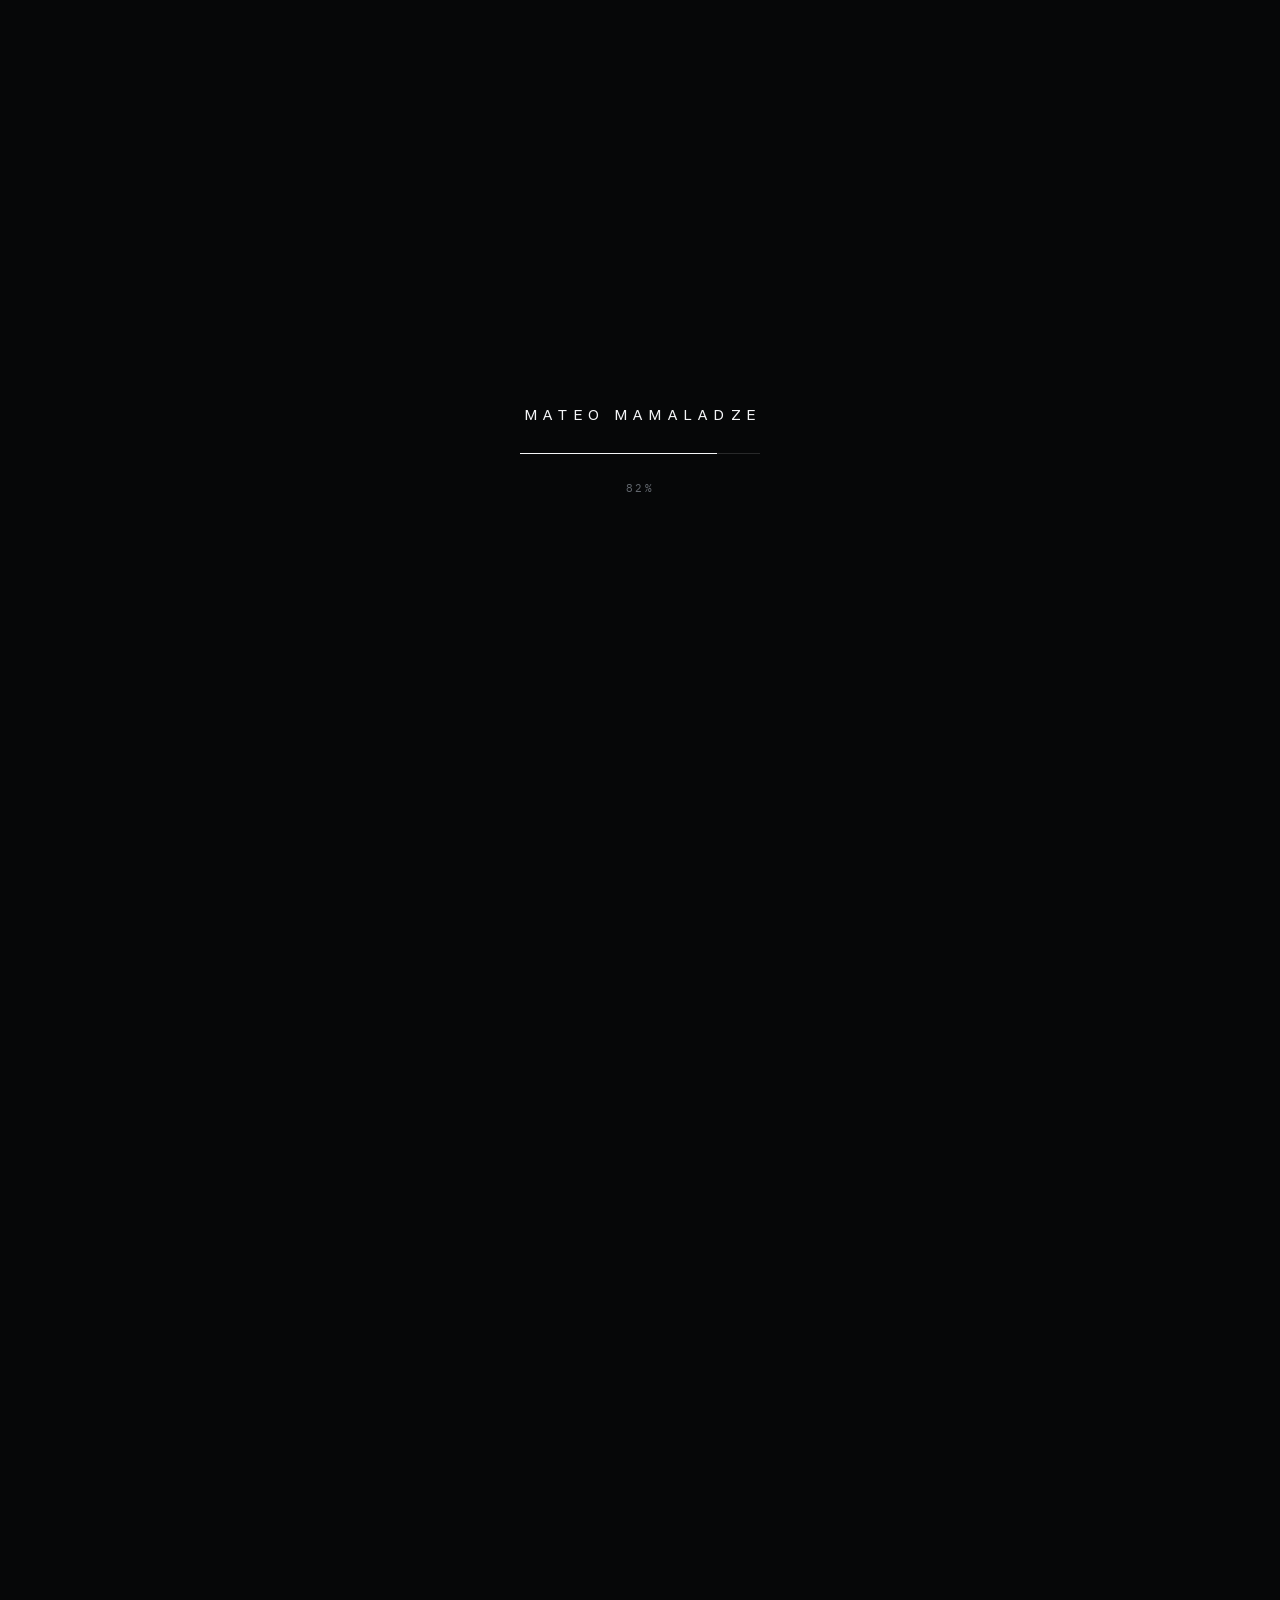
==== index.html @ a998b032 "Complete the record: Chapter 05 The Climber, Appendix ledger, in-chapter completions, progress threa" ====
<!DOCTYPE html>
<html lang="en">
<head>
  <meta charset="UTF-8" />
  <meta name="viewport" content="width=device-width, initial-scale=1.0" />
  <title>Mateo Mamaladze — Student Engineer · Founder · Maker</title>
  <meta name="description" content="Mateo Mamaladze — a Munich-based, German-Georgian student engineer, founder and maker. Co-founder of OpenPulse, 1st in Europe at Blue Ocean 2026. He opens sealed systems: hardware, learning, institutions." />
  <link rel="canonical" href="https://mateo-gepard.github.io/the-ascent/" />
  <link rel="icon" type="image/svg+xml" href="assets/favicon.svg" />
  <meta name="theme-color" content="#060708" />

  <!-- Social cards -->
  <meta property="og:type" content="website" />
  <meta property="og:title" content="Mateo Mamaladze — The Ascent" />
  <meta property="og:description" content="Student engineer, founder, maker. OpenPulse — 1st in Europe, Blue Ocean 2026. He builds the way up." />
  <meta property="og:url" content="https://mateo-gepard.github.io/the-ascent/" />
  <meta property="og:image" content="https://mateo-gepard.github.io/the-ascent/assets/og.png" />
  <meta name="twitter:card" content="summary_large_image" />
  <meta name="twitter:title" content="Mateo Mamaladze — The Ascent" />
  <meta name="twitter:image" content="https://mateo-gepard.github.io/the-ascent/assets/og.png" />

  <script type="application/ld+json">
  {
    "@context": "https://schema.org",
    "@type": "Person",
    "name": "Mateo Mamaladze",
    "url": "https://mateo-gepard.github.io/the-ascent/",
    "jobTitle": "Student engineer, founder and maker",
    "birthDate": "2009-05-11",
    "nationality": ["German", "Georgian"],
    "homeLocation": { "@type": "Place", "name": "Munich, Germany" },
    "affiliation": { "@type": "Organization", "name": "OpenPulse" },
    "award": [
      "1st place for Europe — Blue Ocean Student Entrepreneur Competition 2026 (OpenPulse)",
      "1st place, Health & Lifestyle — STARTUP TEENS 2026 (OpenPulse)",
      "National top 14 — JUGEND GRÜNDET 2026 (OpenPulse)"
    ],
    "sameAs": [
      "https://github.com/mateo-gepard",
      "https://www.printables.com/@Matrix/models"
    ]
  }
  </script>

  <!-- Fonts (self-hosted: Switzer + IBM Plex Mono) -->
  <link rel="preload" href="assets/fonts/Switzer-Variable.woff2" as="font" type="font/woff2" crossorigin />
  <link rel="preload" href="assets/fonts/IBMPlexMono-Regular.woff2" as="font" type="font/woff2" crossorigin />

  <link rel="stylesheet" href="css/style.css" />
</head>
<body class="is-loading">

  <!-- ===================== PRELOADER ===================== -->
  <div class="loader" id="loader" aria-hidden="true">
    <div class="loader__name">MATEO&nbsp;MAMALADZE</div>
    <div class="loader__bar"><span class="loader__fill" id="loaderFill"></span></div>
    <div class="loader__count"><span id="loaderCount">0</span></div>
  </div>

  <!-- ===================== PROGRESS THREAD ===================== -->
  <div class="progress" aria-hidden="true"><i id="progressBar"></i></div>

  <!-- ===================== TOP BAR ===================== -->
  <header class="topbar">
    <a class="topbar__brand" href="#hero">Mateo Mamaladze</a>
    <span class="topbar__meta"><i class="dot"></i><em id="topLabel">Munich — 46.6°N</em></span>
  </header>

  <main>

    <!-- ===================== HERO (full-screen scrubbed video) ===================== -->
    <section class="hero" id="hero">
      <div class="hero__pin">
        <div class="hero__media">
          <video class="hero__video" id="heroVideo" playsinline muted preload="auto"
                 poster="assets/hero-poster.jpg">
            <source src="assets/hero-scrub.mp4" type='video/mp4; codecs="avc1.64001F"' />
            <source src="assets/hero-scrub.webm" type='video/webm; codecs="vp9"' />
          </video>
          <div class="hero__scrim"></div>
        </div>

        <!-- Scroll-driven scenes -->
        <div class="scenes">

          <!-- A · centered name -->
          <div class="scene scene--center" data-scene="a">
            <h1 class="scene__name">
              <span class="ln">Mateo</span>
              <span class="ln">Mamaladze</span>
            </h1>
          </div>

          <!-- B · centered role -->
          <div class="scene scene--center" data-scene="b">
            <p class="scene__role">
              <span class="ln">Student engineer<i>·</i>Founder<i>·</i>Maker</span>
            </p>
          </div>

          <!-- C · left column (appears when he enters the frame, kept clear of him) -->
          <div class="scene scene--left" data-scene="c">
            <div class="scene__inner">
              <span class="scene__eyebrow">Est. Munich · 2009</span>
              <h2 class="scene__statement">
                <span class="ln">Some people</span>
                <span class="ln">look at the peaks.</span>
                <span class="ln em">He builds the way&nbsp;up.</span>
              </h2>
            </div>
          </div>

        </div>

        <div class="hero__cue" id="heroCue">
          <span>Scroll</span>
          <i></i>
        </div>
      </div>
    </section>

    <!-- ===================== THE THREAD ===================== -->
    <section class="thesis" id="thread">
      <span class="sec-tag" data-reveal>The Thread</span>

      <h2 class="thesis__word" data-line><span>be·grei·fen</span></h2>

      <div class="thesis__def">
        <p data-reveal><i>German, verb</i></p>
        <p data-reveal><b>1.</b> to grasp — to take hold of with the hand</p>
        <p data-reveal><b>2.</b> to understand</p>
      </div>

      <p class="thesis__statement" data-reveal>
        One language insists that holding and understanding are the same act.
        Everything here starts from that: take what is sealed —
        a molecule, a market, a machine, an institution —
        and put a handle on it.
      </p>
    </section>

    <!-- ===================== FOUR MOVEMENTS (index) ===================== -->
    <section class="movements" id="movements">
      <span class="sec-tag" data-reveal>The Record — in four movements</span>

      <a class="movement" href="#matter" data-reveal>
        <span class="movement__num">01</span>
        <div class="movement__body">
          <h3 class="movement__title">Matter</h3>
          <p class="movement__text">
            Machines for places hands can't reach. A rover built for volcanic
            terrain. A humanoid robot younger students learn to build. Eight
            designs published before fifteen.
          </p>
        </div>
        <span class="movement__meta">5,343 downloads</span>
      </a>

      <a class="movement" href="#body" data-reveal>
        <span class="movement__num">02</span>
        <div class="movement__body">
          <h3 class="movement__title">Body</h3>
          <p class="movement__text">
            For a century, the watch was a machine you could open. He traded
            vintage movements at fifteen — then began building the wrist's
            successor: OpenPulse, a wearable whose data belongs to the wearer.
          </p>
        </div>
        <span class="movement__meta">1st in Europe · Blue Ocean 2026</span>
      </a>

      <a class="movement" href="#mind" data-reveal>
        <span class="movement__num">03</span>
        <div class="movement__body">
          <h3 class="movement__title">Mind</h3>
          <p class="movement__text">
            Knowledge you can hold. A VR laboratory that makes molecules
            graspable. Platforms that map the way to mentors, competitions
            and licenses.
          </p>
        </div>
        <span class="movement__meta">Jugend forscht · Bavaria 2026</span>
      </a>

      <a class="movement" href="#society" data-reveal>
        <span class="movement__num">04</span>
        <div class="movement__body">
          <h3 class="movement__title">Society</h3>
          <p class="movement__text">
            Institutions answer to those who ask. The student with the
            microphone at a Munich Security Conference side event. Talks on
            societal resilience. Tools that protect and include.
          </p>
        </div>
        <span class="movement__meta">Prinz-Carl-Palais · 2026</span>
      </a>

      <p class="movements__note" data-reveal>The record follows.</p>
    </section>

    <!-- ===================================================================
         CHAPTER 01 — MATTER
         =================================================================== -->
    <section class="chapter" id="matter">
      <header class="chapter__head">
        <span class="chapter__num mono" data-reveal>Chapter 01</span>
        <h2 class="chapter__title" data-line><span>Matter</span></h2>
        <p class="chapter__dek" data-reveal>Machines for places hands can't reach.</p>
      </header>

      <!-- pinned wheel scrub: plate left, text column right -->
      <div class="wheelstage" id="wheelStage">
        <div class="wheelstage__pin">
          <figure class="plate wheelstage__plate">
            <span class="plate__head"><i>Fig. 01-A</i><i>Iris wheel — contract · expand</i></span>
            <div class="plate__frame plate__frame--169 grade">
              <video class="wheelstage__video" id="wheelVideo" playsinline muted preload="auto"
                     poster="assets/wheel-poster.jpg">
                <source src="assets/wheel-scrub.mp4" type='video/mp4; codecs="avc1.64001F"' />
              </video>
            </div>
            <span class="plate__cap">Scroll — the mechanism answers</span>
          </figure>

          <div class="wheelstage__scenes">
            <div class="wheelstage__scene" data-wscene="a">
              <h3>An iris that grips.</h3>
              <p>A wheel that changes shape for terrain that changes its mind —
                 designed, printed and geared by hand.</p>
            </div>
            <div class="wheelstage__scene" data-wscene="b">
              <h3>MAGMA.</h3>
              <p>A rover built for DLR's Vulcano Summer School challenge:
                 expandable wheels, environmental sensors, a body shell —
                 made with Juan and Roman.</p>
            </div>
          </div>
        </div>
      </div>

      <!-- rover footage + blueprint -->
      <div class="row">
        <figure class="plate row__media">
          <span class="plate__head" data-reveal><i>Fig. 01-B</i><i>MAGMA V1 — rolling test</i></span>
          <div class="plate__frame plate__frame--169 grade">
            <video src="assets/rover-loop.mp4" data-ambient muted loop playsinline preload="metadata" aria-label="MAGMA rover rolling test"></video>
          </div>
          <span class="plate__cap" data-reveal>Four-wheel prototype — first crossing of a desk</span>
        </figure>
        <div class="copy row__copy">
          <p class="copy__lead" data-reveal>Volcanic ground is closed terrain.</p>
          <p data-reveal>
            Too hot, too loose, too poisonous. So the instrument goes instead —
            gas sensing, adaptive wheels, and an engineering drawing for
            every part.
          </p>
          <a class="mono link" href="assets/docs/magma_engineering_revD.pdf" target="_blank" data-reveal>
            magma_engineering_revD.pdf ↗
          </a>
          <figure class="plate plate--sub">
            <div class="plate__frame plate__frame--43 plate__frame--contain">
              <img loading="lazy" decoding="async" src="assets/drawings/magma-chassis-sections-transparent.png"
                   alt="MAGMA chassis engineering sections" />
            </div>
            <span class="plate__cap" data-reveal>Fig. 01-C — chassis sections, rev D</span>
          </figure>
        </div>
      </div>

      <!-- robot: the handshake -->
      <div class="row row--rev">
        <figure class="plate row__media">
          <span class="plate__head" data-reveal><i>Fig. 01-D</i><i>Humanoid — right hand</i></span>
          <div class="plate__frame plate__frame--169 grade">
            <video src="assets/robothand-loop.mp4" data-ambient muted loop playsinline preload="metadata" aria-label="Shaking hands with the humanoid robot"></video>
          </div>
          <span class="plate__cap" data-reveal>The robotics course — a hand that grasps</span>
        </figure>
        <div class="copy row__copy">
          <p class="copy__lead" data-reveal>To teach a machine to grasp, you must first understand grasping.</p>
          <p data-reveal>
            Since 2024 he has led a school robotics course, coordinating younger
            students through the mechanics, electronics and software of a
            humanoid robot — servo by servo, joint by joint.
          </p>
        </div>
      </div>

      <!-- the printed record -->
      <div class="lgroup">
        <span class="lgroup__head" data-reveal>The printed record — all published before fifteen</span>
        <div class="lrow" data-reveal>
          <i>2022</i><p><b>Pendulum wall clock</b> <span>— his earliest published design, at thirteen</span></p><em>565 downloads</em>
        </div>
        <div class="lrow" data-reveal>
          <i>2023</i><p><b>Laptop stand</b> <span>— for small and big laptops</span></p><em>882 downloads</em>
        </div>
        <div class="lrow" data-reveal>
          <i>2023</i><p><b>Anti-gravity wine stand</b> <span>— the one the internet kept</span></p><em>2,862 downloads · 933 likes</em>
        </div>
        <div class="lrow" data-reveal>
          <i>2024</i><p><b>Guitar pick holder</b> <span>— the last before his fifteenth birthday</span></p><em>805 downloads</em>
        </div>
        <a class="lgroup__foot mono link" href="https://www.printables.com/@Matrix/models" target="_blank" rel="noopener" data-reveal>
          All eight designs — 5,343 downloads · 1,593 likes ↗
        </a>
      </div>
    </section>

    <!-- ===================================================================
         CHAPTER 02 — BODY
         =================================================================== -->
    <section class="chapter chapter--alt" id="body">
      <header class="chapter__head">
        <span class="chapter__num mono" data-reveal>Chapter 02</span>
        <h2 class="chapter__title" data-line><span>Body</span></h2>
        <p class="chapter__dek" data-reveal>The wrist, reopened.</p>
      </header>

      <!-- watch prelude -->
      <div class="row">
        <figure class="plate row__media">
          <span class="plate__head" data-reveal><i>Fig. 02-A</i><i>Heuer Game-Master</i></span>
          <div class="plate__frame plate__frame--43 grade">
            <img loading="lazy" decoding="async" src="assets/img/watch-heuer.jpg" alt="Heuer Game-Master on a workbench" />
          </div>
          <span class="plate__cap" data-reveal>One of the traded pieces — Swiss, mechanical, openable</span>
        </figure>
        <div class="copy row__copy">
          <p class="copy__lead" data-reveal>For a century, the thing on your wrist was a machine you could open.</p>
          <p data-reveal>
            At fifteen he began trading vintage watches — sourcing, valuing,
            negotiating, restoring trust in old machines. A registered business
            at sixteen; more than €17,000 in revenue.
          </p>
          <p data-reveal>
            Then he started building what comes after the watch.
          </p>
        </div>
      </div>

      <!-- THE SEQUENCE — 430-frame explode, canvas scrubbed -->
      <div class="seqstage" id="seqStage">
        <div class="seqstage__pin">
          <canvas class="seqstage__canvas" id="seqCanvas"></canvas>

          <div class="seqstage__scene" data-sscene="a">
            <h3>OpenPulse.</h3>
            <p>A wearable that opens.</p>
          </div>
          <div class="seqstage__scene" data-sscene="b">
            <h3>Choose your sensors.</h3>
            <p>Swappable pucks — optical pulse, temperature, environment —
               click into a platform you are allowed to understand.</p>
          </div>
          <div class="seqstage__scene" data-sscene="c">
            <span class="mono dim">nRF52840 · PPG · pogo-pin contacts · printed enclosure</span>
            <p>Raw data belongs to the wearer. No sealed ecosystem, no subscription wall.</p>
          </div>
          <div class="seqstage__scene" data-sscene="d">
            <h3>It worked.</h3>
            <p class="seqstage__wins">
              <span>1<sup>st</sup> in Europe — Blue Ocean 2026</span>
              <span>1<sup>st</sup>, Health &amp; Lifestyle — Startup Teens</span>
              <span>Top 14 — Jugend gründet</span>
            </p>
          </div>
        </div>
      </div>

      <!-- proof strip: two plates + records panel, equal columns -->
      <div class="row row--even">
        <figure class="plate">
          <span class="plate__head" data-reveal><i>Fig. 02-B</i><i>Development unit</i></span>
          <div class="plate__frame plate__frame--45 grade">
            <img loading="lazy" decoding="async" src="assets/img/openpulse-internals.jpg" alt="Opening the OpenPulse enclosure" />
          </div>
          <span class="plate__cap" data-reveal>Opening the box — sensors, fan, wiring loom</span>
        </figure>
        <figure class="plate">
          <span class="plate__head" data-reveal><i>Fig. 02-C</i><i>Sensor puck</i></span>
          <div class="plate__frame plate__frame--45 grade">
            <img loading="lazy" decoding="async" src="assets/img/puck-centered.jpg" alt="OpenPulse sensor puck" />
          </div>
          <span class="plate__cap" data-reveal>PPG optical module — pogo-pin interface</span>
        </figure>
        <div class="docs" data-reveal>
          <span class="docs__head">Fabrication records</span>
          <a class="mono link" href="assets/docs/openpulse-mainboard-fabrication-A-RC2.pdf" target="_blank">mainboard-A-RC2.pdf ↗</a>
          <a class="mono link" href="assets/docs/openpulse-ppg-puck-fabrication-A-RC2.pdf" target="_blank">ppg-puck-A-RC2.pdf ↗</a>
          <a class="mono link" href="assets/docs/openpulse-env-puck-fabrication-A-RC2.pdf" target="_blank">env-puck-A-RC2.pdf ↗</a>
          <p class="docs__note">Every board revision ships with its
             manufacturing record — sealed nothing, ever.</p>
        </div>
      </div>
    </section>

    <!-- ===================================================================
         CHAPTER 03 — MIND
         =================================================================== -->
    <section class="chapter" id="mind">
      <header class="chapter__head">
        <span class="chapter__num mono" data-reveal>Chapter 03</span>
        <h2 class="chapter__title" data-line><span>Mind</span></h2>
        <p class="chapter__dek" data-reveal>Knowledge you can hold.</p>
      </header>

      <div class="row">
        <figure class="plate row__media">
          <span class="plate__head" data-reveal><i>Fig. 03-A</i><i>BeGreifbar — in-headset</i></span>
          <div class="plate__frame plate__frame--169 grade">
            <video src="assets/vr-loop.mp4" data-ambient muted loop playsinline preload="metadata" aria-label="Inside the BeGreifbar VR laboratory"></video>
          </div>
          <span class="plate__cap" data-reveal>A field of vectors over a real desk — Meta Quest 3, passthrough</span>
        </figure>
        <div class="copy row__copy">
          <p class="copy__lead" data-reveal>Chemistry has notations. BeGreifbar gives them a body.</p>
          <p data-reveal>
            With Juan and Roman, he built an immersive laboratory where molecules,
            fields and forces can be picked up, rotated and taken apart —
            roughly 31,000 lines of code, studied in a real research process
            through Jugend forscht: regional round München-Süd, then the
            Bavarian state round.
          </p>
          <p data-reveal>
            The same instinct runs through everything he builds for other
            learners — a whole catalogue of handles on hard material.
          </p>
        </div>
      </div>

      <!-- field catalogue: learning tools -->
      <div class="lgroup">
        <span class="lgroup__head" data-reveal>Field catalogue — instruments for other learners</span>
        <div class="lrow" data-reveal>
          <i>Live</i><p><b>Munich Scholar Mentors</b> <span>— co-founded mentoring platform; he tutors physics, computer science, maths and biology</span></p><em><a class="link" href="https://munichscholarmentors.de/" target="_blank" rel="noopener">munichscholarmentors.de ↗</a></em>
        </div>
        <div class="lrow" data-reveal>
          <i>2026</i><p><b>MTG forscht.</b> <span>— co-founded school structure that helps younger students start real research projects</span></p><em>First cohort — July 2026</em>
        </div>
        <div class="lrow" data-reveal>
          <i>Tool</i><p><b>deinwettbewerb</b> <span>— matches students to ~300 youth competitions, with explainable fit</span></p><em>Web prototype</em>
        </div>
        <div class="lrow" data-reveal>
          <i>Tool</i><p><b>SkyLab</b> <span>— interactive EASA principles-of-flight course: eleven units, physical simulations, exam mode</span></p><em>Aviation</em>
        </div>
        <div class="lrow" data-reveal>
          <i>Tool</i><p><b>EduVids &amp; EduSlides</b> <span>— AI pipelines that draft, critique and revise teaching videos and decks</span></p><em>AI production</em>
        </div>
        <div class="lrow" data-reveal>
          <i>Tool</i><p><b>Iphigenie e-reader</b> <span>— an interactive edition that opens Goethe line by line</span></p><em>Humanities</em>
        </div>
      </div>
    </section>

    <!-- ===================================================================
         CHAPTER 04 — SOCIETY
         =================================================================== -->
    <section class="chapter chapter--alt" id="society">
      <header class="chapter__head">
        <span class="chapter__num mono" data-reveal>Chapter 04</span>
        <h2 class="chapter__title" data-line><span>Society</span></h2>
        <p class="chapter__dek" data-reveal>Institutions answer to those who ask.</p>
      </header>

      <figure class="plate plate--full">
        <span class="plate__head" data-reveal><i>Fig. 04-A</i><i>Prinz-Carl-Palais — February 2026</i></span>
        <div class="plate__frame plate__frame--pano grade">
          <img loading="lazy" decoding="async" src="assets/img/msc.jpg" alt="Speaking from the audience at a Munich Security Conference side event" />
        </div>
        <span class="plate__cap" data-reveal>Munich Security Conference side event — a question for the generals</span>
      </figure>

      <div class="row row--even">
        <figure class="plate">
          <span class="plate__head" data-reveal><i>Fig. 04-B</i><i>Bavarian Landtag</i></span>
          <div class="plate__frame plate__frame--34 grade">
            <img loading="lazy" decoding="async" src="assets/img/public-bavarian-landtag.jpg" alt="At the Bavarian Landtag" />
          </div>
          <span class="plate__cap" data-reveal>Inside the state parliament</span>
        </figure>
        <figure class="plate">
          <span class="plate__head" data-reveal><i>Fig. 04-C</i><i>Consulate of Lithuania</i></span>
          <div class="plate__frame plate__frame--34 grade">
            <img loading="lazy" decoding="async" src="assets/img/public-lithuanian-consul.jpeg" alt="With the Consul General of Lithuania" />
          </div>
          <span class="plate__cap" data-reveal>On societal resilience — with the Consul General</span>
        </figure>
        <figure class="plate">
          <span class="plate__head" data-reveal><i>Fig. 04-D</i><i>Bavarian broadcasting</i></span>
          <div class="plate__frame plate__frame--34 grade">
            <img loading="lazy" decoding="async" src="assets/img/public-tv-br2.jpg" alt="On Bavarian television" />
          </div>
          <span class="plate__cap" data-reveal>On television — AI in the classroom</span>
        </figure>
      </div>

      <p class="chapter__also mono dim" data-reveal>
        Also on record — political simulations at the Amerikahaus · repeated
        visits to the Bavarian Landtag · rhetoric &amp; public-speaking
        training, since 2025
      </p>

      <p class="chapter__close" data-reveal>
        The pattern doesn't change with scale: find the sealed system,
        ask it a question, hand the answer on.
      </p>
    </section>

    <!-- ===================================================================
         CHAPTER 05 — THE CLIMBER
         =================================================================== -->
    <section class="chapter" id="climber">
      <header class="chapter__head">
        <span class="chapter__num mono" data-reveal>Chapter 05</span>
        <h2 class="chapter__title" data-line><span>The Climber</span></h2>
        <p class="chapter__dek" data-reveal>The instrument behind the instruments.</p>
      </header>

      <div class="row">
        <figure class="plate row__media row__media--narrow">
          <span class="plate__head" data-reveal><i>Fig. 05-A</i><i>Munich — b. 2009</i></span>
          <div class="plate__frame plate__frame--45 grade">
            <img loading="lazy" decoding="async" src="assets/img/portrait-hero.jpg" alt="Portrait of Mateo Mamaladze" />
          </div>
          <span class="plate__cap" data-reveal>Mateo Mamaladze — German-Georgian, seventeen</span>
        </figure>
        <div class="copy row__copy row__copy--wide">
          <p class="copy__lead" data-reveal>Born in 2009. Skipped a grade. The youngest in his cohort — and usually the one holding the screwdriver.</p>
          <p data-reveal>
            He studies in the gifted track of Munich's Maria-Theresia-Gymnasium,
            physics advanced course, Abitur expected 2027. The rest of his
            education happens wherever a system will let him in.
          </p>
        </div>
      </div>

      <div class="lgroup">
        <span class="lgroup__head" data-reveal>Stations</span>
        <div class="lrow" data-reveal>
          <i>2024</i><p><b>FRM II research reactor, TUM</b> <span>— on-site internship at Germany's neutron source, Garching</span></p><em>Research</em>
        </div>
        <div class="lrow" data-reveal>
          <i>2025</i><p><b>Physics Olympiad, round 2</b> <span>— national selection for IPhO 2026; 759 participants country-wide</span></p><em>Selection</em>
        </div>
        <div class="lrow" data-reveal>
          <i>×2</i><p><b>Känguru der Mathematik — first prize</b> <span>— grades 9 and 10, back to back; a first prize sits in roughly the top 0.85%</span></p><em>Mathematics</em>
        </div>
        <div class="lrow" data-reveal>
          <i>—</i><p><b>Mathematik-Olympiade</b> <span>— reached the Bavarian state round</span></p><em>Mathematics</em>
        </div>
        <div class="lrow" data-reveal>
          <i>2026</i><p><b>Engineering summer programme, Cambridge</b> <span>— two weeks, late June</span></p><em>Engineering</em>
        </div>
      </div>

      <p class="chapter__close" data-reveal>
        Off the clock: eleven documented nights at Munich's stages in two
        years — opera, ballet, Schiller, Horváth. A shared six-metre sailboat
        on the Ammersee. A record player. And a Georgian kitchen where
        khinkali is how you say welcome.
      </p>
      <p class="chapter__also mono dim" data-reveal>
        Georgia · Italy · United States · Greece · Austria · Switzerland ·
        United Kingdom · Hungary — and home, Munich
      </p>
    </section>

    <!-- ===================================================================
         APPENDIX — THE LEDGER
         =================================================================== -->
    <section class="chapter chapter--alt" id="ledger">
      <header class="chapter__head">
        <span class="chapter__num mono" data-reveal>Appendix</span>
        <h2 class="chapter__title" data-line><span>The Ledger</span></h2>
        <p class="chapter__dek" data-reveal>Everything above, itemized. Every line checkable.</p>
      </header>

      <div class="lgroup">
        <span class="lgroup__head" data-reveal>Honours</span>
        <div class="lrow" data-reveal>
          <i>2026</i><p><b>Blue Ocean — 1st place, Europe</b> <span>— OpenPulse; 23,000+ students, 173 countries</span></p><em><a class="link" href="https://blueoceancompetition.org/2025-2026-winners/" target="_blank" rel="noopener">winners ↗</a></em>
        </div>
        <div class="lrow" data-reveal>
          <i>2026</i><p><b>Startup Teens — 1st, Health &amp; Lifestyle</b> <span>— OpenPulse; €10,000 prize, Berlin final</span></p><em><a class="link" href="https://www.startupteens.de/news/unsere-challenge-gewinnerinnen-und-finalistinnen-2026/" target="_blank" rel="noopener">result ↗</a></em>
        </div>
        <div class="lrow" data-reveal>
          <i>2026</i><p><b>Jugend gründet — national top 14</b> <span>— OpenPulse; among 34 of 1,461 teams invited to pitch</span></p><em><a class="link" href="https://www.jugend-gruendet.de/pitch-events-2026/" target="_blank" rel="noopener">listing ↗</a></em>
        </div>
        <div class="lrow" data-reveal>
          <i>2026</i><p><b>Jugend forscht — special prize, Bavarian state round</b> <span>— BeGreifbar; via regional round München-Süd</span></p><em><a class="link" href="https://www.jugend-forscht-bayern.de/" target="_blank" rel="noopener">Bayern ↗</a></em>
        </div>
        <div class="lrow" data-reveal>
          <i>2025</i><p><b>Physics Olympiad — 2nd selection round</b> <span>— IPhO 2026 national track</span></p><em>759 nationwide</em>
        </div>
        <div class="lrow" data-reveal>
          <i>24·25</i><p><b>Känguru der Mathematik — first prize, twice</b> <span>— consecutive, grades 9 and 10</span></p><em>top ≈0.85%</em>
        </div>
      </div>

      <div class="lgroup">
        <span class="lgroup__head" data-reveal>Ventures</span>
        <div class="lrow" data-reveal>
          <i>2025—</i><p><b>OpenPulse</b> <span>— co-founder, hardware &amp; product; modular biosensor platform, open by design</span></p><em><a class="link" href="https://github.com/mateo-gepard/Openpulse" target="_blank" rel="noopener">repo ↗</a></em>
        </div>
        <div class="lrow" data-reveal>
          <i>2024—</i><p><b>Vintage watch trade</b> <span>— registered business at sixteen; sourcing, valuation, negotiation</span></p><em>€17,000+ revenue</em>
        </div>
        <div class="lrow" data-reveal>
          <i>2025—</i><p><b>Munich Scholar Mentors</b> <span>— co-founder; matching strong student tutors with learners</span></p><em><a class="link" href="https://munichscholarmentors.de/" target="_blank" rel="noopener">live ↗</a></em>
        </div>
      </div>

      <div class="lgroup">
        <span class="lgroup__head" data-reveal>Systems built</span>
        <div class="lrow" data-reveal>
          <i>Physical</i><p><span>OpenPulse hardware · MAGMA rover · PibUi humanoid control · Glow Timer · Sundial · G-code bending tool</span></p><em>7 systems</em>
        </div>
        <div class="lrow" data-reveal>
          <i>Learning</i><p><span>BeGreifbar VR · EduVids · EduSlides · SkyLab flight theory · Iphigenie e-reader · deinwettbewerb · timetable tools</span></p><em>7 systems</em>
        </div>
        <div class="lrow" data-reveal>
          <i>Organisation</i><p><span>Threadmap · Stufenportal · Athena · spatial task manager</span></p><em>4 systems</em>
        </div>
        <div class="lrow" data-reveal>
          <i>Safety · AI</i><p><span>Safeguard for YouTube · Maestro multi-model orchestrator</span></p><em>2 systems</em>
        </div>
        <a class="lgroup__foot mono link" href="https://github.com/mateo-gepard" target="_blank" rel="noopener" data-reveal>
          30 public repositories — github.com/mateo-gepard ↗
        </a>
      </div>

      <div class="lgroup">
        <span class="lgroup__head" data-reveal>Service &amp; voice</span>
        <div class="lrow" data-reveal>
          <i>2024—</i><p><b>Robotics course lead</b> <span>— younger students, one humanoid robot, weekly</span></p><em>Teaching</em>
        </div>
        <div class="lrow" data-reveal>
          <i>2026</i><p><b>Munich Security Conference side event</b> <span>— the question from the audience, Prinz-Carl-Palais</span></p><em><a class="link" href="https://mtg.musin.de/mtg-schuelerinnen-und-schueler-besuchen-die-muenchner-sicherheitskonferenz/" target="_blank" rel="noopener">school record ↗</a></em>
        </div>
        <div class="lrow" data-reveal>
          <i>2026</i><p><b>Societal-resilience talk</b> <span>— alongside Lithuania's Consul General in Munich</span></p><em>Civic</em>
        </div>
        <div class="lrow" data-reveal>
          <i>—</i><p><b>Bavarian television &amp; radio</b> <span>— on AI in school</span></p><em>Media</em>
        </div>
      </div>
    </section>

    <!-- ===================================================================
         FINALE
         =================================================================== -->
    <section class="finale" id="contact">
      <h2 class="finale__line">
        <span data-line>The next peak</span>
        <span data-line>is unnamed.</span>
      </h2>
      <a class="finale__mail link" href="mailto:hello@mateomamaladze.com" data-reveal>hello@mateomamaladze.com</a>
      <div class="finale__links" data-reveal>
        <a class="mono link" href="https://github.com/mateo-gepard" target="_blank" rel="noopener">GitHub ↗</a>
        <a class="mono link" href="https://www.printables.com/@Matrix/models" target="_blank" rel="noopener">Printables ↗</a>
        <a class="mono link" href="https://munichscholarmentors.de/" target="_blank" rel="noopener">Munich Scholar Mentors ↗</a>
      </div>
      <footer class="foot">
        <span class="mono dim">© MMXXVI — Mateo Mamaladze</span>
        <span class="mono dim">Munich · 46.6°N</span>
      </footer>
    </section>

  </main>

  <script src="js/vendor/gsap.min.js"></script>
  <script src="js/vendor/ScrollTrigger.min.js"></script>
  <script src="js/main.js"></script>
</body>
</html>
---- css/style.css ----
/* =========================================================================
   MATEO MAMALADZE — minimalist / white Inter / full-screen scrubbed video
   ========================================================================= */

@font-face {
  font-family: "Switzer";
  src: url("../assets/fonts/Switzer-Variable.woff2") format("woff2");
  font-weight: 100 900;
  font-display: swap;
}
@font-face {
  font-family: "IBM Plex Mono";
  src: url("../assets/fonts/IBMPlexMono-Regular.woff2") format("woff2");
  font-weight: 400;
  font-display: swap;
}
@font-face {
  font-family: "IBM Plex Mono";
  src: url("../assets/fonts/IBMPlexMono-Medium.woff2") format("woff2");
  font-weight: 500;
  font-display: swap;
}

:root {
  --bg:        #060708;
  --bg-2:      #0a0b0d;
  --white:     #f4f5f7;
  --grey:      #9aa0a8;
  --grey-dim:  #62676e;
  --mist:      #b9c3ce;
  --line:      rgba(244,245,247,0.12);

  --sans: "Switzer", "Inter", system-ui, -apple-system, "Segoe UI", sans-serif;
  --mono: "IBM Plex Mono", ui-monospace, "SF Mono", monospace;

  --ease-out: cubic-bezier(0.16, 1, 0.3, 1);
  --edge: clamp(22px, 5vw, 96px);
}

/* utility */
.mono { font-family: var(--mono); font-weight: 400; }
.dim  { color: var(--grey-dim); }
.link { color: var(--grey); transition: color .3s var(--ease-out); }
.link:hover { color: var(--white); }

*,*::before,*::after { box-sizing: border-box; margin: 0; padding: 0; }
html {
  -webkit-font-smoothing: antialiased; text-rendering: optimizeLegibility;
  overflow-x: clip; /* clip (not hidden) — avoids creating a scroll container that breaks pinning */
}
body {
  background: var(--bg);
  color: var(--white);
  font-family: var(--sans);
  font-weight: 400;
  line-height: 1.5;
}
img,video { display: block; max-width: 100%; }
a { color: inherit; text-decoration: none; }
sup { font-size: 0.5em; vertical-align: super; font-weight: 300; margin-left: 0.05em; }
::selection { background: var(--white); color: var(--bg); }
::-webkit-scrollbar { width: 0; height: 0; }

body.is-loading { overflow: hidden; height: 100vh; }
body.is-loading main,
body.is-loading .topbar { opacity: 0; }

/* ======================================================================== */
/*  PRELOADER                                                               */
/* ======================================================================== */
.loader {
  position: fixed; inset: 0; z-index: 9800; background: var(--bg);
  display: flex; flex-direction: column; align-items: center; justify-content: center;
  gap: 26px;
}
.loader__name {
  font-size: clamp(12px, 1.4vw, 15px); font-weight: 400;
  letter-spacing: 0.42em; color: var(--white); text-indent: 0.42em;
}
.loader__bar {
  width: min(240px, 46vw); height: 1px; background: rgba(244,245,247,0.14);
  overflow: hidden; position: relative;
}
.loader__fill { position: absolute; inset: 0; width: 0%; background: var(--white); }
.loader__count {
  font-size: 11px; font-weight: 300; letter-spacing: 0.2em; color: var(--grey-dim);
}
.loader__count::after { content: "%"; }

/* ======================================================================== */
/*  TOP BAR                                                                 */
/* ======================================================================== */
.topbar {
  position: fixed; top: 0; left: 0; right: 0; z-index: 500;
  display: flex; justify-content: space-between; align-items: center;
  padding: clamp(18px,2.4vw,30px) var(--edge);
  mix-blend-mode: difference; transition: opacity 0.6s var(--ease-out);
}
.topbar__brand {
  font-size: 13px; font-weight: 500; letter-spacing: 0.04em; color: var(--white);
}
.topbar__meta {
  font-size: 11px; font-weight: 400; letter-spacing: 0.22em; text-transform: uppercase;
  color: var(--white); display: inline-flex; align-items: center; gap: 9px;
}
.topbar__meta .dot {
  width: 5px; height: 5px; border-radius: 50%; background: var(--white);
  animation: pulse 2.6s ease-in-out infinite;
}
@keyframes pulse { 0%,100%{opacity:1} 50%{opacity:0.2} }

/* ======================================================================== */
/*  HERO                                                                    */
/* ======================================================================== */
.hero { position: relative; height: 100vh; overflow: hidden; background: var(--bg); }
.hero__pin { position: relative; height: 100%; width: 100%; }
@supports (height: 100svh) {
  .hero, .wheelstage, .seqstage { height: 100svh; }
  body.is-loading { height: 100svh; }
}
.hero__media { position: absolute; inset: 0; }
.hero__video {
  position: absolute; inset: 0; width: 100%; height: 100%;
  object-fit: cover; object-position: center 42%; will-change: contents;
}
.hero__scrim {
  position: absolute; inset: 0; pointer-events: none;
  background:
    linear-gradient(90deg, rgba(4,5,7,0.55) 0%, rgba(4,5,7,0.14) 34%, rgba(4,5,7,0) 58%),
    radial-gradient(135% 135% at 50% 48%, transparent 60%, rgba(4,5,7,0.62) 100%);
}

/* scenes */
.scenes { position: absolute; inset: 0; z-index: 5; pointer-events: none; }
.scene {
  position: absolute; inset: 0; opacity: 0;
  display: flex; flex-direction: column; padding: 0 var(--edge);
  will-change: transform, opacity, filter;
}
.scene--center { align-items: center; justify-content: center; text-align: center; }
.scene--left   { align-items: flex-start; justify-content: center; text-align: left; }
.scene--left .scene__inner { max-width: 50%; }

.scene .ln { display: block; }

.scene__name {
  font-weight: 200; letter-spacing: -0.03em; line-height: 0.92;
  font-size: clamp(56px, 12vw, 190px); color: var(--white);
  text-shadow: 0 6px 60px rgba(0,0,0,0.45);
}
.scene__role {
  font-weight: 300; letter-spacing: 0.02em;
  font-size: clamp(18px, 2.6vw, 38px); color: var(--white);
  text-shadow: 0 4px 40px rgba(0,0,0,0.5);
}
.scene__role i { font-style: normal; color: var(--grey); margin: 0 0.6em; }

.scene__eyebrow {
  display: block; font-size: 12px; font-weight: 400; letter-spacing: 0.28em;
  text-transform: uppercase; color: var(--grey); margin-bottom: 26px;
}
.scene__statement {
  font-weight: 200; letter-spacing: -0.02em; line-height: 1.02;
  font-size: clamp(34px, 5.2vw, 82px); color: var(--white);
  text-shadow: 0 6px 50px rgba(0,0,0,0.5);
}
.scene__statement .em { font-weight: 400; }
@media (max-width: 820px){
  .scene--left { align-items: center; justify-content: flex-end; text-align: center; padding-bottom: 16vh; }
  .scene--left .scene__inner { max-width: 100%; }
  .scene__statement { font-size: clamp(30px, 8vw, 48px); }
}

.hero__cue {
  position: absolute; left: 50%; bottom: 30px; transform: translateX(-50%);
  z-index: 6; display: flex; flex-direction: column; align-items: center; gap: 12px;
}
.hero__cue span {
  font-size: 10px; font-weight: 400; letter-spacing: 0.32em; text-transform: uppercase; color: var(--white);
}
.hero__cue i {
  width: 1px; height: 42px; background: rgba(244,245,247,0.4); position: relative; overflow: hidden;
}
.hero__cue i::after {
  content: ""; position: absolute; top: 0; left: 0; width: 100%; height: 45%;
  background: var(--white); animation: cue 1.8s var(--ease-out) infinite;
}
@keyframes cue { 0%{transform:translateY(-100%)} 100%{transform:translateY(240%)} }

/* ======================================================================== */
/*  THE THREAD (thesis)                                                     */
/* ======================================================================== */
.sec-tag {
  display: block; font-size: 11px; font-weight: 400; letter-spacing: 0.24em;
  text-transform: uppercase; color: var(--grey-dim);
  margin-bottom: clamp(40px, 7vh, 80px);
}
.thesis {
  position: relative; z-index: 10; background: var(--bg);
  padding: clamp(110px, 20vh, 240px) var(--edge) clamp(90px, 14vh, 180px);
}
.thesis__word {
  font-weight: 200; letter-spacing: -0.03em; line-height: 0.95;
  font-size: clamp(56px, 11vw, 176px); color: var(--white);
}
.thesis__word { display: block; overflow: hidden; }
.thesis__word > span { display: inline-block; }
.thesis__def {
  margin-top: clamp(30px, 5vh, 54px);
  display: flex; flex-direction: column; gap: 8px;
}
.thesis__def p {
  font-size: clamp(14px, 1.25vw, 17px); font-weight: 300; color: var(--grey);
}
.thesis__def i { font-style: normal; text-transform: uppercase; letter-spacing: 0.22em; font-size: 11px; color: var(--grey-dim); }
.thesis__def b { font-weight: 500; color: var(--white); margin-right: 0.5em; }
.thesis__statement {
  margin-top: clamp(46px, 8vh, 90px);
  font-size: clamp(20px, 2.4vw, 34px); font-weight: 300; line-height: 1.45;
  color: var(--white); max-width: 34ch;
}

/* ======================================================================== */
/*  FOUR MOVEMENTS (index)                                                  */
/* ======================================================================== */
.movements {
  position: relative; z-index: 10; background: var(--bg);
  padding: clamp(70px, 12vh, 150px) var(--edge) clamp(90px, 16vh, 200px);
}
.movement {
  display: grid; grid-template-columns: auto 1fr auto; align-items: baseline;
  gap: clamp(20px, 4vw, 70px);
  padding: clamp(28px, 4.5vh, 46px) 0;
  border-top: 1px solid var(--line);
  transition: opacity 0.4s var(--ease-out);
}
.movement:last-of-type { border-bottom: 1px solid var(--line); }
.movements:has(.movement:hover) .movement:not(:hover) { opacity: 0.35; }
.movement__num {
  font-size: 12px; font-weight: 400; letter-spacing: 0.2em; color: var(--grey-dim);
}
.movement__title {
  font-weight: 200; letter-spacing: -0.02em; line-height: 1;
  font-size: clamp(34px, 4.6vw, 72px); color: var(--white);
}
.movement__text {
  margin-top: 14px; font-size: clamp(14px, 1.25vw, 17px); font-weight: 300;
  line-height: 1.7; color: var(--grey); max-width: 58ch;
}
.movement__meta {
  font-size: 11px; font-weight: 400; letter-spacing: 0.16em;
  text-transform: uppercase; color: var(--grey-dim); white-space: nowrap;
}
.movements__note {
  margin-top: clamp(40px, 7vh, 70px);
  font-size: 12px; font-weight: 300; letter-spacing: 0.2em;
  text-transform: uppercase; color: var(--grey-dim);
}
@media (max-width: 720px){
  .movement { grid-template-columns: auto 1fr; }
  .movement__meta { grid-column: 2; margin-top: 10px; }
}

/* ======================================================================== */
/*  CHAPTERS — shared                                                       */
/* ======================================================================== */
.chapter {
  position: relative; z-index: 10; background: var(--bg);
  padding: clamp(90px, 16vh, 200px) 0 clamp(80px, 14vh, 170px);
  border-top: 1px solid var(--line);
}
.chapter--alt { background: var(--bg-2); }
.chapter__head {
  padding: 0 var(--edge); margin-bottom: clamp(50px, 9vh, 110px);
  display: flex; flex-direction: column; gap: 16px;
}
.chapter__num { font-size: 11px; letter-spacing: 0.24em; text-transform: uppercase; color: var(--grey-dim); }
.chapter__title {
  font-weight: 200; letter-spacing: -0.03em; line-height: 0.92;
  font-size: clamp(64px, 12vw, 180px); color: var(--white);
}
.chapter__title { display: block; overflow: hidden; }
.chapter__title > span { display: inline-block; }
.chapter__dek {
  font-size: clamp(16px, 1.6vw, 22px); font-weight: 300; color: var(--grey);
}
.chapter__close {
  padding: 0 var(--edge); margin-top: clamp(60px, 10vh, 120px);
  font-size: clamp(20px, 2.4vw, 34px); font-weight: 300; line-height: 1.45;
  color: var(--white); max-width: 36ch;
}

/* ---- PLATES — every media element is a numbered engineering figure ---- */
.plate { display: flex; flex-direction: column; gap: 10px; margin: 0; min-width: 0; }
.plate__head {
  display: flex; justify-content: space-between; gap: 14px;
  font-family: var(--mono); font-size: 10px; font-weight: 400;
  letter-spacing: 0.14em; text-transform: uppercase; color: var(--grey-dim);
}
.plate__head i { font-style: normal; }
.plate__frame {
  position: relative; overflow: hidden;
  border: 1px solid var(--line); background: var(--bg-2);
}
.plate__frame > img, .plate__frame > video {
  position: absolute; inset: 0; width: 100%; height: 100%;
  object-fit: cover; display: block;
}
.plate__frame::after {
  content: ""; position: absolute; inset: 0; pointer-events: none;
  background: radial-gradient(130% 130% at 50% 38%, transparent 62%, rgba(4,5,7,0.30) 100%);
}
/* aspect ratios lock layout — no shift when media loads, no stale scroll triggers */
.plate__frame--169 { aspect-ratio: 16/9; }
.plate__frame--43  { aspect-ratio: 4/3; }
.plate__frame--45  { aspect-ratio: 4/5; }
.plate__frame--34  { aspect-ratio: 3/4; }
.plate__frame--pano { aspect-ratio: 21/9; }
.plate__frame--contain { background: var(--bg-2); }
.plate__frame--contain::after { display: none; }
.plate__frame--contain > img {
  object-fit: contain; padding: clamp(16px, 2vw, 30px);
  filter: invert(1) opacity(0.75);
}
/* unified dark grade pulls phone footage into the site's palette */
.grade > img, .grade > video { filter: saturate(0.78) contrast(1.06) brightness(0.9); }
.plate__cap {
  font-family: var(--mono); font-size: 10px; font-weight: 400;
  letter-spacing: 0.12em; text-transform: uppercase; color: var(--grey-dim);
}
.plate--sub { margin-top: clamp(18px, 3vh, 32px); max-width: 420px; }
.plate--full { padding: 0 var(--edge); }
@media (max-width: 820px){ .plate__frame--pano { aspect-ratio: 16/10; } }

/* ---- ROWS — strict 12-column placements ---- */
.row {
  display: grid; grid-template-columns: repeat(12, 1fr);
  gap: clamp(20px, 3vw, 48px) clamp(20px, 2.6vw, 44px);
  padding: clamp(50px, 9vh, 110px) var(--edge) 0;
  align-items: center;
}
.row__media { grid-column: 1 / span 7; }
.row__copy  { grid-column: 9 / span 4; }
.row--rev .row__media { grid-column: 6 / span 7; order: 2; }
.row--rev .row__copy  { grid-column: 1 / span 4; order: 1; }
.row--even { align-items: stretch; }
.row--even > * { grid-column: span 4; }
.copy { display: flex; flex-direction: column; gap: 22px; min-width: 0; }
.copy__lead {
  font-size: clamp(21px, 2.3vw, 32px); font-weight: 300; line-height: 1.32;
  color: var(--white); letter-spacing: -0.01em;
}
.copy p:not(.copy__lead) {
  font-size: clamp(14px, 1.25vw, 16px); font-weight: 300; line-height: 1.75;
  color: var(--grey); max-width: 44ch;
}
.copy .link { font-size: 12px; letter-spacing: 0.08em; }
@media (max-width: 900px){
  .row, .row--rev { display: flex; flex-direction: column; align-items: stretch; }
  .row--rev .row__media { order: 1; } .row--rev .row__copy { order: 2; }
}

/* ---- DOCS panel (fabrication records) ---- */
.docs {
  border: 1px solid var(--line); background: var(--bg);
  padding: clamp(22px, 2.6vw, 36px);
  display: flex; flex-direction: column; gap: 16px; justify-content: flex-start;
}
.docs__head {
  font-family: var(--mono); font-size: 10px; letter-spacing: 0.18em;
  text-transform: uppercase; color: var(--grey-dim);
  padding-bottom: 12px; border-bottom: 1px solid var(--line);
}
.docs .link { font-size: 12px; letter-spacing: 0.06em; }
.docs__note {
  margin-top: auto; padding-top: 18px;
  font-size: 12px; font-weight: 300; line-height: 1.7; color: var(--grey-dim);
}

/* ---- wheel stage (pinned scrub: plate left, scene column right) ---- */
.wheelstage { position: relative; height: 100vh; z-index: 30; background: var(--bg); }
.wheelstage__pin {
  position: relative; height: 100%; background: var(--bg);
  display: grid; grid-template-columns: 1.35fr 1fr;
  gap: clamp(24px, 4vw, 72px); align-items: center;
  padding: 0 var(--edge);
}
.wheelstage__plate { width: 100%; }
.wheelstage__video {
  position: absolute; inset: 0; width: 100%; height: 100%;
  object-fit: cover; object-position: 30% center;
}
.wheelstage__scenes { position: relative; height: min(46vh, 420px); }
.wheelstage__scene {
  position: absolute; inset: 0; opacity: 0;
  display: flex; flex-direction: column; justify-content: center; gap: 18px;
  will-change: transform, opacity, filter;
}
.wheelstage__scene h3 {
  font-weight: 200; font-size: clamp(32px, 4vw, 64px); letter-spacing: -0.02em;
  line-height: 1; color: var(--white);
}
.wheelstage__scene p {
  font-size: clamp(15px, 1.3vw, 18px); font-weight: 300; line-height: 1.7;
  color: var(--grey); max-width: 40ch;
}
@media (max-width: 900px){
  .wheelstage__pin { grid-template-columns: 1fr; align-content: center; gap: 20px; }
  .wheelstage__scenes { height: 34vh; }
}

/* ---- sequence stage (canvas scrub) ---- */
.seqstage { position: relative; height: 100vh; z-index: 30; background: var(--bg-2); }
.seqstage__pin { position: relative; height: 100%; overflow: hidden; background: var(--bg-2); }
.seqstage__canvas {
  position: absolute; inset: 0; width: 100%; height: 100%; display: block;
}
.seqstage__scene {
  position: absolute; left: var(--edge); top: 50%; transform: translateY(-50%);
  max-width: min(38ch, 40%); opacity: 0;
  display: flex; flex-direction: column; gap: 14px;
  will-change: transform, opacity, filter;
}
.seqstage__scene:nth-of-type(odd) { left: auto; right: var(--edge); }
.seqstage__scene h3 {
  font-weight: 200; font-size: clamp(34px, 4.6vw, 72px); letter-spacing: -0.02em;
  line-height: 1; color: var(--white);
}
.seqstage__scene p { font-size: clamp(15px, 1.4vw, 19px); font-weight: 300; line-height: 1.65; color: var(--grey); }
.seqstage__scene .mono { font-size: 11px; letter-spacing: 0.14em; text-transform: uppercase; }
.seqstage__wins { display: flex; flex-direction: column; gap: 8px; }
.seqstage__wins span { color: var(--white); font-weight: 300; }
@media (max-width: 820px){
  .seqstage__scene, .seqstage__scene:nth-of-type(odd) {
    left: var(--edge); right: var(--edge); max-width: none; top: auto; bottom: 8vh; transform: none;
  }
}

/* ---- LEDGER ROWS — dense facts, calmly set ---- */
.lgroup { padding: clamp(56px, 9vh, 110px) var(--edge) 0; }
.lgroup__head {
  display: block; font-family: var(--mono); font-size: 10px;
  letter-spacing: 0.2em; text-transform: uppercase; color: var(--grey-dim);
  margin-bottom: 18px;
}
.lrow {
  display: grid; grid-template-columns: 92px 1fr auto;
  gap: clamp(14px, 2vw, 32px); align-items: baseline;
  padding: 15px 0; border-top: 1px solid var(--line);
}
.lrow:last-of-type { border-bottom: 1px solid var(--line); }
.lrow i {
  font-style: normal; font-family: var(--mono); font-size: 11px;
  letter-spacing: 0.08em; color: var(--grey-dim);
}
.lrow p { font-size: clamp(14px, 1.2vw, 16px); font-weight: 300; line-height: 1.55; min-width: 0; }
.lrow b { font-weight: 400; color: var(--white); }
.lrow span { color: var(--grey); }
.lrow em {
  font-style: normal; font-family: var(--mono); font-size: 11px;
  letter-spacing: 0.06em; color: var(--grey-dim); white-space: nowrap;
  text-align: right;
}
.lgroup__foot { display: inline-block; margin-top: 18px; font-size: 12px; letter-spacing: 0.06em; }
@media (max-width: 720px){
  .lrow { grid-template-columns: 56px 1fr; }
  .lrow em { grid-column: 2; text-align: left; }
}

/* ---- chapter footnote line ---- */
.chapter__also {
  padding: 0 var(--edge); margin-top: clamp(40px, 7vh, 70px);
  font-size: 11px; letter-spacing: 0.1em; text-transform: uppercase;
  line-height: 2; max-width: 72ch;
}

/* ---- climber row proportions ---- */
.row__media--narrow { grid-column: 1 / span 5; }
.row__copy--wide { grid-column: 7 / span 6; }
@media (max-width: 900px){ .row__media--narrow, .row__copy--wide { grid-column: auto; } }

/* ---- progress thread ---- */
.progress {
  position: fixed; top: 0; left: 0; right: 0; height: 2px; z-index: 600;
  pointer-events: none;
}
.progress i {
  display: block; height: 100%; width: 100%;
  background: linear-gradient(90deg, var(--grey), var(--white));
  transform: scaleX(0); transform-origin: 0 50%; will-change: transform;
}
.topbar__meta em { font-style: normal; transition: opacity 0.25s var(--ease-out); }

/* ---- finale links ---- */
.finale__links {
  margin-top: 26px; display: flex; flex-wrap: wrap; gap: clamp(18px, 3vw, 40px);
}
.finale__links .link { font-size: 12px; letter-spacing: 0.08em; }

/* ---- finale ---- */
.finale {
  position: relative; z-index: 10; background: var(--bg);
  min-height: 92vh; padding: clamp(100px, 18vh, 220px) var(--edge) 0;
  display: flex; flex-direction: column; border-top: 1px solid var(--line);
}
.finale__line {
  font-weight: 200; letter-spacing: -0.03em; line-height: 0.94;
  font-size: clamp(52px, 11vw, 170px); color: var(--white);
}
.finale__line span[data-line] { display: block; overflow: hidden; }
.finale__line span[data-line] > * { display: inline-block; }
.finale__mail {
  margin-top: 40px; font-family: var(--mono); font-size: clamp(14px, 1.6vw, 18px);
  letter-spacing: 0.06em;
}
.foot {
  margin-top: auto; padding: clamp(50px, 10vh, 110px) 0 28px;
  display: flex; justify-content: space-between; flex-wrap: wrap; gap: 14px;
  font-size: 11px; letter-spacing: 0.16em; text-transform: uppercase;
}

/* mono variants of existing labels */
.sec-tag, .movement__num, .movement__meta, .movements__note,
.topbar__meta, .loader__count, .hero__cue span, .scene__eyebrow, .thesis__def i {
  font-family: var(--mono);
}

/* ======================================================================== */
/*  REVEAL DEFAULTS (JS-driven)                                             */
/* ======================================================================== */
[data-reveal] { opacity: 0; transform: translateY(24px); filter: blur(6px);
  will-change: transform, opacity, filter; }
[data-line] > * { transform: translateY(110%); }

@media (prefers-reduced-motion: reduce) {
  *{ animation-duration:0.001ms !important; transition-duration:0.001ms !important; }
  [data-reveal]{ opacity:1 !important; transform:none !important; filter:none !important; }
  .scene{ opacity:1 !important; }
  [data-line] > *{ transform:none !important; }
}
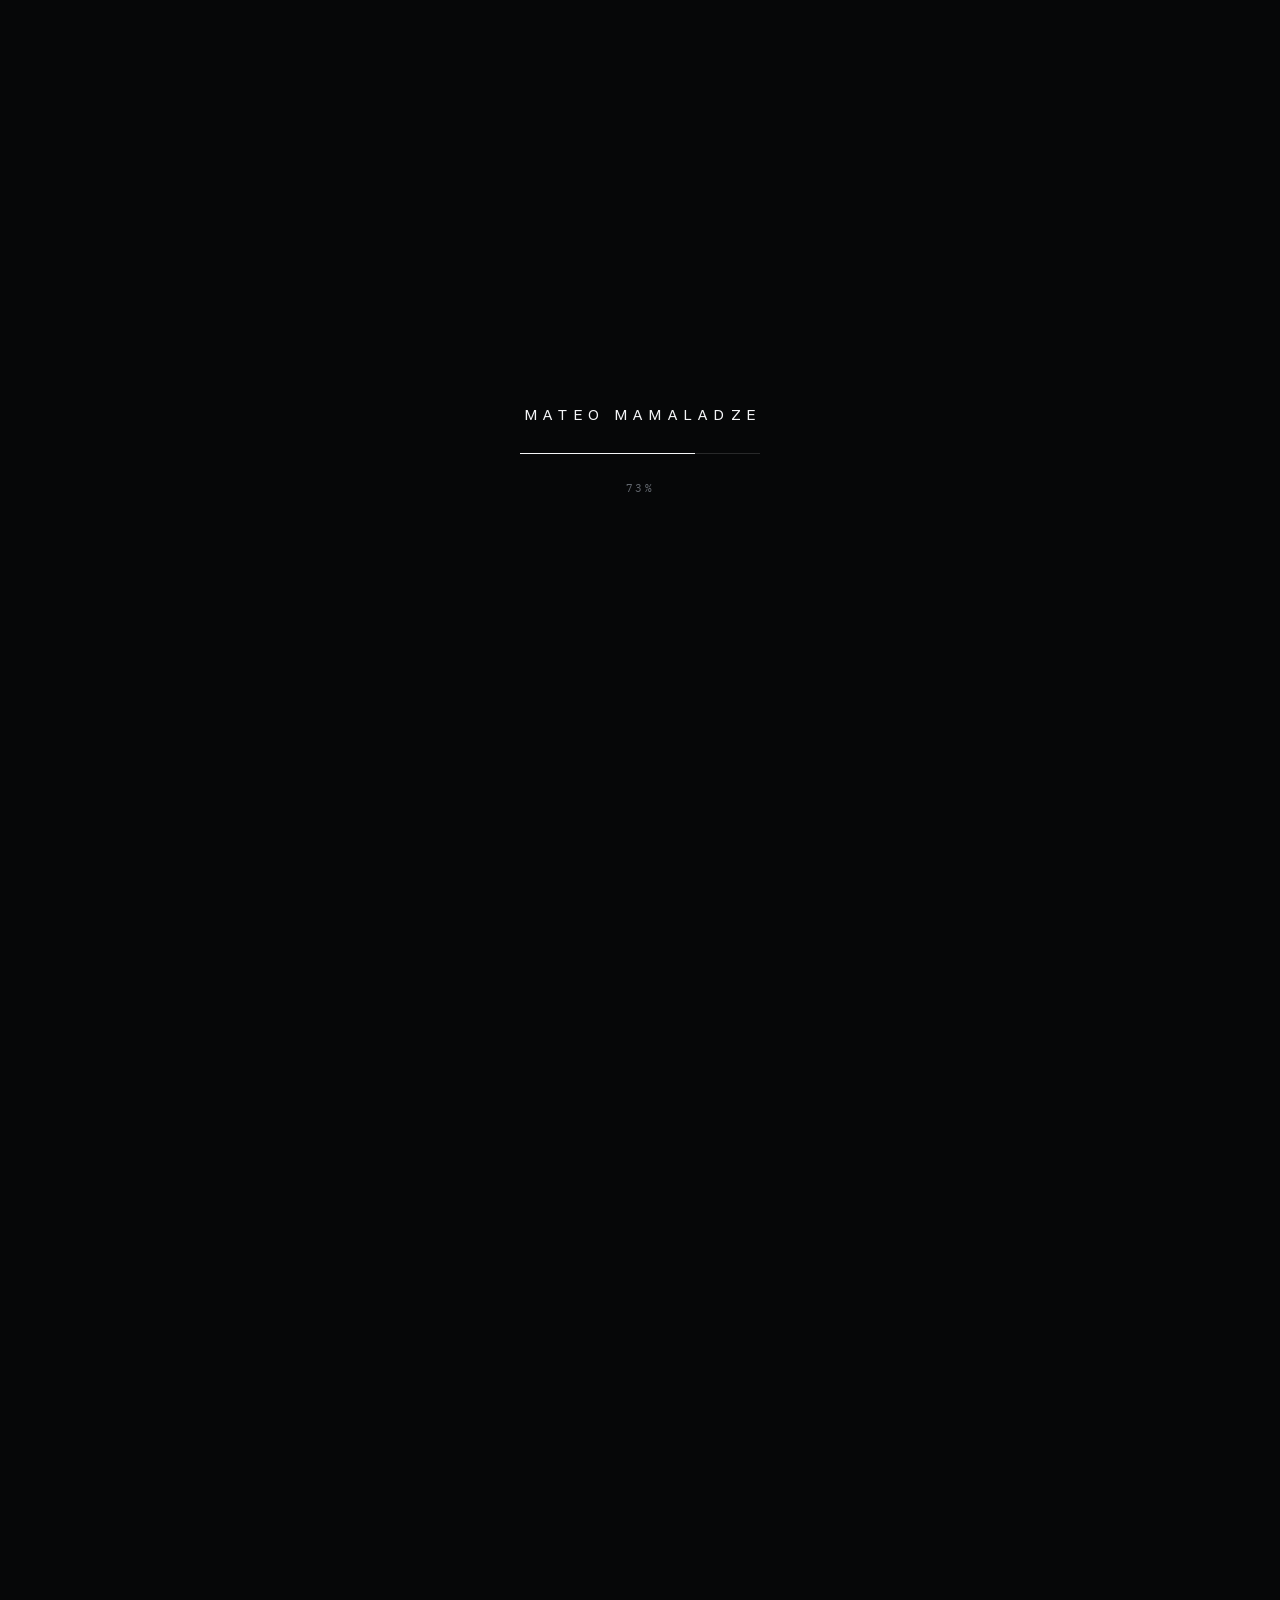
==== commit bc60dd42: "Rewrite all copy in first person, plainer voice Removes the aphoristic/antithetical register that re" ====
--- a/index.html
+++ b/index.html
@@ -3,20 +3,20 @@
 <head>
   <meta charset="UTF-8" />
   <meta name="viewport" content="width=device-width, initial-scale=1.0" />
-  <title>Mateo Mamaladze — Student Engineer · Founder · Maker</title>
-  <meta name="description" content="Mateo Mamaladze — a Munich-based, German-Georgian student engineer, founder and maker. Co-founder of OpenPulse, 1st in Europe at Blue Ocean 2026. He opens sealed systems: hardware, learning, institutions." />
+  <title>Mateo Mamaladze — engineer, Munich</title>
+  <meta name="description" content="I'm a seventeen-year-old engineer from Munich. I build hardware and software, co-founded the health-sensor company OpenPulse, and teach robotics at my school." />
   <link rel="canonical" href="https://mateo-gepard.github.io/the-ascent/" />
   <link rel="icon" type="image/svg+xml" href="assets/favicon.svg" />
   <meta name="theme-color" content="#060708" />
 
   <!-- Social cards -->
   <meta property="og:type" content="website" />
-  <meta property="og:title" content="Mateo Mamaladze — The Ascent" />
-  <meta property="og:description" content="Student engineer, founder, maker. OpenPulse — 1st in Europe, Blue Ocean 2026. He builds the way up." />
+  <meta property="og:title" content="Mateo Mamaladze" />
+  <meta property="og:description" content="Seventeen-year-old engineer from Munich. Hardware, software, and OpenPulse — first place for Europe at Blue Ocean 2026." />
   <meta property="og:url" content="https://mateo-gepard.github.io/the-ascent/" />
   <meta property="og:image" content="https://mateo-gepard.github.io/the-ascent/assets/og.png" />
   <meta name="twitter:card" content="summary_large_image" />
-  <meta name="twitter:title" content="Mateo Mamaladze — The Ascent" />
+  <meta name="twitter:title" content="Mateo Mamaladze" />
   <meta name="twitter:image" content="https://mateo-gepard.github.io/the-ascent/assets/og.png" />
 
   <script type="application/ld+json">
@@ -101,11 +101,11 @@
           <!-- C · left column (appears when he enters the frame, kept clear of him) -->
           <div class="scene scene--left" data-scene="c">
             <div class="scene__inner">
-              <span class="scene__eyebrow">Est. Munich · 2009</span>
+              <span class="scene__eyebrow">Munich</span>
               <h2 class="scene__statement">
-                <span class="ln">Some people</span>
-                <span class="ln">look at the peaks.</span>
-                <span class="ln em">He builds the way&nbsp;up.</span>
+                <span class="ln">I'm seventeen.</span>
+                <span class="ln">I build hardware,</span>
+                <span class="ln em">software and companies.</span>
               </h2>
             </div>
           </div>
@@ -121,36 +121,36 @@
 
     <!-- ===================== THE THREAD ===================== -->
     <section class="thesis" id="thread">
-      <span class="sec-tag" data-reveal>The Thread</span>
+      <span class="sec-tag" data-reveal>How I work</span>
 
       <h2 class="thesis__word" data-line><span>be·grei·fen</span></h2>
 
       <div class="thesis__def">
         <p data-reveal><i>German, verb</i></p>
-        <p data-reveal><b>1.</b> to grasp — to take hold of with the hand</p>
-        <p data-reveal><b>2.</b> to understand</p>
+        <p data-reveal><b>1.</b> to take hold of something with your hand</p>
+        <p data-reveal><b>2.</b> to understand it</p>
       </div>
 
       <p class="thesis__statement" data-reveal>
-        One language insists that holding and understanding are the same act.
-        Everything here starts from that: take what is sealed —
-        a molecule, a market, a machine, an institution —
-        and put a handle on it.
+        German uses one word for both. That's fairly close to how I work:
+        when I want to understand something properly, I end up building a
+        version of it I can hold. This site is sorted into the four places
+        I've done that — objects, the body, learning, and public life.
       </p>
     </section>
 
     <!-- ===================== FOUR MOVEMENTS (index) ===================== -->
     <section class="movements" id="movements">
-      <span class="sec-tag" data-reveal>The Record — in four movements</span>
+      <span class="sec-tag" data-reveal>Four chapters</span>
 
       <a class="movement" href="#matter" data-reveal>
         <span class="movement__num">01</span>
         <div class="movement__body">
           <h3 class="movement__title">Matter</h3>
           <p class="movement__text">
-            Machines for places hands can't reach. A rover built for volcanic
-            terrain. A humanoid robot younger students learn to build. Eight
-            designs published before fifteen.
+            A rover with wheels that change size, a humanoid robot I teach
+            younger students to build, and eight printable designs I published
+            before I turned fifteen.
           </p>
         </div>
         <span class="movement__meta">5,343 downloads</span>
@@ -161,9 +161,9 @@
         <div class="movement__body">
           <h3 class="movement__title">Body</h3>
           <p class="movement__text">
-            For a century, the watch was a machine you could open. He traded
-            vintage movements at fifteen — then began building the wrist's
-            successor: OpenPulse, a wearable whose data belongs to the wearer.
+            Trading vintage watches at fifteen got me interested in machines
+            you're allowed to open. OpenPulse is my attempt at the modern
+            version: a health wearable with swappable sensors.
           </p>
         </div>
         <span class="movement__meta">1st in Europe · Blue Ocean 2026</span>
@@ -174,9 +174,9 @@
         <div class="movement__body">
           <h3 class="movement__title">Mind</h3>
           <p class="movement__text">
-            Knowledge you can hold. A VR laboratory that makes molecules
-            graspable. Platforms that map the way to mentors, competitions
-            and licenses.
+            A chemistry lab you can walk around inside, and a set of tools I
+            keep building for other students — mentoring, competition matching,
+            flight theory.
           </p>
         </div>
         <span class="movement__meta">Jugend forscht · Bavaria 2026</span>
@@ -187,15 +187,14 @@
         <div class="movement__body">
           <h3 class="movement__title">Society</h3>
           <p class="movement__text">
-            Institutions answer to those who ask. The student with the
-            microphone at a Munich Security Conference side event. Talks on
-            societal resilience. Tools that protect and include.
+            Asking questions in rooms where students are usually there to
+            listen — a security conference, a consulate, a television studio.
           </p>
         </div>
         <span class="movement__meta">Prinz-Carl-Palais · 2026</span>
       </a>
 
-      <p class="movements__note" data-reveal>The record follows.</p>
+      <p class="movements__note" data-reveal>Plus background and a full record at the end.</p>
     </section>
 
     <!-- ===================================================================
@@ -205,7 +204,7 @@
       <header class="chapter__head">
         <span class="chapter__num mono" data-reveal>Chapter 01</span>
         <h2 class="chapter__title" data-line><span>Matter</span></h2>
-        <p class="chapter__dek" data-reveal>Machines for places hands can't reach.</p>
+        <p class="chapter__dek" data-reveal>Rovers, robots and printed parts.</p>
       </header>
 
       <!-- pinned wheel scrub: plate left, text column right -->
@@ -219,20 +218,21 @@
                 <source src="assets/wheel-scrub.mp4" type='video/mp4; codecs="avc1.64001F"' />
               </video>
             </div>
-            <span class="plate__cap">Scroll — the mechanism answers</span>
+            <span class="plate__cap">Scroll to run the mechanism</span>
           </figure>
 
           <div class="wheelstage__scenes">
             <div class="wheelstage__scene" data-wscene="a">
-              <h3>An iris that grips.</h3>
-              <p>A wheel that changes shape for terrain that changes its mind —
-                 designed, printed and geared by hand.</p>
+              <h3>A wheel that changes size.</h3>
+              <p>Gear-driven blades open and close it, so the same wheel can
+                 handle loose gravel and then fit through a gap. I designed
+                 and printed it myself.</p>
             </div>
             <div class="wheelstage__scene" data-wscene="b">
-              <h3>MAGMA.</h3>
-              <p>A rover built for DLR's Vulcano Summer School challenge:
-                 expandable wheels, environmental sensors, a body shell —
-                 made with Juan and Roman.</p>
+              <h3>It belongs to MAGMA.</h3>
+              <p>A rover I built with Juan and Roman for the DLR Vulcano
+                 Summer School challenge — adaptive wheels, environmental
+                 sensors and a printed body shell.</p>
             </div>
           </div>
         </div>
@@ -245,14 +245,14 @@
           <div class="plate__frame plate__frame--169 grade">
             <video src="assets/rover-loop.mp4" data-ambient muted loop playsinline preload="metadata" aria-label="MAGMA rover rolling test"></video>
           </div>
-          <span class="plate__cap" data-reveal>Four-wheel prototype — first crossing of a desk</span>
+          <span class="plate__cap" data-reveal>Four-wheel prototype on its first drive</span>
         </figure>
         <div class="copy row__copy">
-          <p class="copy__lead" data-reveal>Volcanic ground is closed terrain.</p>
+          <p class="copy__lead" data-reveal>Volcanic ground is hot, loose and full of gas, so you send an instrument instead of a person.</p>
           <p data-reveal>
-            Too hot, too loose, too poisonous. So the instrument goes instead —
-            gas sensing, adaptive wheels, and an engineering drawing for
-            every part.
+            That was the brief. Ours measures the air while it drives, and
+            every part has a drawing behind it — the wheels went through
+            four revisions before they stopped jamming.
           </p>
           <a class="mono link" href="assets/docs/magma_engineering_revD.pdf" target="_blank" data-reveal>
             magma_engineering_revD.pdf ↗
@@ -274,35 +274,37 @@
           <div class="plate__frame plate__frame--169 grade">
             <video src="assets/robothand-loop.mp4" data-ambient muted loop playsinline preload="metadata" aria-label="Shaking hands with the humanoid robot"></video>
           </div>
-          <span class="plate__cap" data-reveal>The robotics course — a hand that grasps</span>
+          <span class="plate__cap" data-reveal>Shaking hands with the course robot</span>
         </figure>
         <div class="copy row__copy">
-          <p class="copy__lead" data-reveal>To teach a machine to grasp, you must first understand grasping.</p>
+          <p class="copy__lead" data-reveal>Since 2024 I've run the robotics course at my school.</p>
           <p data-reveal>
-            Since 2024 he has led a school robotics course, coordinating younger
-            students through the mechanics, electronics and software of a
-            humanoid robot — servo by servo, joint by joint.
+            A group of younger students and one humanoid robot. We work
+            through the mechanics, the electronics and the control software
+            together; I wrote the interface we use to calibrate its servos.
+            Explaining a joint to someone else is still the fastest way
+            I know to find out whether I understand it.
           </p>
         </div>
       </div>
 
       <!-- the printed record -->
       <div class="lgroup">
-        <span class="lgroup__head" data-reveal>The printed record — all published before fifteen</span>
-        <div class="lrow" data-reveal>
-          <i>2022</i><p><b>Pendulum wall clock</b> <span>— his earliest published design, at thirteen</span></p><em>565 downloads</em>
-        </div>
-        <div class="lrow" data-reveal>
-          <i>2023</i><p><b>Laptop stand</b> <span>— for small and big laptops</span></p><em>882 downloads</em>
-        </div>
-        <div class="lrow" data-reveal>
-          <i>2023</i><p><b>Anti-gravity wine stand</b> <span>— the one the internet kept</span></p><em>2,862 downloads · 933 likes</em>
-        </div>
-        <div class="lrow" data-reveal>
-          <i>2024</i><p><b>Guitar pick holder</b> <span>— the last before his fifteenth birthday</span></p><em>805 downloads</em>
+        <span class="lgroup__head" data-reveal>Printable designs, all published before I turned fifteen</span>
+        <div class="lrow" data-reveal>
+          <i>2022</i><p><b>Pendulum wall clock</b> <span>— the first one I put online, at thirteen</span></p><em>565 downloads</em>
+        </div>
+        <div class="lrow" data-reveal>
+          <i>2023</i><p><b>Laptop stand</b> <span>— adjustable, for small and large laptops</span></p><em>882 downloads</em>
+        </div>
+        <div class="lrow" data-reveal>
+          <i>2023</i><p><b>Anti-gravity wine stand</b> <span>— by far the most popular thing I've made</span></p><em>2,862 downloads · 933 likes</em>
+        </div>
+        <div class="lrow" data-reveal>
+          <i>2024</i><p><b>Guitar pick holder</b> <span>— the last one before my fifteenth birthday</span></p><em>805 downloads</em>
         </div>
         <a class="lgroup__foot mono link" href="https://www.printables.com/@Matrix/models" target="_blank" rel="noopener" data-reveal>
-          All eight designs — 5,343 downloads · 1,593 likes ↗
+          All eight on Printables — 5,343 downloads, 1,593 likes ↗
         </a>
       </div>
     </section>
@@ -314,7 +316,7 @@
       <header class="chapter__head">
         <span class="chapter__num mono" data-reveal>Chapter 02</span>
         <h2 class="chapter__title" data-line><span>Body</span></h2>
-        <p class="chapter__dek" data-reveal>The wrist, reopened.</p>
+        <p class="chapter__dek" data-reveal>Watches, and what I built after them.</p>
       </header>
 
       <!-- watch prelude -->
@@ -324,17 +326,20 @@
           <div class="plate__frame plate__frame--43 grade">
             <img loading="lazy" decoding="async" src="assets/img/watch-heuer.jpg" alt="Heuer Game-Master on a workbench" />
           </div>
-          <span class="plate__cap" data-reveal>One of the traded pieces — Swiss, mechanical, openable</span>
+          <span class="plate__cap" data-reveal>A Heuer Game-Master — one of the watches I sold</span>
         </figure>
         <div class="copy row__copy">
-          <p class="copy__lead" data-reveal>For a century, the thing on your wrist was a machine you could open.</p>
+          <p class="copy__lead" data-reveal>I started buying and selling vintage watches when I was fifteen.</p>
           <p data-reveal>
-            At fifteen he began trading vintage watches — sourcing, valuing,
-            negotiating, restoring trust in old machines. A registered business
-            at sixteen; more than €17,000 in revenue.
+            It taught me things school doesn't: how to value something,
+            how to negotiate, and how to admit when a piece isn't what the
+            seller claimed. I registered the business at sixteen and it has
+            since turned over more than €17,000.
           </p>
           <p data-reveal>
-            Then he started building what comes after the watch.
+            What kept my attention, though, was that you can open these
+            things. Every part is visible and replaceable. Almost nothing
+            you wear today works that way.
           </p>
         </div>
       </div>
@@ -345,20 +350,22 @@
           <canvas class="seqstage__canvas" id="seqCanvas"></canvas>
 
           <div class="seqstage__scene" data-sscene="a">
-            <h3>OpenPulse.</h3>
-            <p>A wearable that opens.</p>
+            <h3>So we built OpenPulse.</h3>
+            <p>A health wearable designed to come apart.</p>
           </div>
           <div class="seqstage__scene" data-sscene="b">
-            <h3>Choose your sensors.</h3>
-            <p>Swappable pucks — optical pulse, temperature, environment —
-               click into a platform you are allowed to understand.</p>
+            <h3>The sensors are swappable.</h3>
+            <p>Small pucks — optical pulse, temperature, air quality — click
+               into the same body, so you fit the device to the question
+               you're actually asking.</p>
           </div>
           <div class="seqstage__scene" data-sscene="c">
             <span class="mono dim">nRF52840 · PPG · pogo-pin contacts · printed enclosure</span>
-            <p>Raw data belongs to the wearer. No sealed ecosystem, no subscription wall.</p>
+            <p>You keep the raw data. No subscription, no closed app, nothing
+               that stops working when a company loses interest.</p>
           </div>
           <div class="seqstage__scene" data-sscene="d">
-            <h3>It worked.</h3>
+            <h3>Where it stands</h3>
             <p class="seqstage__wins">
               <span>1<sup>st</sup> in Europe — Blue Ocean 2026</span>
               <span>1<sup>st</sup>, Health &amp; Lifestyle — Startup Teens</span>
@@ -375,7 +382,7 @@
           <div class="plate__frame plate__frame--45 grade">
             <img loading="lazy" decoding="async" src="assets/img/openpulse-internals.jpg" alt="Opening the OpenPulse enclosure" />
           </div>
-          <span class="plate__cap" data-reveal>Opening the box — sensors, fan, wiring loom</span>
+          <span class="plate__cap" data-reveal>Inside a development unit — sensors, fan, wiring</span>
         </figure>
         <figure class="plate">
           <span class="plate__head" data-reveal><i>Fig. 02-C</i><i>Sensor puck</i></span>
@@ -389,8 +396,8 @@
           <a class="mono link" href="assets/docs/openpulse-mainboard-fabrication-A-RC2.pdf" target="_blank">mainboard-A-RC2.pdf ↗</a>
           <a class="mono link" href="assets/docs/openpulse-ppg-puck-fabrication-A-RC2.pdf" target="_blank">ppg-puck-A-RC2.pdf ↗</a>
           <a class="mono link" href="assets/docs/openpulse-env-puck-fabrication-A-RC2.pdf" target="_blank">env-puck-A-RC2.pdf ↗</a>
-          <p class="docs__note">Every board revision ships with its
-             manufacturing record — sealed nothing, ever.</p>
+          <p class="docs__note">These are the actual manufacturing files for
+             the current boards. If you want to check the work, start here.</p>
         </div>
       </div>
     </section>
@@ -402,7 +409,7 @@
       <header class="chapter__head">
         <span class="chapter__num mono" data-reveal>Chapter 03</span>
         <h2 class="chapter__title" data-line><span>Mind</span></h2>
-        <p class="chapter__dek" data-reveal>Knowledge you can hold.</p>
+        <p class="chapter__dek" data-reveal>Tools for learning difficult things.</p>
       </header>
 
       <div class="row">
@@ -411,44 +418,44 @@
           <div class="plate__frame plate__frame--169 grade">
             <video src="assets/vr-loop.mp4" data-ambient muted loop playsinline preload="metadata" aria-label="Inside the BeGreifbar VR laboratory"></video>
           </div>
-          <span class="plate__cap" data-reveal>A field of vectors over a real desk — Meta Quest 3, passthrough</span>
+          <span class="plate__cap" data-reveal>A magnetic field drawn over a real desk — Meta Quest 3, passthrough</span>
         </figure>
         <div class="copy row__copy">
-          <p class="copy__lead" data-reveal>Chemistry has notations. BeGreifbar gives them a body.</p>
+          <p class="copy__lead" data-reveal>BeGreifbar is a chemistry and physics lab you can walk around inside.</p>
           <p data-reveal>
-            With Juan and Roman, he built an immersive laboratory where molecules,
-            fields and forces can be picked up, rotated and taken apart —
-            roughly 31,000 lines of code, studied in a real research process
-            through Jugend forscht: regional round München-Süd, then the
-            Bavarian state round.
+            Molecules, fields and forces you can pick up, turn over and pull
+            apart with your hands. Juan, Roman and I wrote it for the Meta
+            Quest 3 — about 31,000 lines of code — and then tested whether it
+            actually helps people learn. It took us through Jugend forscht from
+            the regional round to the Bavarian state competition.
           </p>
           <p data-reveal>
-            The same instinct runs through everything he builds for other
-            learners — a whole catalogue of handles on hard material.
+            Our first results were suggestive rather than conclusive, which is
+            an honest place to be. The next round needs a larger sample.
           </p>
         </div>
       </div>
 
       <!-- field catalogue: learning tools -->
       <div class="lgroup">
-        <span class="lgroup__head" data-reveal>Field catalogue — instruments for other learners</span>
-        <div class="lrow" data-reveal>
-          <i>Live</i><p><b>Munich Scholar Mentors</b> <span>— co-founded mentoring platform; he tutors physics, computer science, maths and biology</span></p><em><a class="link" href="https://munichscholarmentors.de/" target="_blank" rel="noopener">munichscholarmentors.de ↗</a></em>
-        </div>
-        <div class="lrow" data-reveal>
-          <i>2026</i><p><b>MTG forscht.</b> <span>— co-founded school structure that helps younger students start real research projects</span></p><em>First cohort — July 2026</em>
-        </div>
-        <div class="lrow" data-reveal>
-          <i>Tool</i><p><b>deinwettbewerb</b> <span>— matches students to ~300 youth competitions, with explainable fit</span></p><em>Web prototype</em>
-        </div>
-        <div class="lrow" data-reveal>
-          <i>Tool</i><p><b>SkyLab</b> <span>— interactive EASA principles-of-flight course: eleven units, physical simulations, exam mode</span></p><em>Aviation</em>
-        </div>
-        <div class="lrow" data-reveal>
-          <i>Tool</i><p><b>EduVids &amp; EduSlides</b> <span>— AI pipelines that draft, critique and revise teaching videos and decks</span></p><em>AI production</em>
-        </div>
-        <div class="lrow" data-reveal>
-          <i>Tool</i><p><b>Iphigenie e-reader</b> <span>— an interactive edition that opens Goethe line by line</span></p><em>Humanities</em>
+        <span class="lgroup__head" data-reveal>Other things I've built for students</span>
+        <div class="lrow" data-reveal>
+          <i>Live</i><p><b>Munich Scholar Mentors</b> <span>— a tutoring platform I co-founded; I teach physics, computer science, maths and biology on it</span></p><em><a class="link" href="https://munichscholarmentors.de/" target="_blank" rel="noopener">munichscholarmentors.de ↗</a></em>
+        </div>
+        <div class="lrow" data-reveal>
+          <i>2026</i><p><b>MTG forscht.</b> <span>— a group at my school that helps younger students get their own research projects started</span></p><em>First meeting, July 2026</em>
+        </div>
+        <div class="lrow" data-reveal>
+          <i>Tool</i><p><b>deinwettbewerb</b> <span>— finds the competitions worth entering out of about 300, and explains why each one fits</span></p><em>Web app</em>
+        </div>
+        <div class="lrow" data-reveal>
+          <i>Tool</i><p><b>SkyLab</b> <span>— a course on the aerodynamics part of the private pilot syllabus, with simulations and an exam mode</span></p><em>Aviation</em>
+        </div>
+        <div class="lrow" data-reveal>
+          <i>Tool</i><p><b>EduVids &amp; EduSlides</b> <span>— drafts teaching videos and slide decks, then critiques and revises its own output</span></p><em>AI</em>
+        </div>
+        <div class="lrow" data-reveal>
+          <i>Tool</i><p><b>Iphigenie e-reader</b> <span>— an annotated edition of the Goethe play we read in German class</span></p><em>Humanities</em>
         </div>
       </div>
     </section>
@@ -460,7 +467,7 @@
       <header class="chapter__head">
         <span class="chapter__num mono" data-reveal>Chapter 04</span>
         <h2 class="chapter__title" data-line><span>Society</span></h2>
-        <p class="chapter__dek" data-reveal>Institutions answer to those who ask.</p>
+        <p class="chapter__dek" data-reveal>Asking questions in person.</p>
       </header>
 
       <figure class="plate plate--full">
@@ -468,8 +475,16 @@
         <div class="plate__frame plate__frame--pano grade">
           <img loading="lazy" decoding="async" src="assets/img/msc.jpg" alt="Speaking from the audience at a Munich Security Conference side event" />
         </div>
-        <span class="plate__cap" data-reveal>Munich Security Conference side event — a question for the generals</span>
+        <span class="plate__cap" data-reveal>A side event of the Munich Security Conference, February 2026</span>
       </figure>
+
+      <p class="chapter__intro" data-reveal>
+        Our school sent a delegation to a discussion on European deterrence,
+        with the Inspector of the German Army, the Commanding General of US
+        Army Europe and Africa, and a Bavarian state minister on the panel.
+        Students were invited to ask questions. I asked mine — that's me
+        standing up with the microphone.
+      </p>
 
       <div class="row row--even">
         <figure class="plate">
@@ -484,26 +499,26 @@
           <div class="plate__frame plate__frame--34 grade">
             <img loading="lazy" decoding="async" src="assets/img/public-lithuanian-consul.jpeg" alt="With the Consul General of Lithuania" />
           </div>
-          <span class="plate__cap" data-reveal>On societal resilience — with the Consul General</span>
+          <span class="plate__cap" data-reveal>A talk on societal resilience with Lithuania's Consul General</span>
         </figure>
         <figure class="plate">
           <span class="plate__head" data-reveal><i>Fig. 04-D</i><i>Bavarian broadcasting</i></span>
           <div class="plate__frame plate__frame--34 grade">
             <img loading="lazy" decoding="async" src="assets/img/public-tv-br2.jpg" alt="On Bavarian television" />
           </div>
-          <span class="plate__cap" data-reveal>On television — AI in the classroom</span>
+          <span class="plate__cap" data-reveal>Talking about AI in schools on Bavarian television</span>
         </figure>
       </div>
 
       <p class="chapter__also mono dim" data-reveal>
-        Also on record — political simulations at the Amerikahaus · repeated
-        visits to the Bavarian Landtag · rhetoric &amp; public-speaking
-        training, since 2025
+        Also — political simulations at the Amerikahaus · several visits to the
+        Bavarian state parliament · rhetoric and public-speaking training since 2025
       </p>
 
       <p class="chapter__close" data-reveal>
-        The pattern doesn't change with scale: find the sealed system,
-        ask it a question, hand the answer on.
+        I don't think any of this is separate from the engineering. A sensor
+        and a security policy are both systems that someone decided you
+        shouldn't look inside. Asking is usually allowed.
       </p>
     </section>
 
@@ -513,8 +528,8 @@
     <section class="chapter" id="climber">
       <header class="chapter__head">
         <span class="chapter__num mono" data-reveal>Chapter 05</span>
-        <h2 class="chapter__title" data-line><span>The Climber</span></h2>
-        <p class="chapter__dek" data-reveal>The instrument behind the instruments.</p>
+        <h2 class="chapter__title" data-line><span>Background</span></h2>
+        <p class="chapter__dek" data-reveal>School, and the rest of my life.</p>
       </header>
 
       <div class="row">
@@ -523,46 +538,48 @@
           <div class="plate__frame plate__frame--45 grade">
             <img loading="lazy" decoding="async" src="assets/img/portrait-hero.jpg" alt="Portrait of Mateo Mamaladze" />
           </div>
-          <span class="plate__cap" data-reveal>Mateo Mamaladze — German-Georgian, seventeen</span>
+          <span class="plate__cap" data-reveal>Munich, 2026</span>
         </figure>
         <div class="copy row__copy row__copy--wide">
-          <p class="copy__lead" data-reveal>Born in 2009. Skipped a grade. The youngest in his cohort — and usually the one holding the screwdriver.</p>
+          <p class="copy__lead" data-reveal>I was born in Munich in 2009 to a German-Georgian family, and skipped a year, so I'm the youngest in my class.</p>
           <p data-reveal>
-            He studies in the gifted track of Munich's Maria-Theresia-Gymnasium,
-            physics advanced course, Abitur expected 2027. The rest of his
-            education happens wherever a system will let him in.
+            I'm in the gifted track at the Maria-Theresia-Gymnasium, taking
+            physics as my advanced course, and I sit my Abitur in 2027. Most of
+            what I've actually learned, though, has come from projects and from
+            places that were willing to let a school student in.
           </p>
         </div>
       </div>
 
       <div class="lgroup">
-        <span class="lgroup__head" data-reveal>Stations</span>
-        <div class="lrow" data-reveal>
-          <i>2024</i><p><b>FRM II research reactor, TUM</b> <span>— on-site internship at Germany's neutron source, Garching</span></p><em>Research</em>
-        </div>
-        <div class="lrow" data-reveal>
-          <i>2025</i><p><b>Physics Olympiad, round 2</b> <span>— national selection for IPhO 2026; 759 participants country-wide</span></p><em>Selection</em>
-        </div>
-        <div class="lrow" data-reveal>
-          <i>×2</i><p><b>Känguru der Mathematik — first prize</b> <span>— grades 9 and 10, back to back; a first prize sits in roughly the top 0.85%</span></p><em>Mathematics</em>
-        </div>
-        <div class="lrow" data-reveal>
-          <i>—</i><p><b>Mathematik-Olympiade</b> <span>— reached the Bavarian state round</span></p><em>Mathematics</em>
-        </div>
-        <div class="lrow" data-reveal>
-          <i>2026</i><p><b>Engineering summer programme, Cambridge</b> <span>— two weeks, late June</span></p><em>Engineering</em>
+        <span class="lgroup__head" data-reveal>Outside school</span>
+        <div class="lrow" data-reveal>
+          <i>2024</i><p><b>FRM II research reactor, TUM</b> <span>— an internship at Germany's neutron source in Garching</span></p><em>Research</em>
+        </div>
+        <div class="lrow" data-reveal>
+          <i>2025</i><p><b>Physics Olympiad, second round</b> <span>— the German selection process for the international competition</span></p><em>759 entrants</em>
+        </div>
+        <div class="lrow" data-reveal>
+          <i>×2</i><p><b>Känguru der Mathematik, first prize</b> <span>— two years running, in grades 9 and 10</span></p><em>top ≈0.85%</em>
+        </div>
+        <div class="lrow" data-reveal>
+          <i>—</i><p><b>Mathematics Olympiad</b> <span>— reached the Bavarian state round</span></p><em>State round</em>
+        </div>
+        <div class="lrow" data-reveal>
+          <i>2026</i><p><b>Engineering summer programme in Cambridge</b> <span>— two weeks at the end of June</span></p><em>Engineering</em>
         </div>
       </div>
 
       <p class="chapter__close" data-reveal>
-        Off the clock: eleven documented nights at Munich's stages in two
-        years — opera, ballet, Schiller, Horváth. A shared six-metre sailboat
-        on the Ammersee. A record player. And a Georgian kitchen where
-        khinkali is how you say welcome.
+        When I'm not building things I'm usually at the theatre or the opera —
+        eleven productions in the last two years, from Schiller to Fidelio. I
+        share a small sailboat on the Ammersee with a friend, which involves
+        more engine maintenance than sailing. And I cook Georgian food; in my
+        family khinkali is how you welcome people.
       </p>
       <p class="chapter__also mono dim" data-reveal>
-        Georgia · Italy · United States · Greece · Austria · Switzerland ·
-        United Kingdom · Hungary — and home, Munich
+        Countries I've spent time in — Germany · Georgia · Italy · United States ·
+        Greece · Austria · Switzerland · United Kingdom · Hungary
       </p>
     </section>
 
@@ -572,77 +589,77 @@
     <section class="chapter chapter--alt" id="ledger">
       <header class="chapter__head">
         <span class="chapter__num mono" data-reveal>Appendix</span>
-        <h2 class="chapter__title" data-line><span>The Ledger</span></h2>
-        <p class="chapter__dek" data-reveal>Everything above, itemized. Every line checkable.</p>
+        <h2 class="chapter__title" data-line><span>The Record</span></h2>
+        <p class="chapter__dek" data-reveal>Everything above in one list, with sources where they exist.</p>
       </header>
 
       <div class="lgroup">
         <span class="lgroup__head" data-reveal>Honours</span>
         <div class="lrow" data-reveal>
-          <i>2026</i><p><b>Blue Ocean — 1st place, Europe</b> <span>— OpenPulse; 23,000+ students, 173 countries</span></p><em><a class="link" href="https://blueoceancompetition.org/2025-2026-winners/" target="_blank" rel="noopener">winners ↗</a></em>
-        </div>
-        <div class="lrow" data-reveal>
-          <i>2026</i><p><b>Startup Teens — 1st, Health &amp; Lifestyle</b> <span>— OpenPulse; €10,000 prize, Berlin final</span></p><em><a class="link" href="https://www.startupteens.de/news/unsere-challenge-gewinnerinnen-und-finalistinnen-2026/" target="_blank" rel="noopener">result ↗</a></em>
-        </div>
-        <div class="lrow" data-reveal>
-          <i>2026</i><p><b>Jugend gründet — national top 14</b> <span>— OpenPulse; among 34 of 1,461 teams invited to pitch</span></p><em><a class="link" href="https://www.jugend-gruendet.de/pitch-events-2026/" target="_blank" rel="noopener">listing ↗</a></em>
-        </div>
-        <div class="lrow" data-reveal>
-          <i>2026</i><p><b>Jugend forscht — special prize, Bavarian state round</b> <span>— BeGreifbar; via regional round München-Süd</span></p><em><a class="link" href="https://www.jugend-forscht-bayern.de/" target="_blank" rel="noopener">Bayern ↗</a></em>
-        </div>
-        <div class="lrow" data-reveal>
-          <i>2025</i><p><b>Physics Olympiad — 2nd selection round</b> <span>— IPhO 2026 national track</span></p><em>759 nationwide</em>
-        </div>
-        <div class="lrow" data-reveal>
-          <i>24·25</i><p><b>Känguru der Mathematik — first prize, twice</b> <span>— consecutive, grades 9 and 10</span></p><em>top ≈0.85%</em>
+          <i>2026</i><p><b>Blue Ocean — first place for Europe</b> <span>— with OpenPulse, in a competition of 23,000 students from 173 countries</span></p><em><a class="link" href="https://blueoceancompetition.org/2025-2026-winners/" target="_blank" rel="noopener">winners ↗</a></em>
+        </div>
+        <div class="lrow" data-reveal>
+          <i>2026</i><p><b>Startup Teens — first in Health &amp; Lifestyle</b> <span>— one of seven category winners; €10,000, decided at the Berlin final</span></p><em><a class="link" href="https://www.startupteens.de/news/unsere-challenge-gewinnerinnen-und-finalistinnen-2026/" target="_blank" rel="noopener">result ↗</a></em>
+        </div>
+        <div class="lrow" data-reveal>
+          <i>2026</i><p><b>Jugend gründet — top 14 nationally</b> <span>— we were one of 34 teams out of 1,461 invited to pitch</span></p><em><a class="link" href="https://www.jugend-gruendet.de/pitch-events-2026/" target="_blank" rel="noopener">listing ↗</a></em>
+        </div>
+        <div class="lrow" data-reveal>
+          <i>2026</i><p><b>Jugend forscht — special prize at the Bavarian state round</b> <span>— for BeGreifbar, after winning the regional round in München-Süd</span></p><em><a class="link" href="https://www.jugend-forscht-bayern.de/" target="_blank" rel="noopener">listing ↗</a></em>
+        </div>
+        <div class="lrow" data-reveal>
+          <i>2025</i><p><b>Physics Olympiad — second selection round</b> <span>— the German qualifying process for the international competition</span></p><em>759 entrants</em>
+        </div>
+        <div class="lrow" data-reveal>
+          <i>24·25</i><p><b>Känguru der Mathematik — first prize, twice</b> <span>— in consecutive years, grades 9 and 10</span></p><em>top ≈0.85%</em>
         </div>
       </div>
 
       <div class="lgroup">
         <span class="lgroup__head" data-reveal>Ventures</span>
         <div class="lrow" data-reveal>
-          <i>2025—</i><p><b>OpenPulse</b> <span>— co-founder, hardware &amp; product; modular biosensor platform, open by design</span></p><em><a class="link" href="https://github.com/mateo-gepard/Openpulse" target="_blank" rel="noopener">repo ↗</a></em>
-        </div>
-        <div class="lrow" data-reveal>
-          <i>2024—</i><p><b>Vintage watch trade</b> <span>— registered business at sixteen; sourcing, valuation, negotiation</span></p><em>€17,000+ revenue</em>
-        </div>
-        <div class="lrow" data-reveal>
-          <i>2025—</i><p><b>Munich Scholar Mentors</b> <span>— co-founder; matching strong student tutors with learners</span></p><em><a class="link" href="https://munichscholarmentors.de/" target="_blank" rel="noopener">live ↗</a></em>
+          <i>2025—</i><p><b>OpenPulse</b> <span>— co-founder; I lead the hardware and product side. Still a prototype, openly documented</span></p><em><a class="link" href="https://github.com/mateo-gepard/Openpulse" target="_blank" rel="noopener">repository ↗</a></em>
+        </div>
+        <div class="lrow" data-reveal>
+          <i>2024—</i><p><b>Vintage watch trading</b> <span>— a registered business since I was sixteen; buying, valuing and reselling</span></p><em>€17,000+ turnover</em>
+        </div>
+        <div class="lrow" data-reveal>
+          <i>2025—</i><p><b>Munich Scholar Mentors</b> <span>— co-founder of a platform that matches students with tutors their own age</span></p><em><a class="link" href="https://munichscholarmentors.de/" target="_blank" rel="noopener">live site ↗</a></em>
         </div>
       </div>
 
       <div class="lgroup">
-        <span class="lgroup__head" data-reveal>Systems built</span>
-        <div class="lrow" data-reveal>
-          <i>Physical</i><p><span>OpenPulse hardware · MAGMA rover · PibUi humanoid control · Glow Timer · Sundial · G-code bending tool</span></p><em>7 systems</em>
-        </div>
-        <div class="lrow" data-reveal>
-          <i>Learning</i><p><span>BeGreifbar VR · EduVids · EduSlides · SkyLab flight theory · Iphigenie e-reader · deinwettbewerb · timetable tools</span></p><em>7 systems</em>
-        </div>
-        <div class="lrow" data-reveal>
-          <i>Organisation</i><p><span>Threadmap · Stufenportal · Athena · spatial task manager</span></p><em>4 systems</em>
-        </div>
-        <div class="lrow" data-reveal>
-          <i>Safety · AI</i><p><span>Safeguard for YouTube · Maestro multi-model orchestrator</span></p><em>2 systems</em>
+        <span class="lgroup__head" data-reveal>What I've built, by area</span>
+        <div class="lrow" data-reveal>
+          <i>Hardware</i><p><span>OpenPulse · the MAGMA rover · the robot control interface · a printed timer · a sundial · a tool that bends G-code for non-flat printing</span></p><em>6 projects</em>
+        </div>
+        <div class="lrow" data-reveal>
+          <i>Learning</i><p><span>BeGreifbar · EduVids · EduSlides · SkyLab · the Iphigenie e-reader · deinwettbewerb · a timetable viewer</span></p><em>7 projects</em>
+        </div>
+        <div class="lrow" data-reveal>
+          <i>Organising</i><p><span>Threadmap · Stufenportal for my year group · Athena · a spatial task manager</span></p><em>4 projects</em>
+        </div>
+        <div class="lrow" data-reveal>
+          <i>AI</i><p><span>Safeguard, a content filter for YouTube · Maestro, which coordinates several models on one task</span></p><em>2 projects</em>
         </div>
         <a class="lgroup__foot mono link" href="https://github.com/mateo-gepard" target="_blank" rel="noopener" data-reveal>
-          30 public repositories — github.com/mateo-gepard ↗
+          All 30 repositories on GitHub ↗
         </a>
       </div>
 
       <div class="lgroup">
-        <span class="lgroup__head" data-reveal>Service &amp; voice</span>
-        <div class="lrow" data-reveal>
-          <i>2024—</i><p><b>Robotics course lead</b> <span>— younger students, one humanoid robot, weekly</span></p><em>Teaching</em>
-        </div>
-        <div class="lrow" data-reveal>
-          <i>2026</i><p><b>Munich Security Conference side event</b> <span>— the question from the audience, Prinz-Carl-Palais</span></p><em><a class="link" href="https://mtg.musin.de/mtg-schuelerinnen-und-schueler-besuchen-die-muenchner-sicherheitskonferenz/" target="_blank" rel="noopener">school record ↗</a></em>
-        </div>
-        <div class="lrow" data-reveal>
-          <i>2026</i><p><b>Societal-resilience talk</b> <span>— alongside Lithuania's Consul General in Munich</span></p><em>Civic</em>
-        </div>
-        <div class="lrow" data-reveal>
-          <i>—</i><p><b>Bavarian television &amp; radio</b> <span>— on AI in school</span></p><em>Media</em>
+        <span class="lgroup__head" data-reveal>Teaching and public work</span>
+        <div class="lrow" data-reveal>
+          <i>2024—</i><p><b>Robotics course at my school</b> <span>— I run it weekly for younger students</span></p><em>Teaching</em>
+        </div>
+        <div class="lrow" data-reveal>
+          <i>2026</i><p><b>Munich Security Conference side event</b> <span>— our school delegation at the Prinz-Carl-Palais</span></p><em><a class="link" href="https://mtg.musin.de/mtg-schuelerinnen-und-schueler-besuchen-die-muenchner-sicherheitskonferenz/" target="_blank" rel="noopener">school report ↗</a></em>
+        </div>
+        <div class="lrow" data-reveal>
+          <i>2026</i><p><b>Talk on societal resilience</b> <span>— given with Lithuania's Consul General in Munich</span></p><em>Civic</em>
+        </div>
+        <div class="lrow" data-reveal>
+          <i>—</i><p><b>Bavarian television and radio</b> <span>— interviewed about AI in schools</span></p><em>Media</em>
         </div>
       </div>
     </section>
@@ -652,9 +669,13 @@
          =================================================================== -->
     <section class="finale" id="contact">
       <h2 class="finale__line">
-        <span data-line>The next peak</span>
-        <span data-line>is unnamed.</span>
+        <span data-line>Thanks for</span>
+        <span data-line>reading.</span>
       </h2>
+      <p class="finale__note" data-reveal>
+        If any of this is useful to you — a project, a place, a question —
+        I'd like to hear from you.
+      </p>
       <a class="finale__mail link" href="mailto:hello@mateomamaladze.com" data-reveal>hello@mateomamaladze.com</a>
       <div class="finale__links" data-reveal>
         <a class="mono link" href="https://github.com/mateo-gepard" target="_blank" rel="noopener">GitHub ↗</a>
--- a/css/style.css
+++ b/css/style.css
@@ -467,6 +467,13 @@
   .lrow em { grid-column: 2; text-align: left; }
 }
 
+/* ---- chapter intro paragraph ---- */
+.chapter__intro {
+  padding: 0 var(--edge); margin-top: clamp(30px, 5vh, 54px);
+  font-size: clamp(15px, 1.4vw, 19px); font-weight: 300; line-height: 1.7;
+  color: var(--grey); max-width: 62ch;
+}
+
 /* ---- chapter footnote line ---- */
 .chapter__also {
   padding: 0 var(--edge); margin-top: clamp(40px, 7vh, 70px);
@@ -509,8 +516,12 @@
 }
 .finale__line span[data-line] { display: block; overflow: hidden; }
 .finale__line span[data-line] > * { display: inline-block; }
+.finale__note {
+  margin-top: 28px; font-size: clamp(15px, 1.4vw, 19px); font-weight: 300;
+  line-height: 1.65; color: var(--grey); max-width: 40ch;
+}
 .finale__mail {
-  margin-top: 40px; font-family: var(--mono); font-size: clamp(14px, 1.6vw, 18px);
+  margin-top: 30px; font-family: var(--mono); font-size: clamp(14px, 1.6vw, 18px);
   letter-spacing: 0.06em;
 }
 .foot {
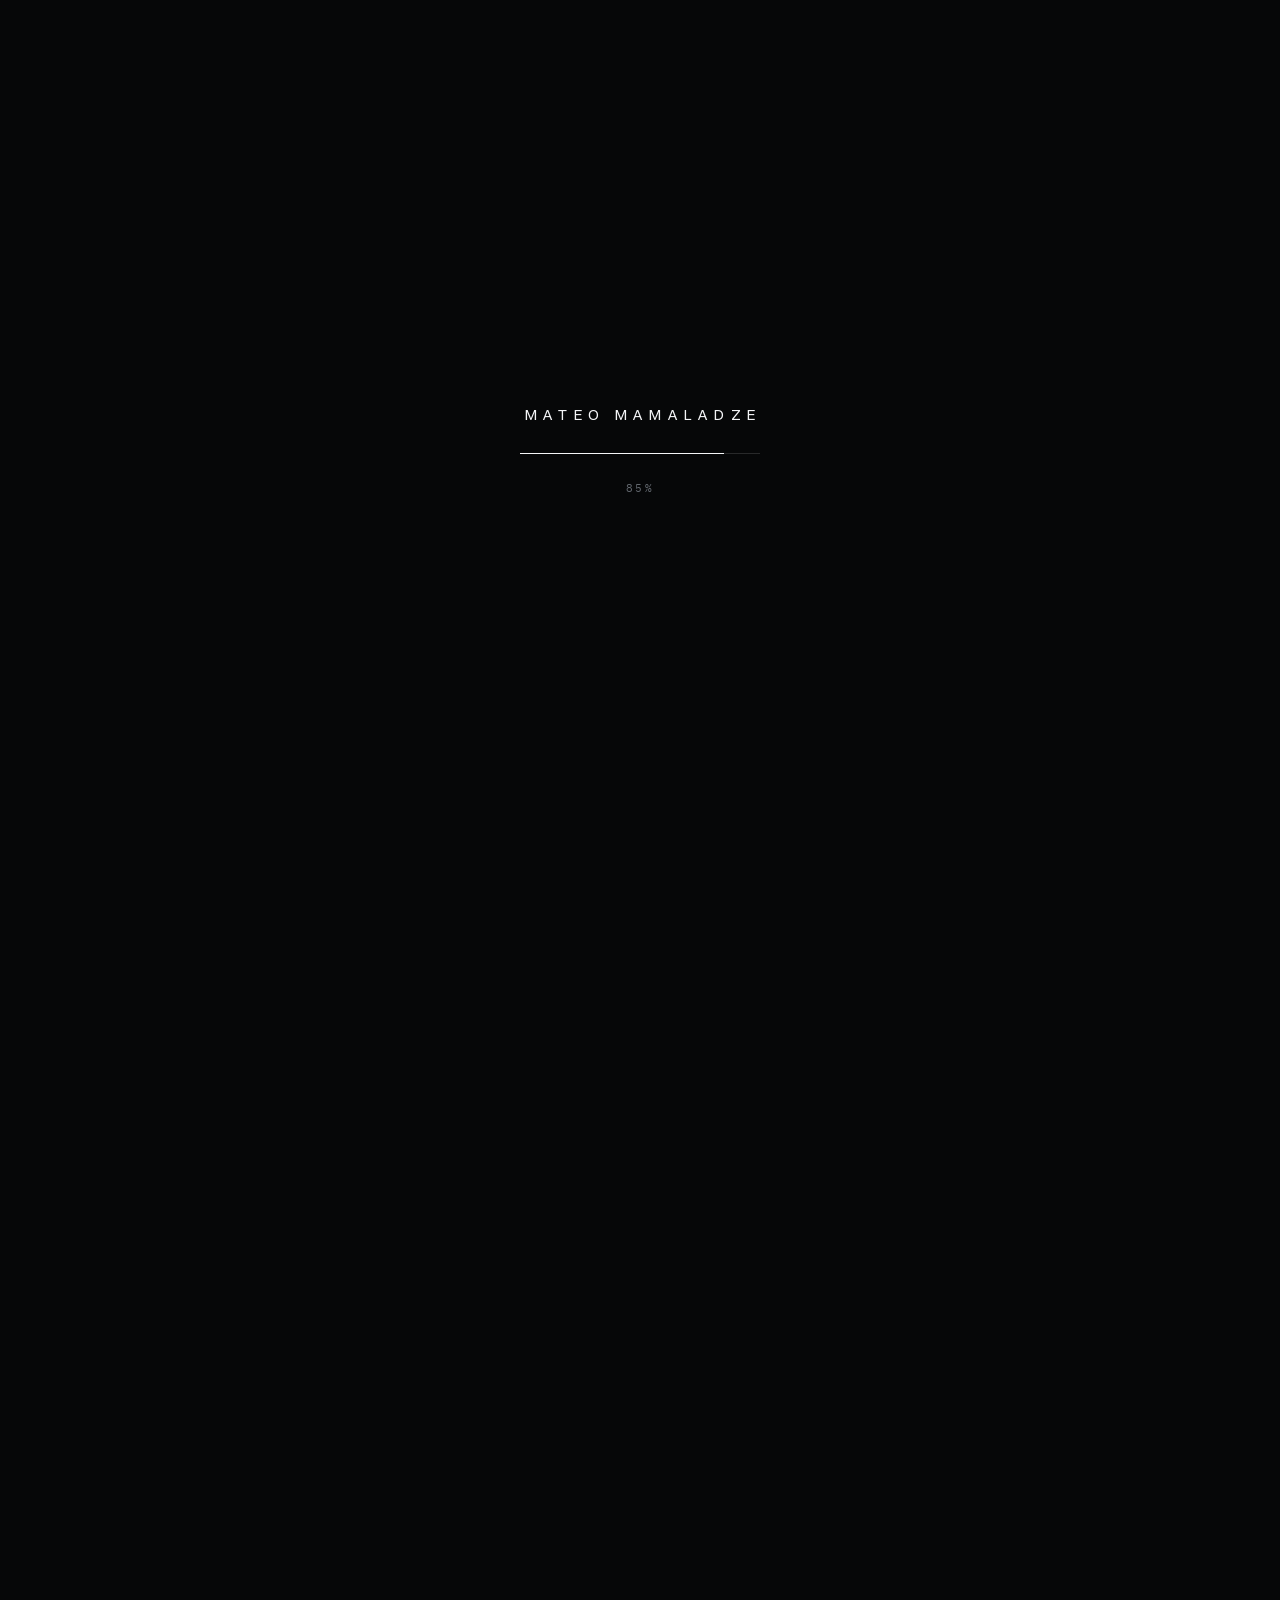
==== commit 441a16b3: "Add FRM II research internship and a downloadable CV - Chapter 05 gains the FRM II internship: tensi" ====
--- a/index.html
+++ b/index.html
@@ -551,10 +551,40 @@
         </div>
       </div>
 
+      <!-- FRM II research internship -->
+      <div class="row row--rev">
+        <figure class="plate row__media">
+          <span class="plate__head" data-reveal><i>Fig. 05-B</i><i>FRM II — tensile specimens</i></span>
+          <div class="plate__frame plate__frame--43 grade">
+            <img loading="lazy" decoding="async" src="assets/img/frm2-tensile.jpg"
+                 alt="Dozens of labelled 3D-printed tensile test specimens on a lab bench, many broken at the neck" />
+          </div>
+          <span class="plate__cap" data-reveal>Specimens after testing — three per configuration, pulled until they broke</span>
+        </figure>
+        <div class="copy row__copy">
+          <p class="copy__lead" data-reveal>In 2024 I spent two months at the FRM II research reactor testing how strong a boron filament is.</p>
+          <p data-reveal>
+            Boron absorbs neutrons, which is why the reactor wants to 3D-print
+            with it: you can then make shielding and beam-shaping parts in
+            whatever shape an experiment happens to need, instead of machining
+            them. The open question was mechanical — nobody had characterised
+            how much load the printed material actually takes.
+          </p>
+          <p data-reveal>
+            So I printed tensile specimens and pulled them apart on a universal
+            testing machine: the boron filament against reference materials,
+            varied print orientation, three specimens per configuration. The
+            photograph is what was left afterwards. It was my first time
+            working to somebody else's measurement standard, and the first time
+            I understood that a material property is a number you have to earn.
+          </p>
+        </div>
+      </div>
+
       <div class="lgroup">
         <span class="lgroup__head" data-reveal>Outside school</span>
         <div class="lrow" data-reveal>
-          <i>2024</i><p><b>FRM II research reactor, TUM</b> <span>— an internship at Germany's neutron source in Garching</span></p><em>Research</em>
+          <i>2024</i><p><b>FRM II research reactor, TUM</b> <span>— two months in Garching, tensile-testing a boron filament for printed neutron shielding</span></p><em>Apr–May 2024</em>
         </div>
         <div class="lrow" data-reveal>
           <i>2025</i><p><b>Physics Olympiad, second round</b> <span>— the German selection process for the international competition</span></p><em>759 entrants</em>
@@ -591,6 +621,9 @@
         <span class="chapter__num mono" data-reveal>Appendix</span>
         <h2 class="chapter__title" data-line><span>The Record</span></h2>
         <p class="chapter__dek" data-reveal>Everything above in one list, with sources where they exist.</p>
+        <a class="mono link chapter__cv" href="assets/mateo-mamaladze-cv.pdf" download data-reveal>
+          Or download it as a PDF ↓
+        </a>
       </header>
 
       <div class="lgroup">
@@ -648,7 +681,10 @@
       </div>
 
       <div class="lgroup">
-        <span class="lgroup__head" data-reveal>Teaching and public work</span>
+        <span class="lgroup__head" data-reveal>Research and teaching</span>
+        <div class="lrow" data-reveal>
+          <i>2024</i><p><b>Materials testing at FRM II, TUM</b> <span>— mechanical characterisation of a boron-filled filament for neutron-absorbing printed parts</span></p><em>Internship</em>
+        </div>
         <div class="lrow" data-reveal>
           <i>2024—</i><p><b>Robotics course at my school</b> <span>— I run it weekly for younger students</span></p><em>Teaching</em>
         </div>
@@ -677,6 +713,19 @@
         I'd like to hear from you.
       </p>
       <a class="finale__mail link" href="mailto:hello@mateomamaladze.com" data-reveal>hello@mateomamaladze.com</a>
+
+      <a class="cvbtn" href="assets/mateo-mamaladze-cv.pdf" download data-reveal>
+        <span class="cvbtn__icon" aria-hidden="true">
+          <svg viewBox="0 0 24 24" fill="none" stroke="currentColor" stroke-width="1.2">
+            <path d="M12 3v13m0 0l-4.5-4.5M12 16l4.5-4.5M4 20h16" stroke-linecap="round" stroke-linejoin="round"/>
+          </svg>
+        </span>
+        <span class="cvbtn__text">
+          <b>Download the full CV</b>
+          <i class="mono">PDF · 4 pages · everything on this page, with sources</i>
+        </span>
+      </a>
+
       <div class="finale__links" data-reveal>
         <a class="mono link" href="https://github.com/mateo-gepard" target="_blank" rel="noopener">GitHub ↗</a>
         <a class="mono link" href="https://www.printables.com/@Matrix/models" target="_blank" rel="noopener">Printables ↗</a>
--- a/css/style.css
+++ b/css/style.css
@@ -498,6 +498,31 @@
 }
 .topbar__meta em { font-style: normal; transition: opacity 0.25s var(--ease-out); }
 
+.chapter__cv { align-self: flex-start; font-size: 12px; letter-spacing: 0.06em; margin-top: 4px; }
+
+/* ---- CV download ---- */
+.cvbtn {
+  margin-top: 34px; align-self: flex-start;
+  display: inline-flex; align-items: center; gap: 18px;
+  padding: 18px 26px 18px 22px;
+  border: 1px solid var(--line);
+  transition: border-color .35s var(--ease-out), background .35s var(--ease-out);
+}
+.cvbtn:hover { border-color: var(--white); background: rgba(244,245,247,0.04); }
+.cvbtn__icon { width: 26px; height: 26px; color: var(--grey); flex: none;
+  transition: color .35s var(--ease-out), transform .35s var(--ease-out); }
+.cvbtn__icon svg { width: 100%; height: 100%; display: block; }
+.cvbtn:hover .cvbtn__icon { color: var(--white); transform: translateY(2px); }
+.cvbtn__text { display: flex; flex-direction: column; gap: 5px; }
+.cvbtn__text b {
+  font-size: clamp(14px, 1.3vw, 17px); font-weight: 400; color: var(--white);
+  letter-spacing: 0.01em;
+}
+.cvbtn__text i {
+  font-style: normal; font-size: 10px; letter-spacing: 0.14em;
+  text-transform: uppercase; color: var(--grey-dim);
+}
+
 /* ---- finale links ---- */
 .finale__links {
   margin-top: 26px; display: flex; flex-wrap: wrap; gap: clamp(18px, 3vw, 40px);
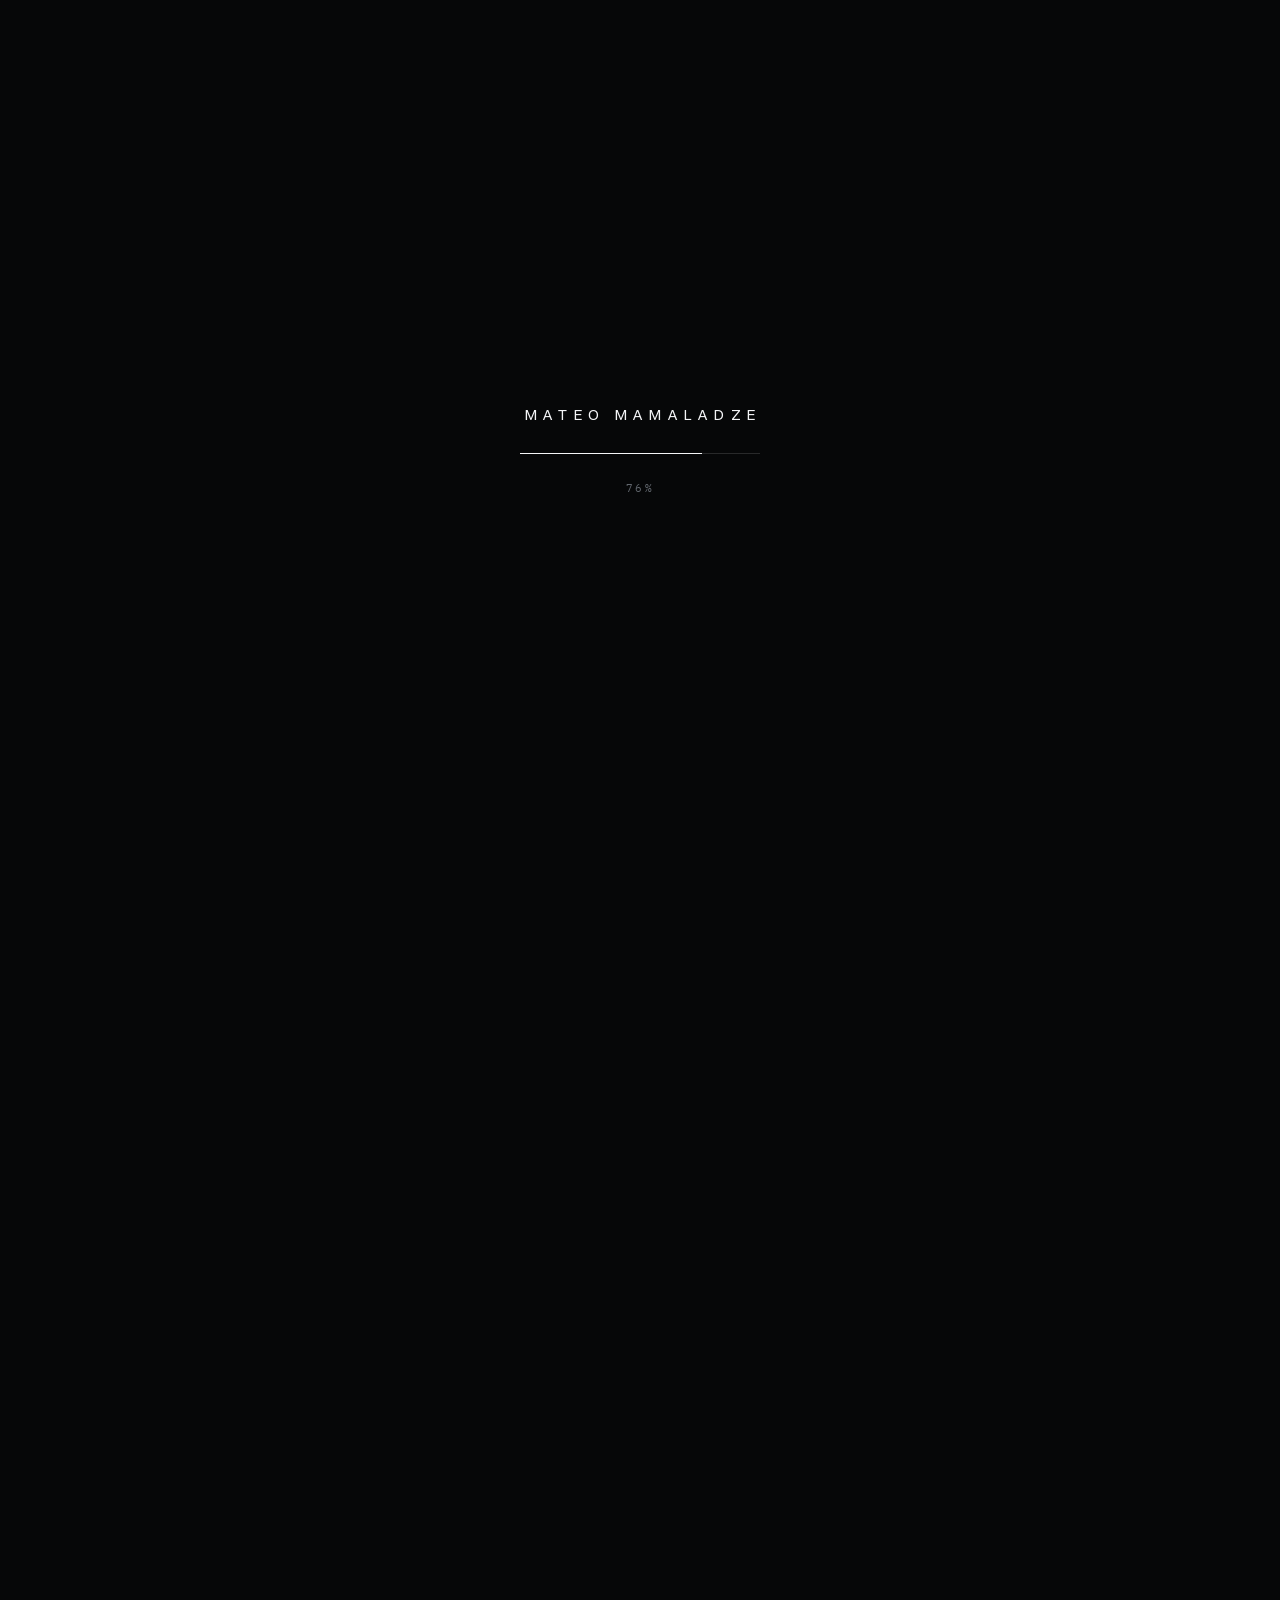
==== commit 83315208: "Update contact details and project label" ====
--- a/index.html
+++ b/index.html
@@ -63,7 +63,7 @@
   <!-- ===================== TOP BAR ===================== -->
   <header class="topbar">
     <a class="topbar__brand" href="#hero">Mateo Mamaladze</a>
-    <span class="topbar__meta"><i class="dot"></i><em id="topLabel">Munich — 46.6°N</em></span>
+    <span class="topbar__meta"><i class="dot"></i><em id="topLabel">Munich</em></span>
   </header>
 
   <main>
@@ -414,7 +414,7 @@
 
       <div class="row">
         <figure class="plate row__media">
-          <span class="plate__head" data-reveal><i>Fig. 03-A</i><i>BeGreifbar — in-headset</i></span>
+          <span class="plate__head" data-reveal><i>Fig. 03-A</i><i><strong>BeGreifbar</strong> — in-headset</i></span>
           <div class="plate__frame plate__frame--169 grade">
             <video src="assets/vr-loop.mp4" data-ambient muted loop playsinline preload="metadata" aria-label="Inside the BeGreifbar VR laboratory"></video>
           </div>
@@ -712,7 +712,7 @@
         If any of this is useful to you — a project, a place, a question —
         I'd like to hear from you.
       </p>
-      <a class="finale__mail link" href="mailto:hello@mateomamaladze.com" data-reveal>hello@mateomamaladze.com</a>
+      <a class="finale__mail link" href="mailto:mateo.mamaladze@gmail.com" data-reveal>mateo.mamaladze@gmail.com</a>
 
       <a class="cvbtn" href="assets/mateo-mamaladze-cv.pdf" download data-reveal>
         <span class="cvbtn__icon" aria-hidden="true">
@@ -733,7 +733,7 @@
       </div>
       <footer class="foot">
         <span class="mono dim">© MMXXVI — Mateo Mamaladze</span>
-        <span class="mono dim">Munich · 46.6°N</span>
+        <span class="mono dim">Munich</span>
       </footer>
     </section>
 
--- a/css/style.css
+++ b/css/style.css
@@ -298,6 +298,7 @@
   letter-spacing: 0.14em; text-transform: uppercase; color: var(--grey-dim);
 }
 .plate__head i { font-style: normal; }
+.plate__head strong { color: var(--white); font-weight: 500; }
 .plate__frame {
   position: relative; overflow: hidden;
   border: 1px solid var(--line); background: var(--bg-2);
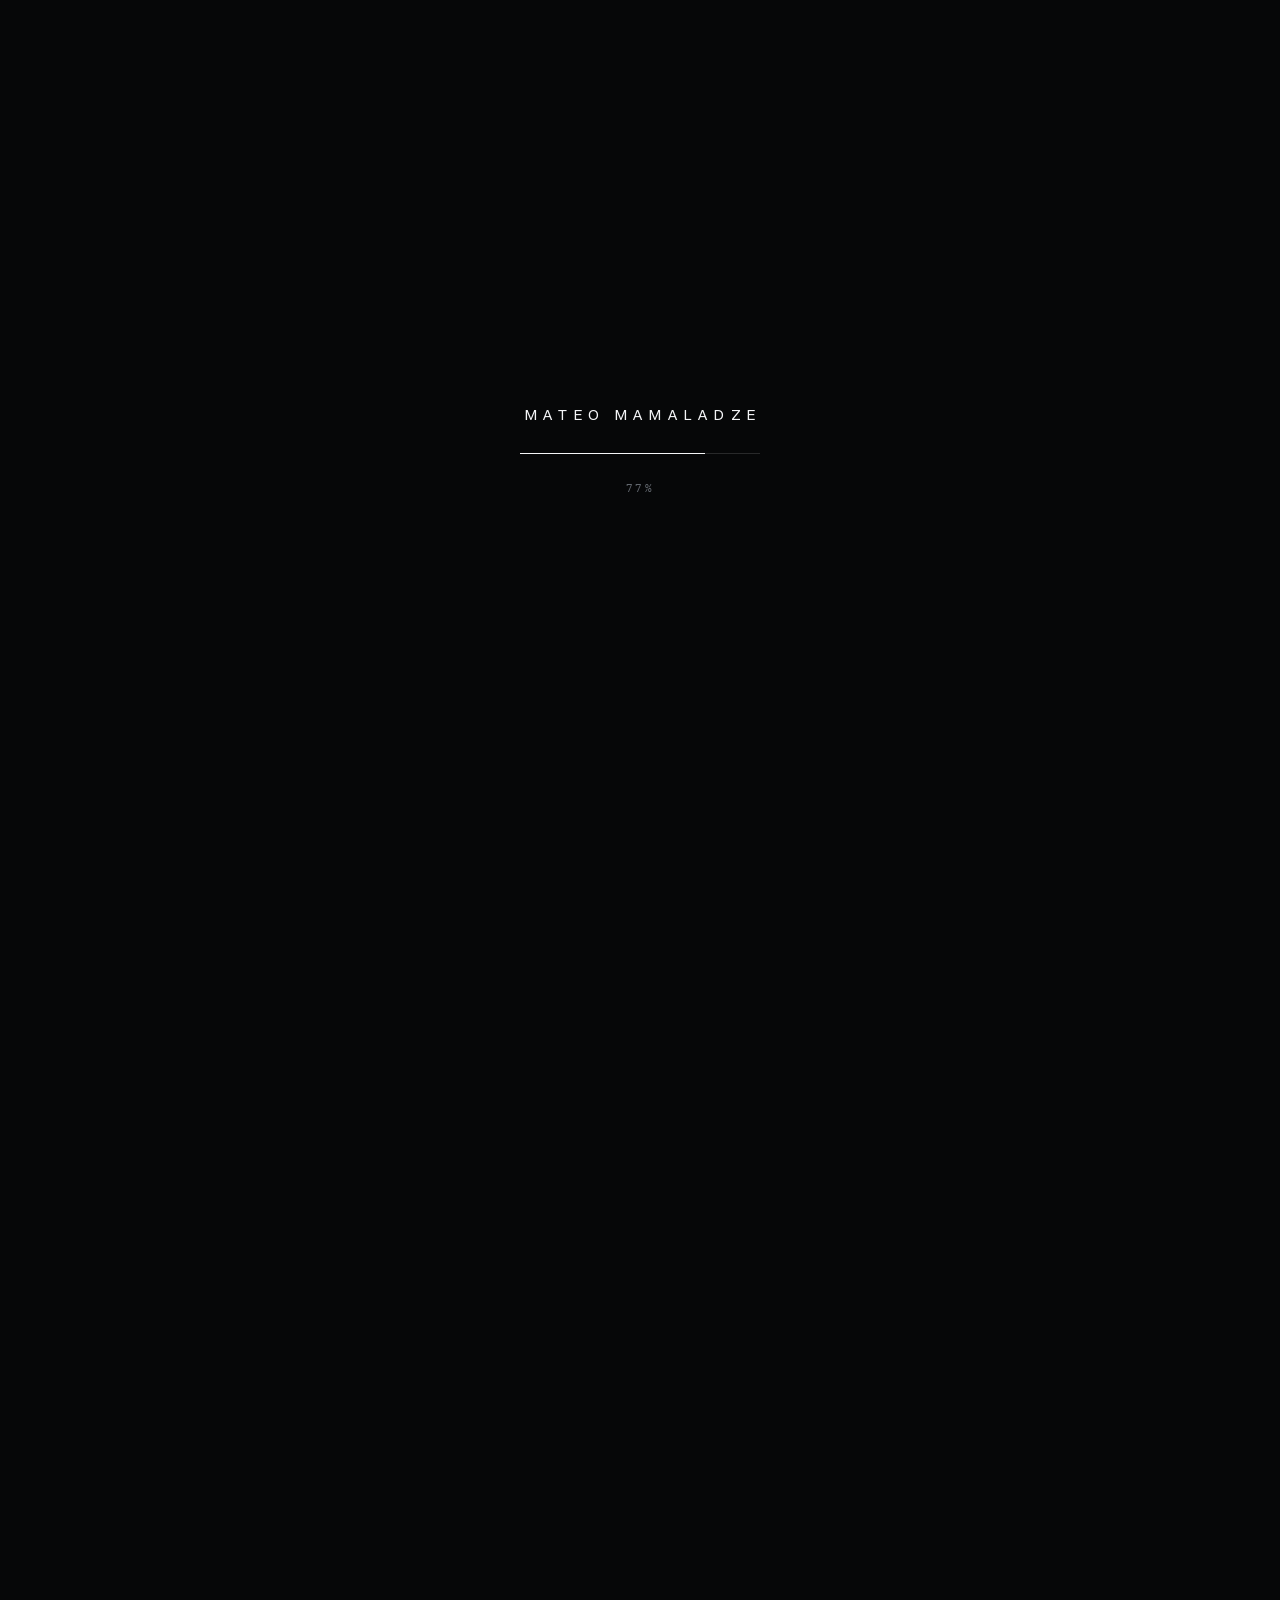
==== commit f9c24626: "Rebuild as a multi-page site around the new writing - Home is now a short introduction, six selected" ====
--- a/index.html
+++ b/index.html
@@ -4,15 +4,14 @@
   <meta charset="UTF-8" />
   <meta name="viewport" content="width=device-width, initial-scale=1.0" />
   <title>Mateo Mamaladze — engineer, Munich</title>
-  <meta name="description" content="I'm a seventeen-year-old engineer from Munich. I build hardware and software, co-founded the health-sensor company OpenPulse, and teach robotics at my school." />
+  <meta name="description" content="I build hardware and software in Munich. At the moment, mostly OpenPulse — a modular biosensor platform where the raw data stays with the person wearing it." />
   <link rel="canonical" href="https://mateo-gepard.github.io/the-ascent/" />
   <link rel="icon" type="image/svg+xml" href="assets/favicon.svg" />
   <meta name="theme-color" content="#060708" />
 
-  <!-- Social cards -->
   <meta property="og:type" content="website" />
   <meta property="og:title" content="Mateo Mamaladze" />
-  <meta property="og:description" content="Seventeen-year-old engineer from Munich. Hardware, software, and OpenPulse — first place for Europe at Blue Ocean 2026." />
+  <meta property="og:description" content="I build hardware and software in Munich. At the moment, mostly OpenPulse." />
   <meta property="og:url" content="https://mateo-gepard.github.io/the-ascent/" />
   <meta property="og:image" content="https://mateo-gepard.github.io/the-ascent/assets/og.png" />
   <meta name="twitter:card" content="summary_large_image" />
@@ -21,46 +20,37 @@
 
   <script type="application/ld+json">
   {
-    "@context": "https://schema.org",
-    "@type": "Person",
-    "name": "Mateo Mamaladze",
-    "url": "https://mateo-gepard.github.io/the-ascent/",
-    "jobTitle": "Student engineer, founder and maker",
-    "birthDate": "2009-05-11",
-    "nationality": ["German", "Georgian"],
-    "homeLocation": { "@type": "Place", "name": "Munich, Germany" },
-    "affiliation": { "@type": "Organization", "name": "OpenPulse" },
-    "award": [
-      "1st place for Europe — Blue Ocean Student Entrepreneur Competition 2026 (OpenPulse)",
-      "1st place, Health & Lifestyle — STARTUP TEENS 2026 (OpenPulse)",
+    "@context":"https://schema.org","@type":"Person","name":"Mateo Mamaladze",
+    "url":"https://mateo-gepard.github.io/the-ascent/",
+    "jobTitle":"Student engineer","birthDate":"2009-05-11",
+    "nationality":["German","Georgian"],
+    "email":"mateo.mamaladze@gmail.com",
+    "homeLocation":{"@type":"Place","name":"Munich, Germany"},
+    "affiliation":{"@type":"Organization","name":"OpenPulse"},
+    "award":[
+      "First place for Europe — Blue Ocean Student Entrepreneur Competition 2026 (OpenPulse)",
+      "First place, Health & Lifestyle — STARTUP TEENS 2026 (OpenPulse)",
       "National top 14 — JUGEND GRÜNDET 2026 (OpenPulse)"
     ],
-    "sameAs": [
-      "https://github.com/mateo-gepard",
-      "https://www.printables.com/@Matrix/models"
-    ]
+    "sameAs":["https://github.com/mateo-gepard","https://www.printables.com/@Matrix/models"]
   }
   </script>
 
-  <!-- Fonts (self-hosted: Switzer + IBM Plex Mono) -->
   <link rel="preload" href="assets/fonts/Switzer-Variable.woff2" as="font" type="font/woff2" crossorigin />
   <link rel="preload" href="assets/fonts/IBMPlexMono-Regular.woff2" as="font" type="font/woff2" crossorigin />
-
   <link rel="stylesheet" href="css/style.css" />
+  <link rel="stylesheet" href="css/page.css" />
 </head>
 <body class="is-loading">
 
-  <!-- ===================== PRELOADER ===================== -->
   <div class="loader" id="loader" aria-hidden="true">
     <div class="loader__name">MATEO&nbsp;MAMALADZE</div>
     <div class="loader__bar"><span class="loader__fill" id="loaderFill"></span></div>
     <div class="loader__count"><span id="loaderCount">0</span></div>
   </div>
 
-  <!-- ===================== PROGRESS THREAD ===================== -->
   <div class="progress" aria-hidden="true"><i id="progressBar"></i></div>
 
-  <!-- ===================== TOP BAR ===================== -->
   <header class="topbar">
     <a class="topbar__brand" href="#hero">Mateo Mamaladze</a>
     <span class="topbar__meta"><i class="dot"></i><em id="topLabel">Munich</em></span>
@@ -68,7 +58,7 @@
 
   <main>
 
-    <!-- ===================== HERO (full-screen scrubbed video) ===================== -->
+    <!-- ===================== HERO ===================== -->
     <section class="hero" id="hero">
       <div class="hero__pin">
         <div class="hero__media">
@@ -80,10 +70,7 @@
           <div class="hero__scrim"></div>
         </div>
 
-        <!-- Scroll-driven scenes -->
         <div class="scenes">
-
-          <!-- A · centered name -->
           <div class="scene scene--center" data-scene="a">
             <h1 class="scene__name">
               <span class="ln">Mateo</span>
@@ -91,618 +78,198 @@
             </h1>
           </div>
 
-          <!-- B · centered role -->
           <div class="scene scene--center" data-scene="b">
             <p class="scene__role">
-              <span class="ln">Student engineer<i>·</i>Founder<i>·</i>Maker</span>
-            </p>
-          </div>
-
-          <!-- C · left column (appears when he enters the frame, kept clear of him) -->
+              <span class="ln">I build hardware and software in Munich.</span>
+            </p>
+          </div>
+
           <div class="scene scene--left" data-scene="c">
             <div class="scene__inner">
-              <span class="scene__eyebrow">Munich</span>
+              <span class="scene__eyebrow">Currently</span>
               <h2 class="scene__statement">
-                <span class="ln">I'm seventeen.</span>
-                <span class="ln">I build hardware,</span>
-                <span class="ln em">software and companies.</span>
+                <span class="ln">At the moment,</span>
+                <span class="ln em">mostly OpenPulse.</span>
               </h2>
             </div>
           </div>
-
         </div>
 
-        <div class="hero__cue" id="heroCue">
-          <span>Scroll</span>
-          <i></i>
-        </div>
+        <div class="hero__cue" id="heroCue"><span>Scroll</span><i></i></div>
       </div>
     </section>
 
-    <!-- ===================== THE THREAD ===================== -->
-    <section class="thesis" id="thread">
-      <span class="sec-tag" data-reveal>How I work</span>
-
-      <h2 class="thesis__word" data-line><span>be·grei·fen</span></h2>
-
-      <div class="thesis__def">
-        <p data-reveal><i>German, verb</i></p>
-        <p data-reveal><b>1.</b> to take hold of something with your hand</p>
-        <p data-reveal><b>2.</b> to understand it</p>
+    <!-- ===================== INTRO ===================== -->
+    <section class="intro" id="intro">
+      <p class="intro__p" data-reveal>
+        I'm 17 and in my final year at the Maria-Theresia-Gymnasium in Munich. I
+        build things, usually because something I wanted to use was closed,
+        missing, or only available to people with better equipment than mine.
+        Right now most of my time goes into <strong>OpenPulse</strong>, a modular
+        biosensor platform where the raw data stays with the person wearing it.
+        It won first place for Europe at the Blue Ocean competition this year and
+        a category win at STARTUP TEENS. Before that I built a VR chemistry lab,
+        started teaching the robotics course at my school, published 3D models
+        that strangers have downloaded more than ten thousand times, and spent
+        two years buying and selling vintage watches.
+      </p>
+    </section>
+
+    <!-- ===================== SELECTED WORK ===================== -->
+    <section class="work" id="work">
+      <span class="sec-tag" data-reveal>Selected work</span>
+      <div class="work__grid">
+
+        <a class="wcard wcard--wide" href="p/openpulse.html" data-reveal>
+          <div class="wcard__media">
+            <img loading="lazy" decoding="async" src="assets/img/puck.jpg" alt="OpenPulse sensor puck" />
+          </div>
+          <div class="wcard__body">
+            <div class="wcard__top">
+              <span class="wcard__t">OpenPulse</span>
+              <span class="wcard__n">01</span>
+            </div>
+            <p class="wcard__d">
+              A wearable biosensor platform with swappable sensor modules and no
+              locked data.
+            </p>
+            <span class="wcard__m">First place for Europe · Blue Ocean 2026</span>
+            <span class="wcard__go">Read the case study <i>→</i></span>
+          </div>
+        </a>
+
+        <a class="wcard" href="p/begreifbar.html" data-reveal>
+          <div class="wcard__media">
+            <video src="assets/vr-loop.mp4" data-ambient muted loop playsinline preload="none" aria-hidden="true"></video>
+          </div>
+          <div class="wcard__body">
+            <div class="wcard__top">
+              <span class="wcard__t">BeGreifbar</span>
+              <span class="wcard__n">02</span>
+            </div>
+            <p class="wcard__d">
+              A chemistry and physics lab for the Meta Quest 3 that you can walk
+              around inside. Built with two friends, taken to the Bavarian state
+              round of Jugend forscht.
+            </p>
+            <span class="wcard__go">Read the case study <i>→</i></span>
+          </div>
+        </a>
+
+        <a class="wcard" href="p/magma.html" data-reveal>
+          <div class="wcard__media">
+            <video src="assets/rover-loop.mp4" data-ambient muted loop playsinline preload="none" aria-hidden="true"></video>
+          </div>
+          <div class="wcard__body">
+            <div class="wcard__top">
+              <span class="wcard__t">MAGMA</span>
+              <span class="wcard__n">03</span>
+            </div>
+            <p class="wcard__d">
+              A rover for volcanic terrain, with wheels that change diameter as
+              the ground changes. Built for the German Aerospace Center's
+              Vulcano challenge.
+            </p>
+            <span class="wcard__go">Read the case study <i>→</i></span>
+          </div>
+        </a>
+
+        <a class="wcard" href="p/teaching.html" data-reveal>
+          <div class="wcard__media">
+            <video src="assets/robothand-loop.mp4" data-ambient muted loop playsinline preload="none" aria-hidden="true"></video>
+          </div>
+          <div class="wcard__body">
+            <div class="wcard__top">
+              <span class="wcard__t">The robotics course</span>
+              <span class="wcard__n">04</span>
+            </div>
+            <p class="wcard__d">
+              Since 2024 I've taught a group of students to build and program a
+              humanoid robot. When the robot turned out to be free only two
+              afternoons a week, I wrote a simulator so they could keep working
+              without it.
+            </p>
+            <span class="wcard__go">Read the case study <i>→</i></span>
+          </div>
+        </a>
+
+        <a class="wcard" href="p/sundial.html" data-reveal>
+          <div class="wcard__media wcard__media--dial">
+            <img loading="lazy" decoding="async" src="assets/img/sundial-placeholder.svg" alt="Sundial" />
+          </div>
+          <div class="wcard__body">
+            <div class="wcard__top">
+              <span class="wcard__t">A sundial, and the website that fixes it</span>
+              <span class="wcard__n">05</span>
+            </div>
+            <p class="wcard__d">
+              A wearable sundial I made by hand as a leaving present, and the
+              tool that tells it what time it actually is.
+            </p>
+            <span class="wcard__go">Read the case study <i>→</i></span>
+          </div>
+        </a>
+
+        <a class="wcard" href="p/models.html" data-reveal>
+          <div class="wcard__media">
+            <img loading="lazy" decoding="async" src="assets/img/robot.jpg" alt="Printed and built objects" />
+          </div>
+          <div class="wcard__body">
+            <div class="wcard__top">
+              <span class="wcard__t">3D models</span>
+              <span class="wcard__n">06</span>
+            </div>
+            <p class="wcard__d">
+              Designs I've been publishing since I was thirteen. Around 10,500
+              downloads and 2,800 likes across Printables and Thangs.
+            </p>
+            <span class="wcard__go">Read the case study <i>→</i></span>
+          </div>
+        </a>
+
       </div>
-
-      <p class="thesis__statement" data-reveal>
-        German uses one word for both. That's fairly close to how I work:
-        when I want to understand something properly, I end up building a
-        version of it I can hold. This site is sorted into the four places
-        I've done that — objects, the body, learning, and public life.
-      </p>
-    </section>
-
-    <!-- ===================== FOUR MOVEMENTS (index) ===================== -->
-    <section class="movements" id="movements">
-      <span class="sec-tag" data-reveal>Four chapters</span>
-
-      <a class="movement" href="#matter" data-reveal>
-        <span class="movement__num">01</span>
-        <div class="movement__body">
-          <h3 class="movement__title">Matter</h3>
-          <p class="movement__text">
-            A rover with wheels that change size, a humanoid robot I teach
-            younger students to build, and eight printable designs I published
-            before I turned fifteen.
-          </p>
-        </div>
-        <span class="movement__meta">5,343 downloads</span>
+    </section>
+
+    <!-- ===================== WHAT THESE HAVE IN COMMON ===================== -->
+    <section class="common" id="common">
+      <div class="common__in">
+        <span class="sec-tag" data-reveal>What these have in common</span>
+        <p data-reveal>
+          In most of them the limitation turned out to be structural rather than
+          personal. The robot in our course was only free two afternoons a week,
+          so I wrote a simulator and the students could work anyway. A sundial is
+          wrong by a different amount every week, so instead of building a more
+          accurate one I wrote the correction. Every fitness tracker I could buy
+          kept its raw signal behind a subscription, so we built one that doesn't.
+        </p>
+        <p data-reveal>
+          <strong>I usually find the constraint more interesting than the
+          result</strong>, and whatever I build to get around one tends to end up
+          useful to everyone else stuck behind the same thing.
+        </p>
+      </div>
+    </section>
+
+    <!-- ===================== ONWARD ===================== -->
+    <nav class="onward" aria-label="More">
+      <a class="ocard" href="archive.html" data-reveal>
+        <b>Archive</b>
+        <span>Everything I've done, with dates and sources.</span>
+        <i>Full record →</i>
       </a>
-
-      <a class="movement" href="#body" data-reveal>
-        <span class="movement__num">02</span>
-        <div class="movement__body">
-          <h3 class="movement__title">Body</h3>
-          <p class="movement__text">
-            Trading vintage watches at fifteen got me interested in machines
-            you're allowed to open. OpenPulse is my attempt at the modern
-            version: a health wearable with swappable sensors.
-          </p>
-        </div>
-        <span class="movement__meta">1st in Europe · Blue Ocean 2026</span>
+      <a class="ocard" href="assets/mateo-mamaladze-cv.pdf" download data-reveal>
+        <b>CV</b>
+        <span>One document, printable, with every source listed.</span>
+        <i>PDF ↓</i>
       </a>
-
-      <a class="movement" href="#mind" data-reveal>
-        <span class="movement__num">03</span>
-        <div class="movement__body">
-          <h3 class="movement__title">Mind</h3>
-          <p class="movement__text">
-            A chemistry lab you can walk around inside, and a set of tools I
-            keep building for other students — mentoring, competition matching,
-            flight theory.
-          </p>
-        </div>
-        <span class="movement__meta">Jugend forscht · Bavaria 2026</span>
+      <a class="ocard" href="about.html" data-reveal>
+        <b>About</b>
+        <span>Who I am when I'm not building.</span>
+        <i>Read →</i>
       </a>
-
-      <a class="movement" href="#society" data-reveal>
-        <span class="movement__num">04</span>
-        <div class="movement__body">
-          <h3 class="movement__title">Society</h3>
-          <p class="movement__text">
-            Asking questions in rooms where students are usually there to
-            listen — a security conference, a consulate, a television studio.
-          </p>
-        </div>
-        <span class="movement__meta">Prinz-Carl-Palais · 2026</span>
-      </a>
-
-      <p class="movements__note" data-reveal>Plus background and a full record at the end.</p>
-    </section>
-
-    <!-- ===================================================================
-         CHAPTER 01 — MATTER
-         =================================================================== -->
-    <section class="chapter" id="matter">
-      <header class="chapter__head">
-        <span class="chapter__num mono" data-reveal>Chapter 01</span>
-        <h2 class="chapter__title" data-line><span>Matter</span></h2>
-        <p class="chapter__dek" data-reveal>Rovers, robots and printed parts.</p>
-      </header>
-
-      <!-- pinned wheel scrub: plate left, text column right -->
-      <div class="wheelstage" id="wheelStage">
-        <div class="wheelstage__pin">
-          <figure class="plate wheelstage__plate">
-            <span class="plate__head"><i>Fig. 01-A</i><i>Iris wheel — contract · expand</i></span>
-            <div class="plate__frame plate__frame--169 grade">
-              <video class="wheelstage__video" id="wheelVideo" playsinline muted preload="auto"
-                     poster="assets/wheel-poster.jpg">
-                <source src="assets/wheel-scrub.mp4" type='video/mp4; codecs="avc1.64001F"' />
-              </video>
-            </div>
-            <span class="plate__cap">Scroll to run the mechanism</span>
-          </figure>
-
-          <div class="wheelstage__scenes">
-            <div class="wheelstage__scene" data-wscene="a">
-              <h3>A wheel that changes size.</h3>
-              <p>Gear-driven blades open and close it, so the same wheel can
-                 handle loose gravel and then fit through a gap. I designed
-                 and printed it myself.</p>
-            </div>
-            <div class="wheelstage__scene" data-wscene="b">
-              <h3>It belongs to MAGMA.</h3>
-              <p>A rover I built with Juan and Roman for the DLR Vulcano
-                 Summer School challenge — adaptive wheels, environmental
-                 sensors and a printed body shell.</p>
-            </div>
-          </div>
-        </div>
-      </div>
-
-      <!-- rover footage + blueprint -->
-      <div class="row">
-        <figure class="plate row__media">
-          <span class="plate__head" data-reveal><i>Fig. 01-B</i><i>MAGMA V1 — rolling test</i></span>
-          <div class="plate__frame plate__frame--169 grade">
-            <video src="assets/rover-loop.mp4" data-ambient muted loop playsinline preload="metadata" aria-label="MAGMA rover rolling test"></video>
-          </div>
-          <span class="plate__cap" data-reveal>Four-wheel prototype on its first drive</span>
-        </figure>
-        <div class="copy row__copy">
-          <p class="copy__lead" data-reveal>Volcanic ground is hot, loose and full of gas, so you send an instrument instead of a person.</p>
-          <p data-reveal>
-            That was the brief. Ours measures the air while it drives, and
-            every part has a drawing behind it — the wheels went through
-            four revisions before they stopped jamming.
-          </p>
-          <a class="mono link" href="assets/docs/magma_engineering_revD.pdf" target="_blank" data-reveal>
-            magma_engineering_revD.pdf ↗
-          </a>
-          <figure class="plate plate--sub">
-            <div class="plate__frame plate__frame--43 plate__frame--contain">
-              <img loading="lazy" decoding="async" src="assets/drawings/magma-chassis-sections-transparent.png"
-                   alt="MAGMA chassis engineering sections" />
-            </div>
-            <span class="plate__cap" data-reveal>Fig. 01-C — chassis sections, rev D</span>
-          </figure>
-        </div>
-      </div>
-
-      <!-- robot: the handshake -->
-      <div class="row row--rev">
-        <figure class="plate row__media">
-          <span class="plate__head" data-reveal><i>Fig. 01-D</i><i>Humanoid — right hand</i></span>
-          <div class="plate__frame plate__frame--169 grade">
-            <video src="assets/robothand-loop.mp4" data-ambient muted loop playsinline preload="metadata" aria-label="Shaking hands with the humanoid robot"></video>
-          </div>
-          <span class="plate__cap" data-reveal>Shaking hands with the course robot</span>
-        </figure>
-        <div class="copy row__copy">
-          <p class="copy__lead" data-reveal>Since 2024 I've run the robotics course at my school.</p>
-          <p data-reveal>
-            A group of younger students and one humanoid robot. We work
-            through the mechanics, the electronics and the control software
-            together; I wrote the interface we use to calibrate its servos.
-            Explaining a joint to someone else is still the fastest way
-            I know to find out whether I understand it.
-          </p>
-        </div>
-      </div>
-
-      <!-- the printed record -->
-      <div class="lgroup">
-        <span class="lgroup__head" data-reveal>Printable designs, all published before I turned fifteen</span>
-        <div class="lrow" data-reveal>
-          <i>2022</i><p><b>Pendulum wall clock</b> <span>— the first one I put online, at thirteen</span></p><em>565 downloads</em>
-        </div>
-        <div class="lrow" data-reveal>
-          <i>2023</i><p><b>Laptop stand</b> <span>— adjustable, for small and large laptops</span></p><em>882 downloads</em>
-        </div>
-        <div class="lrow" data-reveal>
-          <i>2023</i><p><b>Anti-gravity wine stand</b> <span>— by far the most popular thing I've made</span></p><em>2,862 downloads · 933 likes</em>
-        </div>
-        <div class="lrow" data-reveal>
-          <i>2024</i><p><b>Guitar pick holder</b> <span>— the last one before my fifteenth birthday</span></p><em>805 downloads</em>
-        </div>
-        <a class="lgroup__foot mono link" href="https://www.printables.com/@Matrix/models" target="_blank" rel="noopener" data-reveal>
-          All eight on Printables — 5,343 downloads, 1,593 likes ↗
-        </a>
-      </div>
-    </section>
-
-    <!-- ===================================================================
-         CHAPTER 02 — BODY
-         =================================================================== -->
-    <section class="chapter chapter--alt" id="body">
-      <header class="chapter__head">
-        <span class="chapter__num mono" data-reveal>Chapter 02</span>
-        <h2 class="chapter__title" data-line><span>Body</span></h2>
-        <p class="chapter__dek" data-reveal>Watches, and what I built after them.</p>
-      </header>
-
-      <!-- watch prelude -->
-      <div class="row">
-        <figure class="plate row__media">
-          <span class="plate__head" data-reveal><i>Fig. 02-A</i><i>Heuer Game-Master</i></span>
-          <div class="plate__frame plate__frame--43 grade">
-            <img loading="lazy" decoding="async" src="assets/img/watch-heuer.jpg" alt="Heuer Game-Master on a workbench" />
-          </div>
-          <span class="plate__cap" data-reveal>A Heuer Game-Master — one of the watches I sold</span>
-        </figure>
-        <div class="copy row__copy">
-          <p class="copy__lead" data-reveal>I started buying and selling vintage watches when I was fifteen.</p>
-          <p data-reveal>
-            It taught me things school doesn't: how to value something,
-            how to negotiate, and how to admit when a piece isn't what the
-            seller claimed. I registered the business at sixteen and it has
-            since turned over more than €17,000.
-          </p>
-          <p data-reveal>
-            What kept my attention, though, was that you can open these
-            things. Every part is visible and replaceable. Almost nothing
-            you wear today works that way.
-          </p>
-        </div>
-      </div>
-
-      <!-- THE SEQUENCE — 430-frame explode, canvas scrubbed -->
-      <div class="seqstage" id="seqStage">
-        <div class="seqstage__pin">
-          <canvas class="seqstage__canvas" id="seqCanvas"></canvas>
-
-          <div class="seqstage__scene" data-sscene="a">
-            <h3>So we built OpenPulse.</h3>
-            <p>A health wearable designed to come apart.</p>
-          </div>
-          <div class="seqstage__scene" data-sscene="b">
-            <h3>The sensors are swappable.</h3>
-            <p>Small pucks — optical pulse, temperature, air quality — click
-               into the same body, so you fit the device to the question
-               you're actually asking.</p>
-          </div>
-          <div class="seqstage__scene" data-sscene="c">
-            <span class="mono dim">nRF52840 · PPG · pogo-pin contacts · printed enclosure</span>
-            <p>You keep the raw data. No subscription, no closed app, nothing
-               that stops working when a company loses interest.</p>
-          </div>
-          <div class="seqstage__scene" data-sscene="d">
-            <h3>Where it stands</h3>
-            <p class="seqstage__wins">
-              <span>1<sup>st</sup> in Europe — Blue Ocean 2026</span>
-              <span>1<sup>st</sup>, Health &amp; Lifestyle — Startup Teens</span>
-              <span>Top 14 — Jugend gründet</span>
-            </p>
-          </div>
-        </div>
-      </div>
-
-      <!-- proof strip: two plates + records panel, equal columns -->
-      <div class="row row--even">
-        <figure class="plate">
-          <span class="plate__head" data-reveal><i>Fig. 02-B</i><i>Development unit</i></span>
-          <div class="plate__frame plate__frame--45 grade">
-            <img loading="lazy" decoding="async" src="assets/img/openpulse-internals.jpg" alt="Opening the OpenPulse enclosure" />
-          </div>
-          <span class="plate__cap" data-reveal>Inside a development unit — sensors, fan, wiring</span>
-        </figure>
-        <figure class="plate">
-          <span class="plate__head" data-reveal><i>Fig. 02-C</i><i>Sensor puck</i></span>
-          <div class="plate__frame plate__frame--45 grade">
-            <img loading="lazy" decoding="async" src="assets/img/puck-centered.jpg" alt="OpenPulse sensor puck" />
-          </div>
-          <span class="plate__cap" data-reveal>PPG optical module — pogo-pin interface</span>
-        </figure>
-        <div class="docs" data-reveal>
-          <span class="docs__head">Fabrication records</span>
-          <a class="mono link" href="assets/docs/openpulse-mainboard-fabrication-A-RC2.pdf" target="_blank">mainboard-A-RC2.pdf ↗</a>
-          <a class="mono link" href="assets/docs/openpulse-ppg-puck-fabrication-A-RC2.pdf" target="_blank">ppg-puck-A-RC2.pdf ↗</a>
-          <a class="mono link" href="assets/docs/openpulse-env-puck-fabrication-A-RC2.pdf" target="_blank">env-puck-A-RC2.pdf ↗</a>
-          <p class="docs__note">These are the actual manufacturing files for
-             the current boards. If you want to check the work, start here.</p>
-        </div>
-      </div>
-    </section>
-
-    <!-- ===================================================================
-         CHAPTER 03 — MIND
-         =================================================================== -->
-    <section class="chapter" id="mind">
-      <header class="chapter__head">
-        <span class="chapter__num mono" data-reveal>Chapter 03</span>
-        <h2 class="chapter__title" data-line><span>Mind</span></h2>
-        <p class="chapter__dek" data-reveal>Tools for learning difficult things.</p>
-      </header>
-
-      <div class="row">
-        <figure class="plate row__media">
-          <span class="plate__head" data-reveal><i>Fig. 03-A</i><i><strong>BeGreifbar</strong> — in-headset</i></span>
-          <div class="plate__frame plate__frame--169 grade">
-            <video src="assets/vr-loop.mp4" data-ambient muted loop playsinline preload="metadata" aria-label="Inside the BeGreifbar VR laboratory"></video>
-          </div>
-          <span class="plate__cap" data-reveal>A magnetic field drawn over a real desk — Meta Quest 3, passthrough</span>
-        </figure>
-        <div class="copy row__copy">
-          <p class="copy__lead" data-reveal>BeGreifbar is a chemistry and physics lab you can walk around inside.</p>
-          <p data-reveal>
-            Molecules, fields and forces you can pick up, turn over and pull
-            apart with your hands. Juan, Roman and I wrote it for the Meta
-            Quest 3 — about 31,000 lines of code — and then tested whether it
-            actually helps people learn. It took us through Jugend forscht from
-            the regional round to the Bavarian state competition.
-          </p>
-          <p data-reveal>
-            Our first results were suggestive rather than conclusive, which is
-            an honest place to be. The next round needs a larger sample.
-          </p>
-        </div>
-      </div>
-
-      <!-- field catalogue: learning tools -->
-      <div class="lgroup">
-        <span class="lgroup__head" data-reveal>Other things I've built for students</span>
-        <div class="lrow" data-reveal>
-          <i>Live</i><p><b>Munich Scholar Mentors</b> <span>— a tutoring platform I co-founded; I teach physics, computer science, maths and biology on it</span></p><em><a class="link" href="https://munichscholarmentors.de/" target="_blank" rel="noopener">munichscholarmentors.de ↗</a></em>
-        </div>
-        <div class="lrow" data-reveal>
-          <i>2026</i><p><b>MTG forscht.</b> <span>— a group at my school that helps younger students get their own research projects started</span></p><em>First meeting, July 2026</em>
-        </div>
-        <div class="lrow" data-reveal>
-          <i>Tool</i><p><b>deinwettbewerb</b> <span>— finds the competitions worth entering out of about 300, and explains why each one fits</span></p><em>Web app</em>
-        </div>
-        <div class="lrow" data-reveal>
-          <i>Tool</i><p><b>SkyLab</b> <span>— a course on the aerodynamics part of the private pilot syllabus, with simulations and an exam mode</span></p><em>Aviation</em>
-        </div>
-        <div class="lrow" data-reveal>
-          <i>Tool</i><p><b>EduVids &amp; EduSlides</b> <span>— drafts teaching videos and slide decks, then critiques and revises its own output</span></p><em>AI</em>
-        </div>
-        <div class="lrow" data-reveal>
-          <i>Tool</i><p><b>Iphigenie e-reader</b> <span>— an annotated edition of the Goethe play we read in German class</span></p><em>Humanities</em>
-        </div>
-      </div>
-    </section>
-
-    <!-- ===================================================================
-         CHAPTER 04 — SOCIETY
-         =================================================================== -->
-    <section class="chapter chapter--alt" id="society">
-      <header class="chapter__head">
-        <span class="chapter__num mono" data-reveal>Chapter 04</span>
-        <h2 class="chapter__title" data-line><span>Society</span></h2>
-        <p class="chapter__dek" data-reveal>Asking questions in person.</p>
-      </header>
-
-      <figure class="plate plate--full">
-        <span class="plate__head" data-reveal><i>Fig. 04-A</i><i>Prinz-Carl-Palais — February 2026</i></span>
-        <div class="plate__frame plate__frame--pano grade">
-          <img loading="lazy" decoding="async" src="assets/img/msc.jpg" alt="Speaking from the audience at a Munich Security Conference side event" />
-        </div>
-        <span class="plate__cap" data-reveal>A side event of the Munich Security Conference, February 2026</span>
-      </figure>
-
-      <p class="chapter__intro" data-reveal>
-        Our school sent a delegation to a discussion on European deterrence,
-        with the Inspector of the German Army, the Commanding General of US
-        Army Europe and Africa, and a Bavarian state minister on the panel.
-        Students were invited to ask questions. I asked mine — that's me
-        standing up with the microphone.
-      </p>
-
-      <div class="row row--even">
-        <figure class="plate">
-          <span class="plate__head" data-reveal><i>Fig. 04-B</i><i>Bavarian Landtag</i></span>
-          <div class="plate__frame plate__frame--34 grade">
-            <img loading="lazy" decoding="async" src="assets/img/public-bavarian-landtag.jpg" alt="At the Bavarian Landtag" />
-          </div>
-          <span class="plate__cap" data-reveal>Inside the state parliament</span>
-        </figure>
-        <figure class="plate">
-          <span class="plate__head" data-reveal><i>Fig. 04-C</i><i>Consulate of Lithuania</i></span>
-          <div class="plate__frame plate__frame--34 grade">
-            <img loading="lazy" decoding="async" src="assets/img/public-lithuanian-consul.jpeg" alt="With the Consul General of Lithuania" />
-          </div>
-          <span class="plate__cap" data-reveal>A talk on societal resilience with Lithuania's Consul General</span>
-        </figure>
-        <figure class="plate">
-          <span class="plate__head" data-reveal><i>Fig. 04-D</i><i>Bavarian broadcasting</i></span>
-          <div class="plate__frame plate__frame--34 grade">
-            <img loading="lazy" decoding="async" src="assets/img/public-tv-br2.jpg" alt="On Bavarian television" />
-          </div>
-          <span class="plate__cap" data-reveal>Talking about AI in schools on Bavarian television</span>
-        </figure>
-      </div>
-
-      <p class="chapter__also mono dim" data-reveal>
-        Also — political simulations at the Amerikahaus · several visits to the
-        Bavarian state parliament · rhetoric and public-speaking training since 2025
-      </p>
-
-      <p class="chapter__close" data-reveal>
-        I don't think any of this is separate from the engineering. A sensor
-        and a security policy are both systems that someone decided you
-        shouldn't look inside. Asking is usually allowed.
-      </p>
-    </section>
-
-    <!-- ===================================================================
-         CHAPTER 05 — THE CLIMBER
-         =================================================================== -->
-    <section class="chapter" id="climber">
-      <header class="chapter__head">
-        <span class="chapter__num mono" data-reveal>Chapter 05</span>
-        <h2 class="chapter__title" data-line><span>Background</span></h2>
-        <p class="chapter__dek" data-reveal>School, and the rest of my life.</p>
-      </header>
-
-      <div class="row">
-        <figure class="plate row__media row__media--narrow">
-          <span class="plate__head" data-reveal><i>Fig. 05-A</i><i>Munich — b. 2009</i></span>
-          <div class="plate__frame plate__frame--45 grade">
-            <img loading="lazy" decoding="async" src="assets/img/portrait-hero.jpg" alt="Portrait of Mateo Mamaladze" />
-          </div>
-          <span class="plate__cap" data-reveal>Munich, 2026</span>
-        </figure>
-        <div class="copy row__copy row__copy--wide">
-          <p class="copy__lead" data-reveal>I was born in Munich in 2009 to a German-Georgian family, and skipped a year, so I'm the youngest in my class.</p>
-          <p data-reveal>
-            I'm in the gifted track at the Maria-Theresia-Gymnasium, taking
-            physics as my advanced course, and I sit my Abitur in 2027. Most of
-            what I've actually learned, though, has come from projects and from
-            places that were willing to let a school student in.
-          </p>
-        </div>
-      </div>
-
-      <!-- FRM II research internship -->
-      <div class="row row--rev">
-        <figure class="plate row__media">
-          <span class="plate__head" data-reveal><i>Fig. 05-B</i><i>FRM II — tensile specimens</i></span>
-          <div class="plate__frame plate__frame--43 grade">
-            <img loading="lazy" decoding="async" src="assets/img/frm2-tensile.jpg"
-                 alt="Dozens of labelled 3D-printed tensile test specimens on a lab bench, many broken at the neck" />
-          </div>
-          <span class="plate__cap" data-reveal>Specimens after testing — three per configuration, pulled until they broke</span>
-        </figure>
-        <div class="copy row__copy">
-          <p class="copy__lead" data-reveal>In 2024 I spent two months at the FRM II research reactor testing how strong a boron filament is.</p>
-          <p data-reveal>
-            Boron absorbs neutrons, which is why the reactor wants to 3D-print
-            with it: you can then make shielding and beam-shaping parts in
-            whatever shape an experiment happens to need, instead of machining
-            them. The open question was mechanical — nobody had characterised
-            how much load the printed material actually takes.
-          </p>
-          <p data-reveal>
-            So I printed tensile specimens and pulled them apart on a universal
-            testing machine: the boron filament against reference materials,
-            varied print orientation, three specimens per configuration. The
-            photograph is what was left afterwards. It was my first time
-            working to somebody else's measurement standard, and the first time
-            I understood that a material property is a number you have to earn.
-          </p>
-        </div>
-      </div>
-
-      <div class="lgroup">
-        <span class="lgroup__head" data-reveal>Outside school</span>
-        <div class="lrow" data-reveal>
-          <i>2024</i><p><b>FRM II research reactor, TUM</b> <span>— two months in Garching, tensile-testing a boron filament for printed neutron shielding</span></p><em>Apr–May 2024</em>
-        </div>
-        <div class="lrow" data-reveal>
-          <i>2025</i><p><b>Physics Olympiad, second round</b> <span>— the German selection process for the international competition</span></p><em>759 entrants</em>
-        </div>
-        <div class="lrow" data-reveal>
-          <i>×2</i><p><b>Känguru der Mathematik, first prize</b> <span>— two years running, in grades 9 and 10</span></p><em>top ≈0.85%</em>
-        </div>
-        <div class="lrow" data-reveal>
-          <i>—</i><p><b>Mathematics Olympiad</b> <span>— reached the Bavarian state round</span></p><em>State round</em>
-        </div>
-        <div class="lrow" data-reveal>
-          <i>2026</i><p><b>Engineering summer programme in Cambridge</b> <span>— two weeks at the end of June</span></p><em>Engineering</em>
-        </div>
-      </div>
-
-      <p class="chapter__close" data-reveal>
-        When I'm not building things I'm usually at the theatre or the opera —
-        eleven productions in the last two years, from Schiller to Fidelio. I
-        share a small sailboat on the Ammersee with a friend, which involves
-        more engine maintenance than sailing. And I cook Georgian food; in my
-        family khinkali is how you welcome people.
-      </p>
-      <p class="chapter__also mono dim" data-reveal>
-        Countries I've spent time in — Germany · Georgia · Italy · United States ·
-        Greece · Austria · Switzerland · United Kingdom · Hungary
-      </p>
-    </section>
-
-    <!-- ===================================================================
-         APPENDIX — THE LEDGER
-         =================================================================== -->
-    <section class="chapter chapter--alt" id="ledger">
-      <header class="chapter__head">
-        <span class="chapter__num mono" data-reveal>Appendix</span>
-        <h2 class="chapter__title" data-line><span>The Record</span></h2>
-        <p class="chapter__dek" data-reveal>Everything above in one list, with sources where they exist.</p>
-        <a class="mono link chapter__cv" href="assets/mateo-mamaladze-cv.pdf" download data-reveal>
-          Or download it as a PDF ↓
-        </a>
-      </header>
-
-      <div class="lgroup">
-        <span class="lgroup__head" data-reveal>Honours</span>
-        <div class="lrow" data-reveal>
-          <i>2026</i><p><b>Blue Ocean — first place for Europe</b> <span>— with OpenPulse, in a competition of 23,000 students from 173 countries</span></p><em><a class="link" href="https://blueoceancompetition.org/2025-2026-winners/" target="_blank" rel="noopener">winners ↗</a></em>
-        </div>
-        <div class="lrow" data-reveal>
-          <i>2026</i><p><b>Startup Teens — first in Health &amp; Lifestyle</b> <span>— one of seven category winners; €10,000, decided at the Berlin final</span></p><em><a class="link" href="https://www.startupteens.de/news/unsere-challenge-gewinnerinnen-und-finalistinnen-2026/" target="_blank" rel="noopener">result ↗</a></em>
-        </div>
-        <div class="lrow" data-reveal>
-          <i>2026</i><p><b>Jugend gründet — top 14 nationally</b> <span>— we were one of 34 teams out of 1,461 invited to pitch</span></p><em><a class="link" href="https://www.jugend-gruendet.de/pitch-events-2026/" target="_blank" rel="noopener">listing ↗</a></em>
-        </div>
-        <div class="lrow" data-reveal>
-          <i>2026</i><p><b>Jugend forscht — special prize at the Bavarian state round</b> <span>— for BeGreifbar, after winning the regional round in München-Süd</span></p><em><a class="link" href="https://www.jugend-forscht-bayern.de/" target="_blank" rel="noopener">listing ↗</a></em>
-        </div>
-        <div class="lrow" data-reveal>
-          <i>2025</i><p><b>Physics Olympiad — second selection round</b> <span>— the German qualifying process for the international competition</span></p><em>759 entrants</em>
-        </div>
-        <div class="lrow" data-reveal>
-          <i>24·25</i><p><b>Känguru der Mathematik — first prize, twice</b> <span>— in consecutive years, grades 9 and 10</span></p><em>top ≈0.85%</em>
-        </div>
-      </div>
-
-      <div class="lgroup">
-        <span class="lgroup__head" data-reveal>Ventures</span>
-        <div class="lrow" data-reveal>
-          <i>2025—</i><p><b>OpenPulse</b> <span>— co-founder; I lead the hardware and product side. Still a prototype, openly documented</span></p><em><a class="link" href="https://github.com/mateo-gepard/Openpulse" target="_blank" rel="noopener">repository ↗</a></em>
-        </div>
-        <div class="lrow" data-reveal>
-          <i>2024—</i><p><b>Vintage watch trading</b> <span>— a registered business since I was sixteen; buying, valuing and reselling</span></p><em>€17,000+ turnover</em>
-        </div>
-        <div class="lrow" data-reveal>
-          <i>2025—</i><p><b>Munich Scholar Mentors</b> <span>— co-founder of a platform that matches students with tutors their own age</span></p><em><a class="link" href="https://munichscholarmentors.de/" target="_blank" rel="noopener">live site ↗</a></em>
-        </div>
-      </div>
-
-      <div class="lgroup">
-        <span class="lgroup__head" data-reveal>What I've built, by area</span>
-        <div class="lrow" data-reveal>
-          <i>Hardware</i><p><span>OpenPulse · the MAGMA rover · the robot control interface · a printed timer · a sundial · a tool that bends G-code for non-flat printing</span></p><em>6 projects</em>
-        </div>
-        <div class="lrow" data-reveal>
-          <i>Learning</i><p><span>BeGreifbar · EduVids · EduSlides · SkyLab · the Iphigenie e-reader · deinwettbewerb · a timetable viewer</span></p><em>7 projects</em>
-        </div>
-        <div class="lrow" data-reveal>
-          <i>Organising</i><p><span>Threadmap · Stufenportal for my year group · Athena · a spatial task manager</span></p><em>4 projects</em>
-        </div>
-        <div class="lrow" data-reveal>
-          <i>AI</i><p><span>Safeguard, a content filter for YouTube · Maestro, which coordinates several models on one task</span></p><em>2 projects</em>
-        </div>
-        <a class="lgroup__foot mono link" href="https://github.com/mateo-gepard" target="_blank" rel="noopener" data-reveal>
-          All 30 repositories on GitHub ↗
-        </a>
-      </div>
-
-      <div class="lgroup">
-        <span class="lgroup__head" data-reveal>Research and teaching</span>
-        <div class="lrow" data-reveal>
-          <i>2024</i><p><b>Materials testing at FRM II, TUM</b> <span>— mechanical characterisation of a boron-filled filament for neutron-absorbing printed parts</span></p><em>Internship</em>
-        </div>
-        <div class="lrow" data-reveal>
-          <i>2024—</i><p><b>Robotics course at my school</b> <span>— I run it weekly for younger students</span></p><em>Teaching</em>
-        </div>
-        <div class="lrow" data-reveal>
-          <i>2026</i><p><b>Munich Security Conference side event</b> <span>— our school delegation at the Prinz-Carl-Palais</span></p><em><a class="link" href="https://mtg.musin.de/mtg-schuelerinnen-und-schueler-besuchen-die-muenchner-sicherheitskonferenz/" target="_blank" rel="noopener">school report ↗</a></em>
-        </div>
-        <div class="lrow" data-reveal>
-          <i>2026</i><p><b>Talk on societal resilience</b> <span>— given with Lithuania's Consul General in Munich</span></p><em>Civic</em>
-        </div>
-        <div class="lrow" data-reveal>
-          <i>—</i><p><b>Bavarian television and radio</b> <span>— interviewed about AI in schools</span></p><em>Media</em>
-        </div>
-      </div>
-    </section>
-
-    <!-- ===================================================================
-         FINALE
-         =================================================================== -->
+    </nav>
+
+    <!-- ===================== CONTACT ===================== -->
     <section class="finale" id="contact">
       <h2 class="finale__line">
         <span data-line>Thanks for</span>
@@ -713,19 +280,6 @@
         I'd like to hear from you.
       </p>
       <a class="finale__mail link" href="mailto:mateo.mamaladze@gmail.com" data-reveal>mateo.mamaladze@gmail.com</a>
-
-      <a class="cvbtn" href="assets/mateo-mamaladze-cv.pdf" download data-reveal>
-        <span class="cvbtn__icon" aria-hidden="true">
-          <svg viewBox="0 0 24 24" fill="none" stroke="currentColor" stroke-width="1.2">
-            <path d="M12 3v13m0 0l-4.5-4.5M12 16l4.5-4.5M4 20h16" stroke-linecap="round" stroke-linejoin="round"/>
-          </svg>
-        </span>
-        <span class="cvbtn__text">
-          <b>Download the full CV</b>
-          <i class="mono">PDF · 4 pages · everything on this page, with sources</i>
-        </span>
-      </a>
-
       <div class="finale__links" data-reveal>
         <a class="mono link" href="https://github.com/mateo-gepard" target="_blank" rel="noopener">GitHub ↗</a>
         <a class="mono link" href="https://www.printables.com/@Matrix/models" target="_blank" rel="noopener">Printables ↗</a>
--- a/css/style.css
+++ b/css/style.css
@@ -203,7 +203,9 @@
   font-weight: 200; letter-spacing: -0.03em; line-height: 0.95;
   font-size: clamp(56px, 11vw, 176px); color: var(--white);
 }
-.thesis__word { display: block; overflow: hidden; }
+/* overflow:hidden is the reveal mask — pad the box so descenders (g, j, y)
+   are not clipped, then pull the layout back with a matching negative margin */
+.thesis__word { display: block; overflow: hidden; padding-bottom: .16em; margin-bottom: -.16em; }
 .thesis__word > span { display: inline-block; }
 .thesis__def {
   margin-top: clamp(30px, 5vh, 54px);
@@ -279,7 +281,7 @@
   font-weight: 200; letter-spacing: -0.03em; line-height: 0.92;
   font-size: clamp(64px, 12vw, 180px); color: var(--white);
 }
-.chapter__title { display: block; overflow: hidden; }
+.chapter__title { display: block; overflow: hidden; padding-bottom: .14em; margin-bottom: -.14em; }
 .chapter__title > span { display: inline-block; }
 .chapter__dek {
   font-size: clamp(16px, 1.6vw, 22px); font-weight: 300; color: var(--grey);
@@ -540,7 +542,7 @@
   font-weight: 200; letter-spacing: -0.03em; line-height: 0.94;
   font-size: clamp(52px, 11vw, 170px); color: var(--white);
 }
-.finale__line span[data-line] { display: block; overflow: hidden; }
+.finale__line span[data-line] { display: block; overflow: hidden; padding-bottom: .14em; margin-bottom: -.14em; }
 .finale__line span[data-line] > * { display: inline-block; }
 .finale__note {
   margin-top: 28px; font-size: clamp(15px, 1.4vw, 19px); font-weight: 300;
--- a/css/page.css
+++ b/css/page.css
@@ -0,0 +1,281 @@
+/* =========================================================================
+   PROJECT PAGES — long-form case studies
+   Loads after style.css and reuses its tokens, plates and ledger rows.
+   ========================================================================= */
+
+/* ---------------- page chrome ---------------- */
+.pnav {
+  position: fixed; top: 0; left: 0; right: 0; z-index: 500;
+  display: flex; justify-content: space-between; align-items: center;
+  padding: clamp(16px,2.2vw,26px) var(--edge);
+  background: linear-gradient(to bottom, rgba(6,7,8,0.92), rgba(6,7,8,0));
+  backdrop-filter: blur(6px);
+}
+.pnav__back {
+  font-family: var(--mono); font-size: 11px; letter-spacing: 0.14em;
+  text-transform: uppercase; color: var(--grey);
+  display: inline-flex; align-items: center; gap: 9px;
+  transition: color .3s var(--ease-out);
+}
+.pnav__back:hover { color: var(--white); }
+.pnav__back i { font-style: normal; transition: transform .3s var(--ease-out); }
+.pnav__back:hover i { transform: translateX(-4px); }
+.pnav__name { font-size: 12px; font-weight: 500; color: var(--white); }
+
+/* ---------------- masthead ---------------- */
+.phead {
+  padding: clamp(120px,20vh,220px) var(--edge) clamp(40px,7vh,80px);
+  max-width: 1500px;
+}
+.phead__kicker {
+  font-family: var(--mono); font-size: 11px; letter-spacing: 0.22em;
+  text-transform: uppercase; color: var(--grey-dim); display: block; margin-bottom: 20px;
+}
+.phead__title {
+  font-weight: 200; letter-spacing: -0.035em; line-height: 0.9;
+  font-size: clamp(52px,10vw,150px); color: var(--white);
+  overflow: hidden; padding-bottom: .12em; margin-bottom: -.06em;
+}
+.phead__title > span { display: inline-block; }
+.phead__dek {
+  margin-top: 26px; font-size: clamp(18px,2.1vw,30px); font-weight: 300;
+  line-height: 1.4; color: var(--grey); max-width: 34ch;
+}
+.phead__facts {
+  margin-top: clamp(36px,6vh,64px);
+  display: grid; grid-template-columns: repeat(auto-fit,minmax(150px,1fr));
+  gap: 20px clamp(20px,3vw,48px); border-top: 1px solid var(--line); padding-top: 22px;
+  max-width: 1100px;
+}
+.phead__facts div { display: flex; flex-direction: column; gap: 6px; }
+.phead__facts dt, .phead__facts b {
+  font-family: var(--mono); font-size: 10px; letter-spacing: 0.16em;
+  text-transform: uppercase; color: var(--grey-dim); font-weight: 400;
+}
+.phead__facts dd, .phead__facts span {
+  font-size: 14px; font-weight: 300; color: var(--white); line-height: 1.5; margin: 0;
+}
+
+/* ---------------- prose ---------------- */
+.pbody { padding: 0 var(--edge) clamp(80px,14vh,180px); }
+.psec { max-width: 1500px; margin: 0 auto clamp(56px,9vh,110px); }
+.psec__h {
+  font-family: var(--mono); font-size: 11px; letter-spacing: 0.2em;
+  text-transform: uppercase; color: var(--amber, var(--white)); color: var(--white);
+  padding-bottom: 12px; margin-bottom: 28px; border-bottom: 1px solid var(--line);
+}
+.prose { max-width: 68ch; }
+.prose p {
+  font-size: clamp(15px,1.35vw,18px); font-weight: 300; line-height: 1.78;
+  color: var(--grey); margin-bottom: 1.05em;
+}
+.prose p:last-child { margin-bottom: 0; }
+.prose strong { color: var(--white); font-weight: 400; }
+.prose em { font-style: italic; color: var(--mist); }
+.prose .lede {
+  font-size: clamp(19px,2vw,27px); font-weight: 300; line-height: 1.5;
+  color: var(--white); margin-bottom: 1.1em; letter-spacing: -0.008em;
+}
+.prose a { color: var(--white); border-bottom: 1px solid var(--grey-dim); }
+.prose a:hover { border-color: var(--white); }
+
+/* two-column prose for longer sections */
+.prose--wide { max-width: none; column-count: 2; column-gap: clamp(36px,5vw,80px); }
+.prose--wide p { break-inside: avoid-column; }
+@media (max-width: 900px){ .prose--wide { column-count: 1; } }
+
+/* ---------------- pull quote / honesty block ---------------- */
+.pull {
+  max-width: 46ch; margin: clamp(40px,6vh,70px) 0;
+  padding-left: clamp(20px,2.5vw,34px); border-left: 1px solid var(--white);
+}
+.pull p {
+  font-size: clamp(19px,2.1vw,28px); font-weight: 300; line-height: 1.44;
+  color: var(--white); letter-spacing: -0.01em;
+}
+.pull cite {
+  display: block; margin-top: 14px; font-family: var(--mono); font-size: 10px;
+  letter-spacing: 0.16em; text-transform: uppercase; color: var(--grey-dim); font-style: normal;
+}
+
+/* ---------------- spec table ---------------- */
+.spec { width: 100%; border-collapse: collapse; max-width: 900px; }
+.spec th {
+  font-family: var(--mono); font-size: 10px; letter-spacing: 0.16em; text-transform: uppercase;
+  color: var(--grey-dim); text-align: left; font-weight: 400;
+  padding: 0 20px 12px 0; border-bottom: 1px solid var(--line);
+}
+.spec td {
+  padding: 14px 20px 14px 0; border-bottom: 1px solid var(--line);
+  font-size: 14px; font-weight: 300; color: var(--grey); vertical-align: top;
+}
+.spec td:first-child { color: var(--white); font-weight: 400; white-space: nowrap; }
+.spec td:last-child, .spec th:last-child { padding-right: 0; }
+.spec .num { font-family: var(--mono); font-size: 12px; color: var(--grey-dim); white-space: nowrap; }
+
+/* ---------------- results ---------------- */
+.rlist { display: grid; gap: 0; max-width: 1100px; }
+.rlist__i {
+  display: grid; grid-template-columns: 1fr auto; gap: 18px clamp(20px,3vw,50px);
+  padding: 22px 0; border-top: 1px solid var(--line); align-items: baseline;
+}
+.rlist__i:last-child { border-bottom: 1px solid var(--line); }
+.rlist__t { font-size: clamp(16px,1.6vw,21px); font-weight: 400; color: var(--white); line-height: 1.35; }
+.rlist__s {
+  margin-top: 8px; font-size: 14px; font-weight: 300; line-height: 1.65;
+  color: var(--grey); max-width: 60ch;
+}
+.rlist__m {
+  font-family: var(--mono); font-size: 11px; letter-spacing: 0.08em;
+  color: var(--grey-dim); text-align: right; white-space: nowrap;
+}
+@media (max-width: 700px){
+  .rlist__i { grid-template-columns: 1fr; }
+  .rlist__m { text-align: left; }
+}
+
+/* ---------------- link row ---------------- */
+.plinks { display: flex; flex-wrap: wrap; gap: 14px; }
+.plinks a {
+  font-family: var(--mono); font-size: 12px; letter-spacing: 0.06em;
+  color: var(--grey); padding: 12px 18px; border: 1px solid var(--line);
+  transition: color .3s var(--ease-out), border-color .3s var(--ease-out);
+}
+.plinks a:hover { color: var(--white); border-color: var(--white); }
+
+/* ---------------- next project ---------------- */
+.pnext {
+  border-top: 1px solid var(--line); padding: clamp(50px,9vh,110px) var(--edge);
+  display: flex; justify-content: space-between; align-items: flex-end;
+  gap: 30px; flex-wrap: wrap;
+}
+.pnext__l { font-family: var(--mono); font-size: 10px; letter-spacing: 0.2em;
+  text-transform: uppercase; color: var(--grey-dim); display: block; margin-bottom: 14px; }
+.pnext__t {
+  font-size: clamp(30px,5vw,64px); font-weight: 200; letter-spacing: -0.025em;
+  color: var(--white); line-height: 1; transition: opacity .3s var(--ease-out);
+}
+.pnext a:hover .pnext__t { opacity: 0.6; }
+
+/* ---------------- home: work index ---------------- */
+.work { padding: clamp(70px,12vh,150px) var(--edge) clamp(40px,7vh,90px); }
+.work__grid { display: grid; gap: 1px; background: var(--line); border: 1px solid var(--line); }
+.wcard {
+  background: var(--bg); padding: clamp(26px,3.4vw,46px);
+  display: grid; grid-template-columns: 1fr; gap: 20px;
+  transition: background .4s var(--ease-out);
+  position: relative; overflow: hidden;
+}
+.wcard:hover { background: var(--bg-2); }
+.wcard__media {
+  aspect-ratio: 16/9; overflow: hidden; border: 1px solid var(--line); background: var(--bg-2);
+  position: relative;
+}
+.wcard__media img, .wcard__media video {
+  width: 100%; height: 100%; object-fit: cover; display: block;
+  filter: saturate(0.78) contrast(1.05) brightness(0.88);
+  transition: transform .8s var(--ease-out), filter .5s var(--ease-out);
+}
+.wcard:hover .wcard__media img, .wcard:hover .wcard__media video {
+  transform: scale(1.04); filter: saturate(0.9) contrast(1.05) brightness(1);
+}
+.wcard__body { display: flex; flex-direction: column; gap: 12px; }
+.wcard__top { display: flex; justify-content: space-between; align-items: baseline; gap: 16px; }
+.wcard__t { font-size: clamp(22px,2.4vw,34px); font-weight: 300; color: var(--white); letter-spacing: -0.015em; }
+.wcard__n { font-family: var(--mono); font-size: 10px; letter-spacing: 0.16em; color: var(--grey-dim); }
+.wcard__d { font-size: clamp(14px,1.25vw,16px); font-weight: 300; line-height: 1.65; color: var(--grey); max-width: 54ch; }
+.wcard__m {
+  font-family: var(--mono); font-size: 10px; letter-spacing: 0.12em; text-transform: uppercase;
+  color: var(--grey-dim); margin-top: 2px;
+}
+.wcard__go {
+  font-family: var(--mono); font-size: 11px; letter-spacing: 0.1em; color: var(--white);
+  display: inline-flex; align-items: center; gap: 8px; margin-top: 4px;
+}
+.wcard__go i { font-style: normal; transition: transform .3s var(--ease-out); }
+.wcard:hover .wcard__go i { transform: translateX(5px); }
+@media (min-width: 900px){
+  .work__grid { grid-template-columns: 1fr 1fr; }
+  .wcard--wide { grid-column: 1 / -1; grid-template-columns: 1.1fr 1fr; align-items: center; gap: clamp(30px,4vw,60px); }
+}
+
+/* ---------------- home: intro + thesis ---------------- */
+.intro { padding: clamp(80px,14vh,180px) var(--edge) 0; }
+.intro__p {
+  font-size: clamp(17px,1.75vw,24px); font-weight: 300; line-height: 1.62;
+  color: var(--grey); max-width: 60ch;
+}
+.intro__p strong { color: var(--white); font-weight: 400; }
+.common {
+  padding: clamp(60px,10vh,130px) var(--edge);
+  border-top: 1px solid var(--line); margin-top: clamp(50px,8vh,100px);
+}
+.common__in { max-width: 62ch; }
+.common p {
+  font-size: clamp(16px,1.6vw,21px); font-weight: 300; line-height: 1.7; color: var(--grey);
+}
+.common p + p { margin-top: 1em; }
+.common strong { color: var(--white); font-weight: 400; }
+
+/* ---------------- home: onward links ---------------- */
+.onward { padding: 0 var(--edge) clamp(70px,12vh,140px); display: grid; gap: 1px;
+  background: var(--line); border: 1px solid var(--line); }
+@media (min-width: 760px){ .onward { grid-template-columns: repeat(3,1fr); } }
+.onward { padding: 0; margin: 0 var(--edge) clamp(70px,12vh,140px); }
+.ocard { background: var(--bg); padding: clamp(24px,3vw,40px); display: flex;
+  flex-direction: column; gap: 10px; transition: background .35s var(--ease-out); }
+.ocard:hover { background: var(--bg-2); }
+.ocard b { font-size: clamp(18px,1.9vw,24px); font-weight: 300; color: var(--white); }
+.ocard span { font-size: 14px; font-weight: 300; color: var(--grey); line-height: 1.6; }
+.ocard i { font-style: normal; font-family: var(--mono); font-size: 10px;
+  letter-spacing: 0.14em; text-transform: uppercase; color: var(--grey-dim); margin-top: 4px; }
+
+/* ---------------- sundial calculator ---------------- */
+.dial { border: 1px solid var(--line); padding: clamp(24px,3.4vw,44px); max-width: 900px; }
+.dial__row { display: flex; flex-wrap: wrap; gap: 18px 26px; align-items: flex-end; }
+.dial__f { display: flex; flex-direction: column; gap: 8px; }
+.dial__f label {
+  font-family: var(--mono); font-size: 10px; letter-spacing: 0.16em;
+  text-transform: uppercase; color: var(--grey-dim);
+}
+.dial__f input, .dial__f select {
+  background: var(--bg-2); border: 1px solid var(--line); color: var(--white);
+  font-family: var(--mono); font-size: 13px; padding: 11px 13px; min-width: 150px;
+}
+.dial__f input:focus, .dial__f select:focus { outline: none; border-color: var(--white); }
+.dial__out {
+  margin-top: 30px; padding-top: 26px; border-top: 1px solid var(--line);
+  display: flex; flex-wrap: wrap; gap: 30px 44px; align-items: flex-end;
+}
+.dial__big {
+  font-size: clamp(38px,5.5vw,72px); font-weight: 200; color: var(--white);
+  letter-spacing: -0.03em; line-height: 1;
+}
+.dial__big small { font-size: 0.34em; font-weight: 300; color: var(--grey); margin-left: 6px; letter-spacing: 0; }
+.dial__parts { display: flex; flex-direction: column; gap: 7px; }
+.dial__part {
+  font-family: var(--mono); font-size: 11px; color: var(--grey-dim);
+  display: flex; gap: 12px; justify-content: space-between; min-width: 240px;
+}
+.dial__part b { color: var(--grey); font-weight: 400; }
+.dial__note { margin-top: 20px; font-size: 12px; color: var(--grey-dim); line-height: 1.6; }
+.eot { margin-top: clamp(30px,5vh,50px); width: 100%; max-width: 900px; }
+.eot svg { width: 100%; height: auto; display: block; overflow: visible; }
+.eot .ax { stroke: var(--line); stroke-width: 1; }
+.eot .curve { fill: none; stroke: var(--white); stroke-width: 1.6; }
+.eot .mark { fill: var(--white); }
+.eot text { font-family: var(--mono); font-size: 9px; fill: var(--grey-dim); letter-spacing: .08em; }
+
+/* ---------------- misc ---------------- */
+.note {
+  font-family: var(--mono); font-size: 11px; line-height: 1.9; color: var(--grey-dim);
+  border-left: 1px solid var(--line); padding-left: 18px; max-width: 60ch;
+}
+.pfoot {
+  border-top: 1px solid var(--line); padding: clamp(34px,5vh,54px) var(--edge);
+  display: flex; justify-content: space-between; flex-wrap: wrap; gap: 16px;
+  font-family: var(--mono); font-size: 11px; letter-spacing: 0.1em;
+  text-transform: uppercase; color: var(--grey-dim);
+}
+.pfoot a { color: var(--grey); }
+.pfoot a:hover { color: var(--white); }
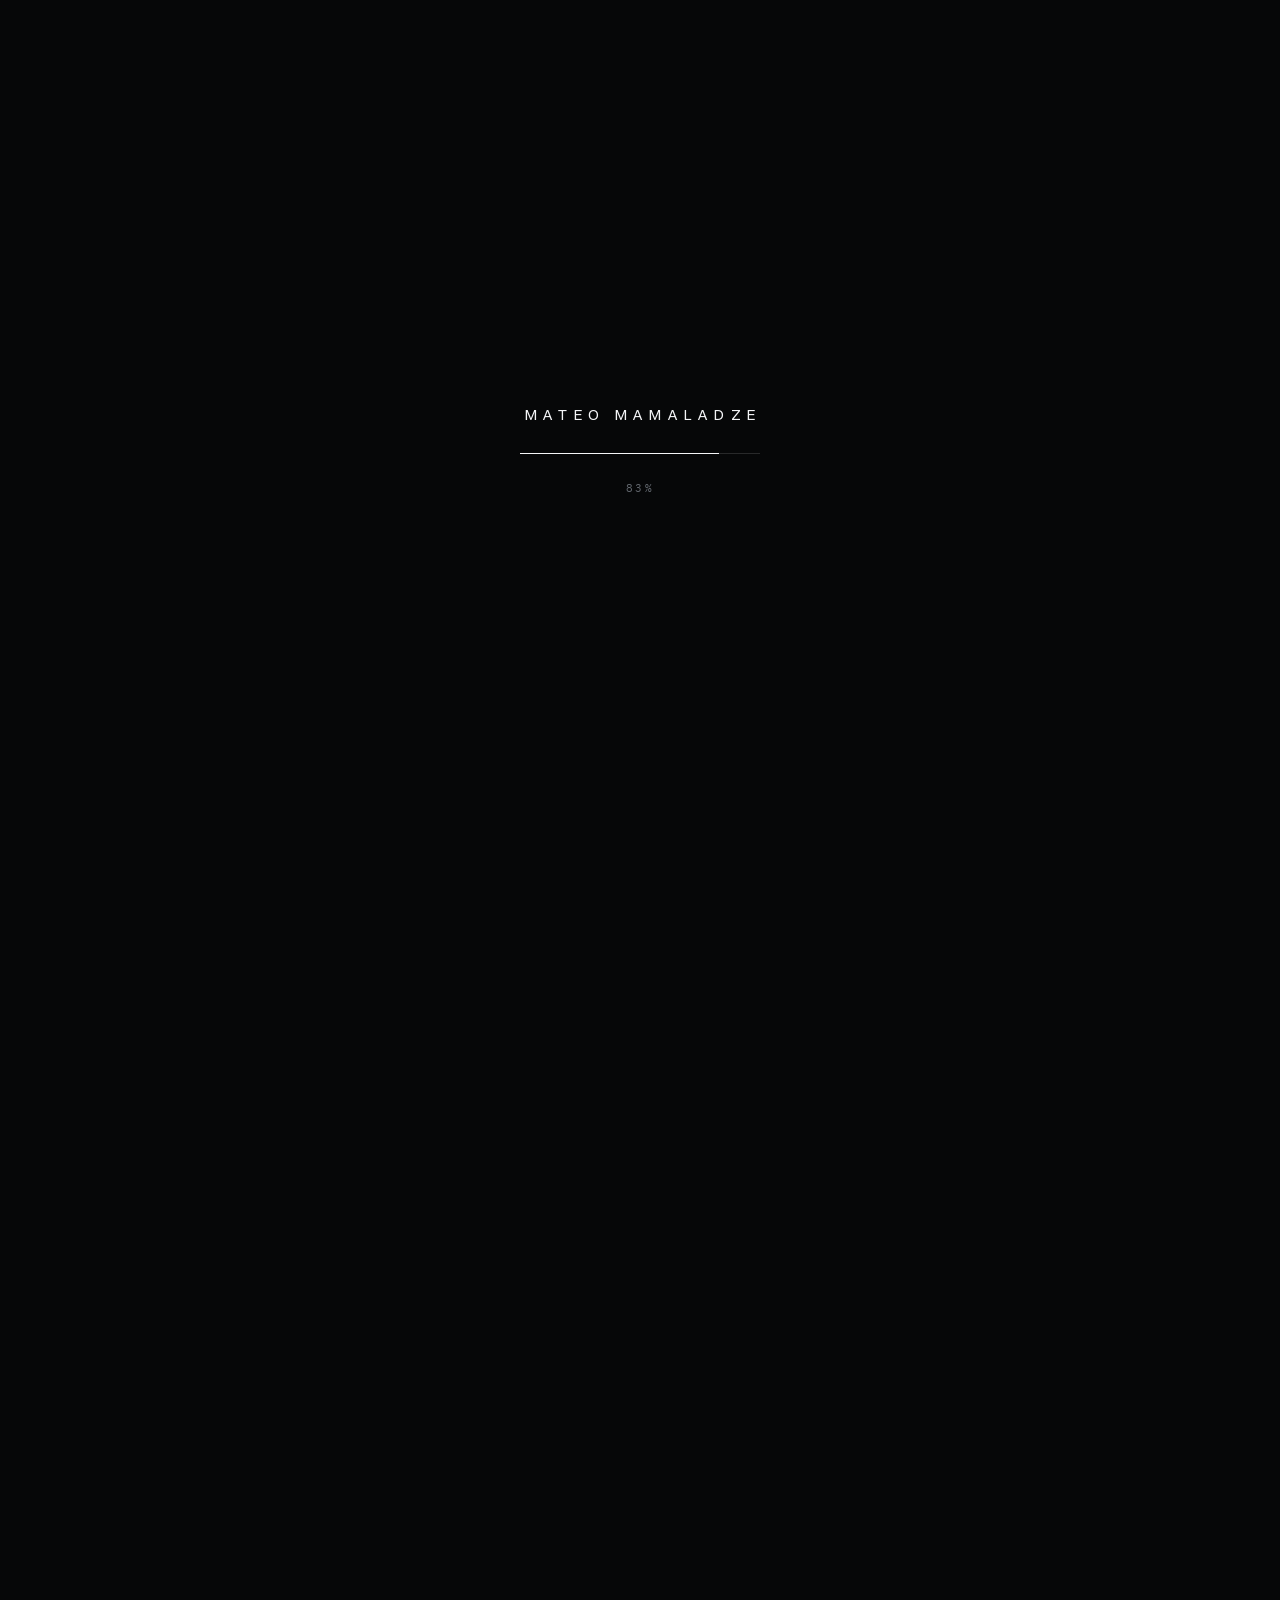
==== commit ad381b6a: "Rebuild the homepage as an editorial portfolio" ====
--- a/index.html
+++ b/index.html
@@ -11,12 +11,13 @@
 
   <meta property="og:type" content="website" />
   <meta property="og:title" content="Mateo Mamaladze" />
-  <meta property="og:description" content="I build hardware and software in Munich. At the moment, mostly OpenPulse." />
+  <meta property="og:description" content="Student engineer, founder and maker in Munich. At the moment, mostly OpenPulse." />
   <meta property="og:url" content="https://mateo-gepard.github.io/the-ascent/" />
-  <meta property="og:image" content="https://mateo-gepard.github.io/the-ascent/assets/og.png" />
+  <meta property="og:image" content="https://mateo-gepard.github.io/the-ascent/assets/og-home.png" />
   <meta name="twitter:card" content="summary_large_image" />
   <meta name="twitter:title" content="Mateo Mamaladze" />
-  <meta name="twitter:image" content="https://mateo-gepard.github.io/the-ascent/assets/og.png" />
+  <meta name="twitter:description" content="Student engineer, founder and maker in Munich. At the moment, mostly OpenPulse." />
+  <meta name="twitter:image" content="https://mateo-gepard.github.io/the-ascent/assets/og-home.png" />
 
   <script type="application/ld+json">
   {
@@ -40,6 +41,7 @@
   <link rel="preload" href="assets/fonts/IBMPlexMono-Regular.woff2" as="font" type="font/woff2" crossorigin />
   <link rel="stylesheet" href="css/style.css" />
   <link rel="stylesheet" href="css/page.css" />
+  <link rel="stylesheet" href="css/home.css" />
 </head>
 <body class="is-loading">
 
@@ -53,7 +55,12 @@
 
   <header class="topbar">
     <a class="topbar__brand" href="#hero">Mateo Mamaladze</a>
-    <span class="topbar__meta"><i class="dot"></i><em id="topLabel">Munich</em></span>
+    <nav class="topbar__nav" aria-label="Primary">
+      <a href="#work">Work</a>
+      <a href="archive.html">Archive</a>
+      <a href="about.html">About</a>
+      <a href="assets/mateo-mamaladze-cv.pdf" download>CV</a>
+    </nav>
   </header>
 
   <main>
@@ -80,7 +87,7 @@
 
           <div class="scene scene--center" data-scene="b">
             <p class="scene__role">
-              <span class="ln">I build hardware and software in Munich.</span>
+              <span class="ln">Student engineer<i>·</i><wbr>Founder<i>·</i><wbr>Maker</span>
             </p>
           </div>
 
@@ -101,130 +108,152 @@
 
     <!-- ===================== INTRO ===================== -->
     <section class="intro" id="intro">
-      <p class="intro__p" data-reveal>
-        I'm 17 and in my final year at the Maria-Theresia-Gymnasium in Munich. I
-        build things, usually because something I wanted to use was closed,
-        missing, or only available to people with better equipment than mine.
-        Right now most of my time goes into <strong>OpenPulse</strong>, a modular
-        biosensor platform where the raw data stays with the person wearing it.
-        It won first place for Europe at the Blue Ocean competition this year and
-        a category win at STARTUP TEENS. Before that I built a VR chemistry lab,
-        started teaching the robotics course at my school, published 3D models
-        that strangers have downloaded more than ten thousand times, and spent
-        two years buying and selling vintage watches.
-      </p>
+      <div class="intro__grid">
+        <p class="intro__p" data-reveal>
+          I'm 17 and in my final year at the Maria-Theresia-Gymnasium in Munich. I
+          build things, usually because something I wanted to use was closed,
+          missing, or only available to people with better equipment than mine.
+          Right now most of my time goes into <strong>OpenPulse</strong>, a
+          modular biosensor platform where the raw data stays with the person
+          wearing it.
+        </p>
+        <p class="intro__p intro__p--sec" data-reveal>
+          Before that I built a VR chemistry lab, started teaching the robotics
+          course at my school, published 3D models that strangers have downloaded
+          more than ten thousand times, and spent two years buying and selling
+          vintage watches.
+        </p>
+      </div>
+
+      <div class="figs" data-reveal>
+        <div class="fig"><b>17</b><span>years old, Abitur 2027</span></div>
+        <div class="fig"><b>3</b><span>co-founders, one company</span></div>
+        <div class="fig"><b>≈10,500</b><span>downloads of things I designed</span></div>
+        <div class="fig"><b>2</b><span>years teaching robotics</span></div>
+      </div>
+    </section>
+
+    <!-- ===================== FEATURED ===================== -->
+    <section class="feat" id="featured">
+      <a class="feat__link" href="p/openpulse.html">
+        <figure class="feat__media">
+          <img loading="lazy" decoding="async" width="1400" height="1866" src="assets/img/openpulse-internals.jpg"
+               alt="An OpenPulse development unit opened by hand, showing the sensors inside" />
+        </figure>
+        <div class="feat__body">
+          <span class="feat__tag" data-reveal>Currently building · 01</span>
+          <h2 class="feat__t" data-reveal>OpenPulse</h2>
+          <p class="feat__d" data-reveal>
+            A wearable biosensor platform with swappable sensor modules and no
+            locked data. Every commercial tracker I could buy kept its raw signal
+            behind a subscription, so we built one that doesn't.
+          </p>
+          <div class="feat__wins" data-reveal>
+            <span><b>1st for Europe</b> Blue Ocean 2026</span>
+            <span><b>1st in category</b> STARTUP TEENS</span>
+            <span><b>Top 14</b> Jugend gründet</span>
+          </div>
+          <span class="feat__go" data-reveal>Read the case study <i>→</i></span>
+        </div>
+      </a>
     </section>
 
     <!-- ===================== SELECTED WORK ===================== -->
     <section class="work" id="work">
-      <span class="sec-tag" data-reveal>Selected work</span>
-      <div class="work__grid">
-
-        <a class="wcard wcard--wide" href="p/openpulse.html" data-reveal>
-          <div class="wcard__media">
-            <img loading="lazy" decoding="async" src="assets/img/puck.jpg" alt="OpenPulse sensor puck" />
-          </div>
-          <div class="wcard__body">
-            <div class="wcard__top">
-              <span class="wcard__t">OpenPulse</span>
-              <span class="wcard__n">01</span>
-            </div>
-            <p class="wcard__d">
-              A wearable biosensor platform with swappable sensor modules and no
-              locked data.
-            </p>
-            <span class="wcard__m">First place for Europe · Blue Ocean 2026</span>
-            <span class="wcard__go">Read the case study <i>→</i></span>
-          </div>
-        </a>
-
-        <a class="wcard" href="p/begreifbar.html" data-reveal>
-          <div class="wcard__media">
+      <div class="work__head">
+        <h2 class="sec-tag" data-reveal>Selected work</h2>
+        <p class="work__intro" data-reveal>
+          Five more, each written up with what it is, how it works and what I got
+          wrong.
+        </p>
+      </div>
+
+      <div class="wlist">
+
+        <a class="wrow" href="p/begreifbar.html" data-reveal>
+          <span class="wrow__n">02</span>
+          <figure class="wrow__media">
             <video src="assets/vr-loop.mp4" data-ambient muted loop playsinline preload="none" aria-hidden="true"></video>
-          </div>
-          <div class="wcard__body">
-            <div class="wcard__top">
-              <span class="wcard__t">BeGreifbar</span>
-              <span class="wcard__n">02</span>
-            </div>
-            <p class="wcard__d">
+          </figure>
+          <div class="wrow__body">
+            <h3 class="wrow__t">BeGreifbar</h3>
+            <p class="wrow__d">
               A chemistry and physics lab for the Meta Quest 3 that you can walk
-              around inside. Built with two friends, taken to the Bavarian state
-              round of Jugend forscht.
-            </p>
-            <span class="wcard__go">Read the case study <i>→</i></span>
-          </div>
-        </a>
-
-        <a class="wcard" href="p/magma.html" data-reveal>
-          <div class="wcard__media">
+              around inside. Molecules you turn over in your hands instead of
+              decoding from wedge-and-dash notation on paper.
+            </p>
+            <span class="wrow__m">Jugend forscht — regional win, Bavarian state round · ≈31,000 lines</span>
+          </div>
+          <span class="wrow__go"><i>→</i></span>
+        </a>
+
+        <a class="wrow" href="p/magma.html" data-reveal>
+          <span class="wrow__n">03</span>
+          <figure class="wrow__media">
             <video src="assets/rover-loop.mp4" data-ambient muted loop playsinline preload="none" aria-hidden="true"></video>
-          </div>
-          <div class="wcard__body">
-            <div class="wcard__top">
-              <span class="wcard__t">MAGMA</span>
-              <span class="wcard__n">03</span>
-            </div>
-            <p class="wcard__d">
+          </figure>
+          <div class="wrow__body">
+            <h3 class="wrow__t">MAGMA</h3>
+            <p class="wrow__d">
               A rover for volcanic terrain, with wheels that change diameter as
-              the ground changes. Built for the German Aerospace Center's
-              Vulcano challenge.
-            </p>
-            <span class="wcard__go">Read the case study <i>→</i></span>
-          </div>
-        </a>
-
-        <a class="wcard" href="p/teaching.html" data-reveal>
-          <div class="wcard__media">
+              the ground changes — wide across loose ash, narrow across broken
+              rock, without stopping.
+            </p>
+            <span class="wrow__m">DLR Vulcano challenge · mechanical design, chassis and wheel</span>
+          </div>
+          <span class="wrow__go"><i>→</i></span>
+        </a>
+
+        <a class="wrow" href="p/teaching.html" data-reveal>
+          <span class="wrow__n">04</span>
+          <figure class="wrow__media">
             <video src="assets/robothand-loop.mp4" data-ambient muted loop playsinline preload="none" aria-hidden="true"></video>
-          </div>
-          <div class="wcard__body">
-            <div class="wcard__top">
-              <span class="wcard__t">The robotics course</span>
-              <span class="wcard__n">04</span>
-            </div>
-            <p class="wcard__d">
+          </figure>
+          <div class="wrow__body">
+            <h3 class="wrow__t">The robotics course</h3>
+            <p class="wrow__d">
               Since 2024 I've taught a group of students to build and program a
               humanoid robot. When the robot turned out to be free only two
               afternoons a week, I wrote a simulator so they could keep working
               without it.
             </p>
-            <span class="wcard__go">Read the case study <i>→</i></span>
-          </div>
-        </a>
-
-        <a class="wcard" href="p/sundial.html" data-reveal>
-          <div class="wcard__media wcard__media--dial">
-            <img loading="lazy" decoding="async" src="assets/img/sundial-placeholder.svg" alt="Sundial" />
-          </div>
-          <div class="wcard__body">
-            <div class="wcard__top">
-              <span class="wcard__t">A sundial, and the website that fixes it</span>
-              <span class="wcard__n">05</span>
-            </div>
-            <p class="wcard__d">
-              A wearable sundial I made by hand as a leaving present, and the
-              tool that tells it what time it actually is.
-            </p>
-            <span class="wcard__go">Read the case study <i>→</i></span>
-          </div>
-        </a>
-
-        <a class="wcard" href="p/models.html" data-reveal>
-          <div class="wcard__media">
-            <img loading="lazy" decoding="async" src="assets/img/robot.jpg" alt="Printed and built objects" />
-          </div>
-          <div class="wcard__body">
-            <div class="wcard__top">
-              <span class="wcard__t">3D models</span>
-              <span class="wcard__n">06</span>
-            </div>
-            <p class="wcard__d">
-              Designs I've been publishing since I was thirteen. Around 10,500
-              downloads and 2,800 likes across Printables and Thangs.
-            </p>
-            <span class="wcard__go">Read the case study <i>→</i></span>
-          </div>
+            <span class="wrow__m">Weekly, since September 2024 · PibUi control software</span>
+          </div>
+          <span class="wrow__go"><i>→</i></span>
+        </a>
+
+        <a class="wrow" href="p/sundial.html" data-reveal>
+          <span class="wrow__n">05</span>
+          <figure class="wrow__media wrow__media--art">
+            <img loading="lazy" decoding="async" src="assets/img/sundial-placeholder.svg" alt="Sundial diagram" />
+          </figure>
+          <div class="wrow__body">
+            <h3 class="wrow__t">A sundial, and the website that fixes it</h3>
+            <p class="wrow__d">
+              A wearable brass sundial I made by hand as a leaving present. A
+              sundial is wrong by a different amount every week, so instead of
+              building a more accurate one I wrote the correction.
+            </p>
+            <span class="wrow__m">The correction runs live on the page</span>
+          </div>
+          <span class="wrow__go"><i>→</i></span>
+        </a>
+
+        <a class="wrow" href="p/models.html" data-reveal>
+          <span class="wrow__n">06</span>
+          <figure class="wrow__media wrow__media--photo">
+            <img loading="lazy" decoding="async" width="1440" height="1440" src="assets/img/models-wine-stand.webp" alt="Mateo's 3D-printed anti-gravity wine bottle stand holding a bottle" />
+          </figure>
+          <div class="wrow__body">
+            <h3 class="wrow__t">3D models</h3>
+            <p class="wrow__d">
+              Designs I've been publishing since I was thirteen. Nobody asked for
+              any of them — they're the part of my work where the only reason
+              anyone engaged with it was that it was useful to them.
+            </p>
+            <span class="wrow__m">≈10,500 downloads · ≈2,800 likes · Printables and Thangs</span>
+          </div>
+          <span class="wrow__go"><i>→</i></span>
         </a>
 
       </div>
@@ -233,7 +262,7 @@
     <!-- ===================== WHAT THESE HAVE IN COMMON ===================== -->
     <section class="common" id="common">
       <div class="common__in">
-        <span class="sec-tag" data-reveal>What these have in common</span>
+        <h2 class="sec-tag" data-reveal>What these have in common</h2>
         <p data-reveal>
           In most of them the limitation turned out to be structural rather than
           personal. The robot in our course was only free two afternoons a week,
@@ -250,21 +279,86 @@
       </div>
     </section>
 
+    <!-- ===================== RESEARCH ===================== -->
+    <section class="strip" id="research">
+      <h2 class="sec-tag" data-reveal>Research</h2>
+      <div class="strip__row">
+        <figure class="plate strip__media">
+          <span class="plate__head" data-reveal><i>FRM II · TUM</i><i>April — May 2024</i></span>
+          <div class="plate__frame plate__frame--169 grade">
+            <img loading="lazy" decoding="async" width="1800" height="1350" src="assets/img/frm2-tensile.jpg"
+                 alt="Dozens of labelled 3D-printed tensile specimens on a lab bench, most broken at the neck" />
+          </div>
+          <span class="plate__cap" data-reveal>Specimens after testing — three per configuration, pulled until they broke</span>
+        </figure>
+        <div class="copy strip__copy">
+          <p class="copy__lead" data-reveal>
+            Two months at a research reactor, finding out how strong a boron
+            filament is.
+          </p>
+          <p data-reveal>
+            Boron absorbs neutrons, which is why the reactor wants to 3D-print
+            with it: you can then make shielding and beam-shaping parts in
+            whatever shape an experiment needs, instead of machining them. Nobody
+            had characterised how much load the printed material actually takes,
+            so I printed specimens and pulled them apart on a universal testing
+            machine.
+          </p>
+          <p data-reveal>
+            It was the first time I worked to somebody else's measurement
+            standard, and the first time I understood that
+            <strong>a material property is a number you have to earn.</strong>
+          </p>
+        </div>
+      </div>
+    </section>
+
+    <!-- ===================== IN PUBLIC ===================== -->
+    <section class="strip strip--alt" id="public">
+      <h2 class="sec-tag" data-reveal>In public</h2>
+      <div class="strip__row strip__row--rev">
+        <figure class="plate strip__media">
+          <span class="plate__head" data-reveal><i>Prinz-Carl-Palais</i><i>February 2026</i></span>
+          <div class="plate__frame plate__frame--169 grade">
+            <img loading="lazy" decoding="async" width="2400" height="1600" src="assets/img/msc.jpg"
+                 alt="Speaking with a microphone from the audience at a Munich Security Conference side event" />
+          </div>
+          <span class="plate__cap" data-reveal>A side event of the Munich Security Conference</span>
+        </figure>
+        <div class="copy strip__copy">
+          <p class="copy__lead" data-reveal>
+            Asking questions in rooms where students are usually there to listen.
+          </p>
+          <p data-reveal>
+            Our school sent a delegation to a discussion on European deterrence,
+            with the Inspector of the German Army, the Commanding General of US
+            Army Europe and Africa, and a Bavarian state minister on the panel.
+            Students were invited to ask questions. I asked mine.
+          </p>
+          <p data-reveal>
+            I've also spoken on societal resilience alongside Lithuania's Consul
+            General in Munich, and about AI in schools on Bavarian television.
+          </p>
+          <a class="mono link" href="archive.html" data-reveal>The full record →</a>
+        </div>
+      </div>
+    </section>
+
     <!-- ===================== ONWARD ===================== -->
     <nav class="onward" aria-label="More">
       <a class="ocard" href="archive.html" data-reveal>
         <b>Archive</b>
-        <span>Everything I've done, with dates and sources.</span>
+        <span>Everything I've done, with dates and sources — and a note wherever I only have my own account.</span>
         <i>Full record →</i>
       </a>
       <a class="ocard" href="assets/mateo-mamaladze-cv.pdf" download data-reveal>
         <b>CV</b>
-        <span>One document, printable, with every source listed.</span>
+        <span>Four pages, printable, with every source listed at the end.</span>
         <i>PDF ↓</i>
       </a>
       <a class="ocard" href="about.html" data-reveal>
         <b>About</b>
-        <span>Who I am when I'm not building.</span>
+        <span>Who I am when I'm not building. Theatre, a small boat, Georgian cooking.</span>
         <i>Read →</i>
       </a>
     </nav>
--- a/css/home.css
+++ b/css/home.css
@@ -0,0 +1,537 @@
+/* =========================================================================
+   HOME — editorial index
+   The hero remains cinematic; the page below alternates between evidence,
+   case-study links and quieter editorial sections.
+   ========================================================================= */
+
+/* ---------------- navigation ---------------- */
+.topbar__nav {
+  display: flex;
+  align-items: center;
+  gap: clamp(18px, 2.5vw, 38px);
+  font-family: var(--mono);
+  font-size: 10px;
+  letter-spacing: .14em;
+  text-transform: uppercase;
+  color: rgba(244, 245, 247, .72);
+}
+.topbar__nav a {
+  position: relative;
+  padding: 4px 0;
+  transition: color .3s var(--ease-out);
+}
+.topbar__nav a::after {
+  content: "";
+  position: absolute;
+  right: 0;
+  bottom: 0;
+  left: 0;
+  height: 1px;
+  background: currentColor;
+  transform: scaleX(0);
+  transform-origin: right;
+  transition: transform .35s var(--ease-out);
+}
+.topbar__nav a:hover,
+.topbar__nav a:focus-visible { color: var(--white); }
+.topbar__nav a:hover::after,
+.topbar__nav a:focus-visible::after {
+  transform: scaleX(1);
+  transform-origin: left;
+}
+
+/* ---------------- introduction ---------------- */
+.intro {
+  position: relative;
+  z-index: 10;
+  padding: clamp(110px, 18vh, 220px) var(--edge) clamp(90px, 14vh, 170px);
+  background: var(--bg);
+}
+.intro__grid {
+  display: grid;
+  grid-template-columns: minmax(0, 1.35fr) minmax(260px, .65fr);
+  gap: clamp(42px, 9vw, 150px);
+  align-items: end;
+}
+.intro__p {
+  max-width: 36ch;
+  font-size: clamp(25px, 3.15vw, 50px);
+  font-weight: 250;
+  line-height: 1.28;
+  letter-spacing: -.022em;
+  color: var(--white);
+}
+.intro__p--sec {
+  max-width: 32ch;
+  padding-bottom: .3em;
+  font-size: clamp(15px, 1.4vw, 19px);
+  font-weight: 300;
+  line-height: 1.72;
+  letter-spacing: 0;
+  color: var(--grey);
+}
+.intro__p strong { color: var(--white); font-weight: 480; }
+
+.figs {
+  display: grid;
+  grid-template-columns: repeat(4, 1fr);
+  margin-top: clamp(70px, 12vh, 130px);
+  border-top: 1px solid var(--line);
+  border-bottom: 1px solid var(--line);
+}
+.fig {
+  min-height: clamp(150px, 16vw, 220px);
+  padding: clamp(22px, 2.7vw, 38px);
+  display: flex;
+  flex-direction: column;
+  justify-content: space-between;
+  gap: 30px;
+  border-right: 1px solid var(--line);
+}
+.fig:last-child { border-right: 0; }
+.fig b {
+  font-size: clamp(35px, 4.5vw, 70px);
+  font-weight: 200;
+  line-height: .9;
+  letter-spacing: -.035em;
+  color: var(--white);
+}
+.fig span {
+  max-width: 16ch;
+  font-family: var(--mono);
+  font-size: 10px;
+  line-height: 1.55;
+  letter-spacing: .12em;
+  text-transform: uppercase;
+  color: var(--grey-dim);
+}
+
+/* ---------------- OpenPulse feature ---------------- */
+.feat {
+  position: relative;
+  z-index: 10;
+  padding: 0 var(--edge) clamp(110px, 18vh, 220px);
+  background: var(--bg);
+}
+.feat__link {
+  height: min(76vw, 840px);
+  min-height: 650px;
+  display: grid;
+  grid-template-columns: minmax(0, 1.05fr) minmax(420px, .95fr);
+  background: var(--bg-2);
+  border: 1px solid var(--line);
+  overflow: hidden;
+}
+.feat__media {
+  position: relative;
+  min-height: 0;
+  overflow: hidden;
+  background: #111;
+}
+.feat__media::after {
+  content: "";
+  position: absolute;
+  inset: 0;
+  background:
+    linear-gradient(90deg, transparent 65%, rgba(6, 7, 8, .28)),
+    radial-gradient(100% 100% at 45% 42%, transparent 56%, rgba(6, 7, 8, .42));
+  pointer-events: none;
+}
+.feat__media img {
+  position: absolute;
+  inset: 0;
+  width: 100%;
+  height: 100%;
+  object-fit: cover;
+  object-position: center 48%;
+  filter: saturate(.72) contrast(1.06) brightness(.82);
+  transition: transform 1.2s var(--ease-out), filter .7s var(--ease-out);
+}
+.feat__link:hover .feat__media img {
+  transform: scale(1.025);
+  filter: saturate(.9) contrast(1.05) brightness(.92);
+}
+.feat__body {
+  padding: clamp(34px, 5vw, 78px);
+  display: flex;
+  flex-direction: column;
+  justify-content: center;
+  min-width: 0;
+}
+.feat__tag,
+.feat__wins span,
+.feat__go {
+  font-family: var(--mono);
+  font-size: 10px;
+  letter-spacing: .13em;
+  text-transform: uppercase;
+}
+.feat__tag {
+  color: var(--grey-dim);
+  margin-bottom: clamp(25px, 4vh, 48px);
+}
+.feat__t {
+  font-size: clamp(52px, 7vw, 98px);
+  font-weight: 190;
+  line-height: .9;
+  letter-spacing: -.045em;
+  color: var(--white);
+}
+.feat__d {
+  max-width: 32ch;
+  margin-top: clamp(28px, 4.5vh, 52px);
+  font-size: clamp(17px, 1.75vw, 24px);
+  font-weight: 300;
+  line-height: 1.55;
+  color: var(--mist);
+}
+.feat__wins {
+  margin-top: clamp(32px, 5vh, 58px);
+  border-top: 1px solid var(--line);
+}
+.feat__wins span {
+  display: flex;
+  justify-content: space-between;
+  gap: 20px;
+  padding: 14px 0;
+  color: var(--grey-dim);
+  border-bottom: 1px solid var(--line);
+}
+.feat__wins b {
+  font-weight: 500;
+  color: var(--white);
+}
+.feat__go {
+  display: inline-flex;
+  align-items: center;
+  gap: 12px;
+  margin-top: clamp(32px, 5vh, 58px);
+  color: var(--white);
+}
+.feat__go i,
+.wrow__go i {
+  display: inline-block;
+  font-style: normal;
+  transition: transform .35s var(--ease-out);
+}
+.feat__link:hover .feat__go i,
+.feat__link:focus-visible .feat__go i { transform: translateX(7px); }
+
+/* ---------------- work index ---------------- */
+.work {
+  position: relative;
+  z-index: 10;
+  padding: clamp(90px, 16vh, 190px) var(--edge);
+  background: var(--bg-2);
+  border-top: 1px solid var(--line);
+}
+.work__head {
+  display: grid;
+  grid-template-columns: 1fr minmax(280px, .65fr);
+  gap: 40px;
+  align-items: start;
+  margin-bottom: clamp(50px, 8vh, 90px);
+}
+.work__head .sec-tag { margin-bottom: 0; }
+.work__intro {
+  max-width: 34ch;
+  font-size: clamp(17px, 1.6vw, 22px);
+  font-weight: 300;
+  line-height: 1.55;
+  color: var(--grey);
+}
+.wlist { border-top: 1px solid var(--line); }
+.wrow {
+  display: grid;
+  grid-template-columns: 44px minmax(280px, 30vw) minmax(0, 1fr) 48px;
+  gap: clamp(22px, 3.5vw, 58px);
+  align-items: center;
+  min-height: clamp(250px, 27vw, 390px);
+  padding: clamp(26px, 4vw, 56px) 0;
+  border-bottom: 1px solid var(--line);
+  transition: opacity .4s var(--ease-out);
+}
+.wlist:has(.wrow:hover) .wrow:not(:hover) { opacity: .32; }
+.wrow__n {
+  align-self: start;
+  padding-top: 3px;
+  font-family: var(--mono);
+  font-size: 10px;
+  letter-spacing: .16em;
+  color: var(--grey-dim);
+}
+.wrow__media {
+  position: relative;
+  aspect-ratio: 4 / 3;
+  overflow: hidden;
+  background: #0d0f11;
+  border: 1px solid var(--line);
+}
+.wrow__media::after {
+  content: "";
+  position: absolute;
+  inset: 0;
+  box-shadow: inset 0 0 70px rgba(0, 0, 0, .18);
+  pointer-events: none;
+}
+.wrow__media img,
+.wrow__media video {
+  width: 100%;
+  height: 100%;
+  object-fit: cover;
+  filter: saturate(.72) contrast(1.06) brightness(.82);
+  transition: transform .85s var(--ease-out), filter .5s var(--ease-out);
+}
+.wrow:hover .wrow__media img,
+.wrow:hover .wrow__media video {
+  transform: scale(1.045);
+  filter: saturate(.9) contrast(1.04) brightness(.96);
+}
+.wrow__media--art img {
+  object-fit: contain;
+  padding: clamp(18px, 2.5vw, 38px);
+  filter: saturate(.7) contrast(1.04) brightness(.88);
+}
+.wrow__media--photo img {
+  padding: 0;
+  object-fit: cover;
+  filter: saturate(.7) contrast(1.06) brightness(.82);
+}
+.wrow__body { max-width: 700px; }
+.wrow__t {
+  font-size: clamp(30px, 4.4vw, 70px);
+  font-weight: 210;
+  line-height: 1;
+  letter-spacing: -.035em;
+  color: var(--white);
+}
+.wrow__d {
+  max-width: 45ch;
+  margin-top: clamp(18px, 2.5vh, 28px);
+  font-size: clamp(15px, 1.3vw, 18px);
+  font-weight: 300;
+  line-height: 1.67;
+  color: var(--grey);
+}
+.wrow__m {
+  display: block;
+  margin-top: clamp(18px, 2.5vh, 28px);
+  font-family: var(--mono);
+  font-size: 10px;
+  line-height: 1.6;
+  letter-spacing: .1em;
+  text-transform: uppercase;
+  color: var(--grey-dim);
+}
+.wrow__go {
+  font-size: clamp(24px, 2.6vw, 38px);
+  font-weight: 200;
+  color: var(--grey-dim);
+}
+.wrow:hover .wrow__go i,
+.wrow:focus-visible .wrow__go i {
+  color: var(--white);
+  transform: translateX(7px);
+}
+
+/* ---------------- shared thesis ---------------- */
+.common {
+  position: relative;
+  z-index: 10;
+  margin: 0;
+  padding: clamp(120px, 21vh, 250px) var(--edge);
+  background: var(--bg);
+  border-top: 0;
+}
+.common__in {
+  max-width: none;
+  display: grid;
+  grid-template-columns: minmax(160px, .35fr) minmax(0, 1.65fr);
+  gap: clamp(35px, 8vw, 130px);
+}
+.common__in .sec-tag {
+  margin: 0;
+  padding-top: .8em;
+}
+.common__in p {
+  grid-column: 2;
+  max-width: 36ch;
+  font-size: clamp(27px, 3.8vw, 58px);
+  font-weight: 230;
+  line-height: 1.25;
+  letter-spacing: -.025em;
+  color: var(--grey);
+}
+.common__in p + p { margin-top: clamp(22px, 4vh, 42px); }
+.common__in strong { color: var(--white); font-weight: 430; }
+
+/* ---------------- research / public strips ---------------- */
+.strip {
+  position: relative;
+  z-index: 10;
+  padding: clamp(95px, 16vh, 190px) var(--edge);
+  background: var(--bg-2);
+  border-top: 1px solid var(--line);
+}
+.strip--alt { background: var(--bg); }
+.strip > .sec-tag { margin-bottom: clamp(46px, 8vh, 84px); }
+.strip__row {
+  display: grid;
+  grid-template-columns: minmax(0, 7fr) minmax(300px, 4fr);
+  gap: clamp(44px, 8vw, 130px);
+  align-items: center;
+}
+.strip__row--rev {
+  grid-template-columns: minmax(300px, 4fr) minmax(0, 7fr);
+}
+.strip__row--rev .strip__media { grid-column: 2; grid-row: 1; }
+.strip__row--rev .strip__copy { grid-column: 1; grid-row: 1; }
+.strip__media .plate__frame { background: #101214; }
+.strip__copy { max-width: 520px; }
+.strip__copy strong { color: var(--white); font-weight: 450; }
+
+/* ---------------- onward / contact transition ---------------- */
+.onward {
+  position: relative;
+  z-index: 10;
+  margin: 0;
+  padding: clamp(90px, 15vh, 170px) var(--edge);
+  background: var(--bg-2);
+  border: 0;
+  border-top: 1px solid var(--line);
+  gap: 0;
+}
+.ocard {
+  min-height: clamp(250px, 25vw, 370px);
+  padding: clamp(28px, 3.5vw, 52px);
+  justify-content: space-between;
+  border: 1px solid var(--line);
+  border-right: 0;
+}
+.ocard:last-child { border-right: 1px solid var(--line); }
+.ocard b {
+  font-size: clamp(30px, 4vw, 60px);
+  font-weight: 210;
+  letter-spacing: -.03em;
+}
+.ocard span { max-width: 27ch; }
+.ocard i { margin-top: auto; padding-top: 30px; }
+
+/* ---------------- focus states ---------------- */
+.feat__link:focus-visible,
+.wrow:focus-visible,
+.ocard:focus-visible {
+  outline: 1px solid var(--white);
+  outline-offset: 5px;
+}
+
+/* ---------------- responsive ---------------- */
+@media (max-width: 1040px) {
+  .intro__grid {
+    grid-template-columns: 1fr;
+    gap: 34px;
+  }
+  .intro__p { max-width: 44ch; }
+  .intro__p--sec { max-width: 46ch; }
+  .feat__link {
+    height: auto;
+    min-height: 0;
+    grid-template-columns: 1fr;
+  }
+  .feat__media {
+    height: min(74vw, 680px);
+    min-height: 0;
+  }
+  .feat__body { min-height: 620px; }
+  .wrow {
+    grid-template-columns: 38px minmax(250px, 37vw) minmax(0, 1fr) 34px;
+    gap: 24px;
+  }
+  .strip__row,
+  .strip__row--rev {
+    grid-template-columns: 1fr;
+    gap: 50px;
+  }
+  .strip__row--rev .strip__media,
+  .strip__row--rev .strip__copy {
+    grid-column: 1;
+  }
+  .strip__row--rev .strip__media { grid-row: 1; }
+  .strip__row--rev .strip__copy { grid-row: 2; }
+  .strip__copy { max-width: 650px; }
+}
+
+@media (max-width: 760px) {
+  .topbar__nav { gap: 18px; }
+  .topbar__nav a:nth-child(2),
+  .topbar__nav a:nth-child(3) { display: none; }
+
+  .intro { padding-top: 100px; }
+  .figs { grid-template-columns: 1fr 1fr; }
+  .fig { border-bottom: 1px solid var(--line); }
+  .fig:nth-child(2) { border-right: 0; }
+  .fig:nth-last-child(-n+2) { border-bottom: 0; }
+
+  .feat { padding-right: 0; padding-left: 0; }
+  .feat__link { border-right: 0; border-left: 0; }
+  .feat__body { min-height: 0; padding: 54px var(--edge) 70px; }
+  .feat__media { min-height: 74vw; }
+  .feat__wins span {
+    display: grid;
+    justify-content: start;
+    gap: 4px;
+  }
+
+  .work {
+    padding-top: 80px;
+    padding-bottom: 90px;
+  }
+  .work__head { grid-template-columns: 1fr; gap: 22px; }
+  .wrow {
+    grid-template-columns: 28px minmax(0, 1fr) 28px;
+    gap: 16px;
+    padding: 34px 0 42px;
+  }
+  .wrow__n { grid-column: 1; grid-row: 1; }
+  .wrow__media { grid-column: 2 / -1; grid-row: 1; }
+  .wrow__body { grid-column: 2 / -1; grid-row: 2; }
+  .wrow__go {
+    grid-column: 3;
+    grid-row: 3;
+    justify-self: end;
+  }
+  .wrow__m { max-width: 34ch; }
+  .wlist:has(.wrow:hover) .wrow:not(:hover) { opacity: 1; }
+
+  .common { padding-top: 90px; padding-bottom: 100px; }
+  .common__in { display: block; }
+  .common__in .sec-tag { margin-bottom: 48px; }
+  .common__in p { max-width: 28ch; }
+
+  .strip {
+    padding: 80px var(--edge) 90px;
+  }
+  .onward { padding-top: 80px; padding-bottom: 90px; }
+  .onward { grid-template-columns: 1fr; }
+  .ocard {
+    min-height: 230px;
+    border-right: 1px solid var(--line);
+    border-bottom: 0;
+  }
+  .ocard:last-child { border-bottom: 1px solid var(--line); }
+}
+
+@media (max-width: 430px) {
+  .topbar__brand { max-width: 110px; line-height: 1.15; }
+  .topbar__nav { gap: 14px; }
+  .scene__role {
+    max-width: 280px;
+    font-size: 17px;
+    line-height: 1.55;
+  }
+  .scene__role i { margin: 0 .35em; }
+  .fig { min-height: 140px; padding: 20px 16px; }
+  .fig span { font-size: 9px; }
+  .wrow__media { aspect-ratio: 1 / 1; }
+  .wrow__t { font-size: 34px; }
+}
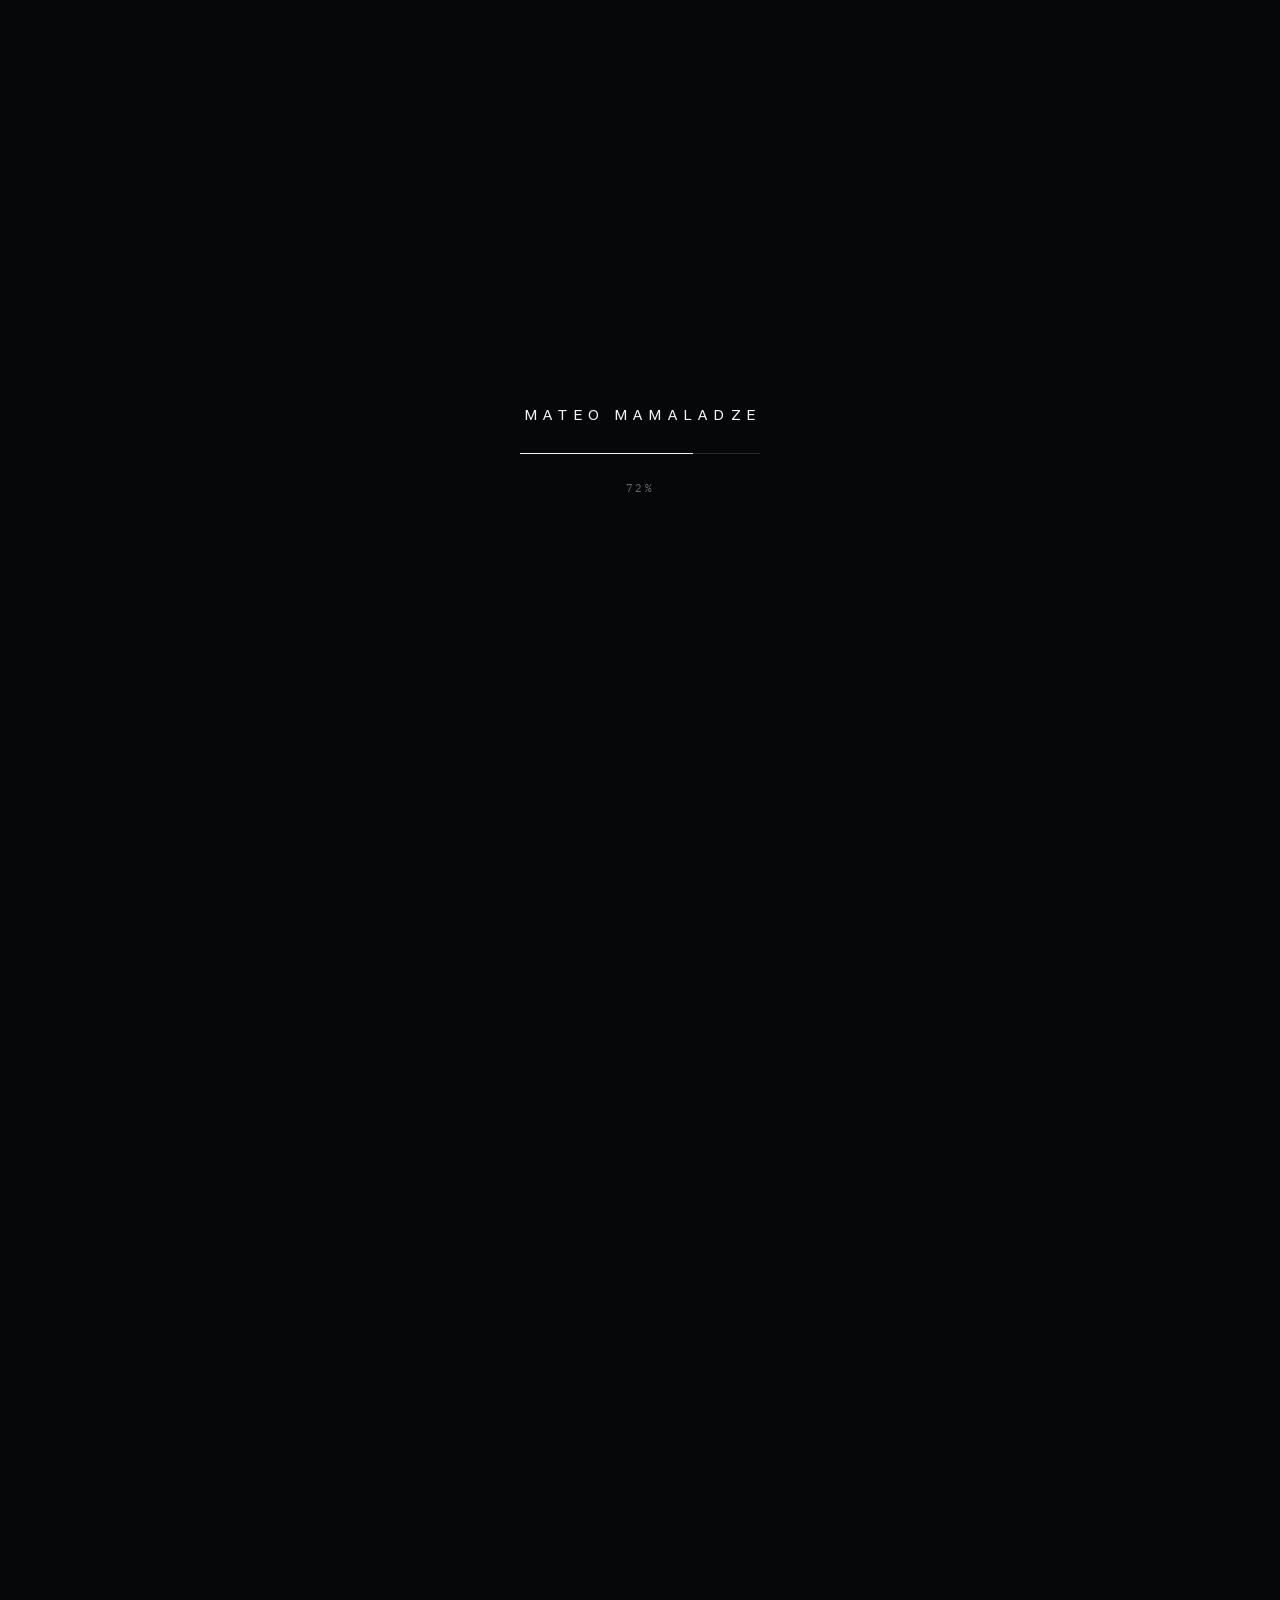
==== commit e3464d01: "Use plain copy and correct project media" ====
--- a/index.html
+++ b/index.html
@@ -4,19 +4,19 @@
   <meta charset="UTF-8" />
   <meta name="viewport" content="width=device-width, initial-scale=1.0" />
   <title>Mateo Mamaladze — engineer, Munich</title>
-  <meta name="description" content="I build hardware and software in Munich. At the moment, mostly OpenPulse — a modular biosensor platform where the raw data stays with the person wearing it." />
+  <meta name="description" content="I'm a seventeen-year-old engineer from Munich. I build hardware and software, co-founded the health-sensor company OpenPulse, and teach robotics at my school." />
   <link rel="canonical" href="https://mateo-gepard.github.io/the-ascent/" />
   <link rel="icon" type="image/svg+xml" href="assets/favicon.svg" />
   <meta name="theme-color" content="#060708" />
 
   <meta property="og:type" content="website" />
   <meta property="og:title" content="Mateo Mamaladze" />
-  <meta property="og:description" content="Student engineer, founder and maker in Munich. At the moment, mostly OpenPulse." />
+  <meta property="og:description" content="I'm a seventeen-year-old engineer from Munich. I build hardware and software, co-founded OpenPulse, and teach robotics at my school." />
   <meta property="og:url" content="https://mateo-gepard.github.io/the-ascent/" />
   <meta property="og:image" content="https://mateo-gepard.github.io/the-ascent/assets/og-home.png" />
   <meta name="twitter:card" content="summary_large_image" />
   <meta name="twitter:title" content="Mateo Mamaladze" />
-  <meta name="twitter:description" content="Student engineer, founder and maker in Munich. At the moment, mostly OpenPulse." />
+  <meta name="twitter:description" content="I'm a seventeen-year-old engineer from Munich. I build hardware and software, co-founded OpenPulse, and teach robotics at my school." />
   <meta name="twitter:image" content="https://mateo-gepard.github.io/the-ascent/assets/og-home.png" />
 
   <script type="application/ld+json">
@@ -93,10 +93,11 @@
 
           <div class="scene scene--left" data-scene="c">
             <div class="scene__inner">
-              <span class="scene__eyebrow">Currently</span>
+              <span class="scene__eyebrow">Munich</span>
               <h2 class="scene__statement">
-                <span class="ln">At the moment,</span>
-                <span class="ln em">mostly OpenPulse.</span>
+                <span class="ln">I'm seventeen.</span>
+                <span class="ln">I build hardware,</span>
+                <span class="ln em">software and companies.</span>
               </h2>
             </div>
           </div>
@@ -113,9 +114,8 @@
           I'm 17 and in my final year at the Maria-Theresia-Gymnasium in Munich. I
           build things, usually because something I wanted to use was closed,
           missing, or only available to people with better equipment than mine.
-          Right now most of my time goes into <strong>OpenPulse</strong>, a
-          modular biosensor platform where the raw data stays with the person
-          wearing it.
+          I also co-founded <strong>OpenPulse</strong>, a modular biosensor
+          prototype designed to provide access to raw sensor measurements.
         </p>
         <p class="intro__p intro__p--sec" data-reveal>
           Before that I built a VR chemistry lab, started teaching the robotics
@@ -137,16 +137,16 @@
     <section class="feat" id="featured">
       <a class="feat__link" href="p/openpulse.html">
         <figure class="feat__media">
-          <img loading="lazy" decoding="async" width="1400" height="1866" src="assets/img/openpulse-internals.jpg"
-               alt="An OpenPulse development unit opened by hand, showing the sensors inside" />
+          <img loading="lazy" decoding="async" width="1400" height="1866" src="assets/img/openpulse-puck-prototype.jpg"
+               alt="A hand holding the removable optical sensor puck from an OpenPulse prototype" />
         </figure>
         <div class="feat__body">
           <span class="feat__tag" data-reveal>Currently building · 01</span>
           <h2 class="feat__t" data-reveal>OpenPulse</h2>
           <p class="feat__d" data-reveal>
-            A wearable biosensor platform with swappable sensor modules and no
-            locked data. Every commercial tracker I could buy kept its raw signal
-            behind a subscription, so we built one that doesn't.
+            OpenPulse is a wearable biosensor prototype with replaceable sensor
+            modules. It is designed for researchers and other users who need
+            access to the raw measurements.
           </p>
           <div class="feat__wins" data-reveal>
             <span><b>1st for Europe</b> Blue Ocean 2026</span>
@@ -178,9 +178,8 @@
           <div class="wrow__body">
             <h3 class="wrow__t">BeGreifbar</h3>
             <p class="wrow__d">
-              A chemistry and physics lab for the Meta Quest 3 that you can walk
-              around inside. Molecules you turn over in your hands instead of
-              decoding from wedge-and-dash notation on paper.
+              BeGreifbar is a chemistry and physics lab for the Meta Quest 3
+              that you can walk around inside and use with your hands.
             </p>
             <span class="wrow__m">Jugend forscht — regional win, Bavarian state round · ≈31,000 lines</span>
           </div>
@@ -196,8 +195,8 @@
             <h3 class="wrow__t">MAGMA</h3>
             <p class="wrow__d">
               A rover for volcanic terrain, with wheels that change diameter as
-              the ground changes — wide across loose ash, narrow across broken
-              rock, without stopping.
+              the ground changes. The wheels run wide across loose ash and
+              narrow across broken rock without stopping.
             </p>
             <span class="wrow__m">DLR Vulcano challenge · mechanical design, chassis and wheel</span>
           </div>
@@ -224,15 +223,16 @@
 
         <a class="wrow" href="p/sundial.html" data-reveal>
           <span class="wrow__n">05</span>
-          <figure class="wrow__media wrow__media--art">
-            <img loading="lazy" decoding="async" src="assets/img/sundial-placeholder.svg" alt="Sundial diagram" />
+          <figure class="wrow__media wrow__media--photo">
+            <img loading="lazy" decoding="async" width="1744" height="1308"
+                 src="assets/img/sundial-band.jpg"
+                 alt="The curved metal band of Mateo's wearable sundial during fabrication" />
           </figure>
           <div class="wrow__body">
             <h3 class="wrow__t">A sundial, and the website that fixes it</h3>
             <p class="wrow__d">
-              A wearable brass sundial I made by hand as a leaving present. A
-              sundial is wrong by a different amount every week, so instead of
-              building a more accurate one I wrote the correction.
+              A wearable brass sundial I made by hand as a leaving present. I
+              also built a website that calculates its changing time correction.
             </p>
             <span class="wrow__m">The correction runs live on the page</span>
           </div>
@@ -242,14 +242,17 @@
         <a class="wrow" href="p/models.html" data-reveal>
           <span class="wrow__n">06</span>
           <figure class="wrow__media wrow__media--photo">
-            <img loading="lazy" decoding="async" width="1440" height="1440" src="assets/img/models-wine-stand.webp" alt="Mateo's 3D-printed anti-gravity wine bottle stand holding a bottle" />
+            <img loading="lazy" decoding="async" width="704" height="1440"
+                 src="assets/img/models-pendulum.jpg"
+                 style="object-fit:contain; background:#0b0d0f;"
+                 alt="Mateo's first published 3D model, a printed pendulum wall clock" />
           </figure>
           <div class="wrow__body">
             <h3 class="wrow__t">3D models</h3>
             <p class="wrow__d">
-              Designs I've been publishing since I was thirteen. Nobody asked for
-              any of them — they're the part of my work where the only reason
-              anyone engaged with it was that it was useful to them.
+              Designs I've published since I was thirteen, including a pendulum
+              wall clock, furniture and small tools. Other people have downloaded
+              the files about 10,500 times.
             </p>
             <span class="wrow__m">≈10,500 downloads · ≈2,800 likes · Printables and Thangs</span>
           </div>
@@ -264,17 +267,12 @@
       <div class="common__in">
         <h2 class="sec-tag" data-reveal>What these have in common</h2>
         <p data-reveal>
-          In most of them the limitation turned out to be structural rather than
-          personal. The robot in our course was only free two afternoons a week,
-          so I wrote a simulator and the students could work anyway. A sundial is
-          wrong by a different amount every week, so instead of building a more
-          accurate one I wrote the correction. Every fitness tracker I could buy
-          kept its raw signal behind a subscription, so we built one that doesn't.
-        </p>
-        <p data-reveal>
-          <strong>I usually find the constraint more interesting than the
-          result</strong>, and whatever I build to get around one tends to end up
-          useful to everyone else stuck behind the same thing.
+          Several projects began with practical limits. Our course had one robot
+          for a group of students, so I wrote a simulator they could use at home.
+          A sundial's error changes through the year, so I built a correction
+          tool. Commercial fitness trackers did not expose the raw signal we
+          needed, so we designed our own hardware and data format. Working around
+          those limits produced tools that other people can use too.
         </p>
       </div>
     </section>
@@ -293,8 +291,8 @@
         </figure>
         <div class="copy strip__copy">
           <p class="copy__lead" data-reveal>
-            Two months at a research reactor, finding out how strong a boron
-            filament is.
+            I spent two months at FRM II measuring the tensile strength of test
+            specimens printed from a boron-filled filament.
           </p>
           <p data-reveal>
             Boron absorbs neutrons, which is why the reactor wants to 3D-print
@@ -305,9 +303,8 @@
             machine.
           </p>
           <p data-reveal>
-            It was the first time I worked to somebody else's measurement
-            standard, and the first time I understood that
-            <strong>a material property is a number you have to earn.</strong>
+            That internship taught me how a material property is measured:
+            prepare specimens to a standard, test them and report the result.
           </p>
         </div>
       </div>
@@ -327,13 +324,13 @@
         </figure>
         <div class="copy strip__copy">
           <p class="copy__lead" data-reveal>
-            Asking questions in rooms where students are usually there to listen.
+            I asked a question at a Munich Security Conference side event.
           </p>
           <p data-reveal>
             Our school sent a delegation to a discussion on European deterrence,
             with the Inspector of the German Army, the Commanding General of US
             Army Europe and Africa, and a Bavarian state minister on the panel.
-            Students were invited to ask questions. I asked mine.
+            Students were invited to take part in the discussion.
           </p>
           <p data-reveal>
             I've also spoken on societal resilience alongside Lithuania's Consul
@@ -358,7 +355,7 @@
       </a>
       <a class="ocard" href="about.html" data-reveal>
         <b>About</b>
-        <span>Who I am when I'm not building. Theatre, a small boat, Georgian cooking.</span>
+        <span>Background, school and life outside projects.</span>
         <i>Read →</i>
       </a>
     </nav>
@@ -370,8 +367,7 @@
         <span data-line>reading.</span>
       </h2>
       <p class="finale__note" data-reveal>
-        If any of this is useful to you — a project, a place, a question —
-        I'd like to hear from you.
+        If something here is useful, I'd like to hear from you.
       </p>
       <a class="finale__mail link" href="mailto:mateo.mamaladze@gmail.com" data-reveal>mateo.mamaladze@gmail.com</a>
       <div class="finale__links" data-reveal>
--- a/css/style.css
+++ b/css/style.css
@@ -27,6 +27,7 @@
   --white:     #f4f5f7;
   --grey:      #9aa0a8;
   --grey-dim:  #62676e;
+  --grey-meta: #7d838b;
   --mist:      #b9c3ce;
   --line:      rgba(244,245,247,0.12);
 
@@ -57,6 +58,7 @@
 }
 img,video { display: block; max-width: 100%; }
 a { color: inherit; text-decoration: none; }
+[hidden] { display: none !important; }
 sup { font-size: 0.5em; vertical-align: super; font-weight: 300; margin-left: 0.05em; }
 ::selection { background: var(--white); color: var(--bg); }
 ::-webkit-scrollbar { width: 0; height: 0; }
@@ -94,7 +96,15 @@
   position: fixed; top: 0; left: 0; right: 0; z-index: 500;
   display: flex; justify-content: space-between; align-items: center;
   padding: clamp(18px,2.4vw,30px) var(--edge);
-  mix-blend-mode: difference; transition: opacity 0.6s var(--ease-out);
+  background: linear-gradient(
+    to bottom,
+    rgba(6,7,8,0.94) 0%,
+    rgba(6,7,8,0.64) 58%,
+    rgba(6,7,8,0) 100%
+  );
+  -webkit-backdrop-filter: blur(9px);
+  backdrop-filter: blur(9px);
+  transition: opacity 0.6s var(--ease-out);
 }
 .topbar__brand {
   font-size: 13px; font-weight: 500; letter-spacing: 0.04em; color: var(--white);
@@ -192,7 +202,7 @@
 /* ======================================================================== */
 .sec-tag {
   display: block; font-size: 11px; font-weight: 400; letter-spacing: 0.24em;
-  text-transform: uppercase; color: var(--grey-dim);
+  text-transform: uppercase; color: var(--grey-meta);
   margin-bottom: clamp(40px, 7vh, 80px);
 }
 .thesis {
@@ -297,7 +307,7 @@
 .plate__head {
   display: flex; justify-content: space-between; gap: 14px;
   font-family: var(--mono); font-size: 10px; font-weight: 400;
-  letter-spacing: 0.14em; text-transform: uppercase; color: var(--grey-dim);
+  letter-spacing: 0.14em; text-transform: uppercase; color: var(--grey-meta);
 }
 .plate__head i { font-style: normal; }
 .plate__head strong { color: var(--white); font-weight: 500; }
@@ -329,7 +339,7 @@
 .grade > img, .grade > video { filter: saturate(0.78) contrast(1.06) brightness(0.9); }
 .plate__cap {
   font-family: var(--mono); font-size: 10px; font-weight: 400;
-  letter-spacing: 0.12em; text-transform: uppercase; color: var(--grey-dim);
+  letter-spacing: 0.12em; text-transform: uppercase; color: var(--grey-meta);
 }
 .plate--sub { margin-top: clamp(18px, 3vh, 32px); max-width: 420px; }
 .plate--full { padding: 0 var(--edge); }
@@ -383,7 +393,7 @@
 /* ---- wheel stage (pinned scrub: plate left, scene column right) ---- */
 .wheelstage { position: relative; height: 100vh; z-index: 30; background: var(--bg); }
 .wheelstage__pin {
-  position: relative; height: 100%; background: var(--bg);
+  position: relative; height: 100%; overflow: hidden; background: var(--bg);
   display: grid; grid-template-columns: 1.35fr 1fr;
   gap: clamp(24px, 4vw, 72px); align-items: center;
   padding: 0 var(--edge);
--- a/css/page.css
+++ b/css/page.css
@@ -9,6 +9,7 @@
   display: flex; justify-content: space-between; align-items: center;
   padding: clamp(16px,2.2vw,26px) var(--edge);
   background: linear-gradient(to bottom, rgba(6,7,8,0.92), rgba(6,7,8,0));
+  -webkit-backdrop-filter: blur(6px);
   backdrop-filter: blur(6px);
 }
 .pnav__back {
@@ -29,14 +30,14 @@
 }
 .phead__kicker {
   font-family: var(--mono); font-size: 11px; letter-spacing: 0.22em;
-  text-transform: uppercase; color: var(--grey-dim); display: block; margin-bottom: 20px;
+  text-transform: uppercase; color: var(--grey-meta); display: block; margin-bottom: 20px;
 }
 .phead__title {
   font-weight: 200; letter-spacing: -0.035em; line-height: 0.9;
   font-size: clamp(52px,10vw,150px); color: var(--white);
   overflow: hidden; padding-bottom: .12em; margin-bottom: -.06em;
 }
-.phead__title > span { display: inline-block; }
+.phead__title > span { display: inline-block; transform: none; }
 .phead__dek {
   margin-top: 26px; font-size: clamp(18px,2.1vw,30px); font-weight: 300;
   line-height: 1.4; color: var(--grey); max-width: 34ch;
@@ -50,7 +51,7 @@
 .phead__facts div { display: flex; flex-direction: column; gap: 6px; }
 .phead__facts dt, .phead__facts b {
   font-family: var(--mono); font-size: 10px; letter-spacing: 0.16em;
-  text-transform: uppercase; color: var(--grey-dim); font-weight: 400;
+  text-transform: uppercase; color: var(--grey-meta); font-weight: 400;
 }
 .phead__facts dd, .phead__facts span {
   font-size: 14px; font-weight: 300; color: var(--white); line-height: 1.5; margin: 0;
@@ -95,14 +96,14 @@
 }
 .pull cite {
   display: block; margin-top: 14px; font-family: var(--mono); font-size: 10px;
-  letter-spacing: 0.16em; text-transform: uppercase; color: var(--grey-dim); font-style: normal;
+  letter-spacing: 0.16em; text-transform: uppercase; color: var(--grey-meta); font-style: normal;
 }
 
 /* ---------------- spec table ---------------- */
 .spec { width: 100%; border-collapse: collapse; max-width: 900px; }
 .spec th {
   font-family: var(--mono); font-size: 10px; letter-spacing: 0.16em; text-transform: uppercase;
-  color: var(--grey-dim); text-align: left; font-weight: 400;
+  color: var(--grey-meta); text-align: left; font-weight: 400;
   padding: 0 20px 12px 0; border-bottom: 1px solid var(--line);
 }
 .spec td {
@@ -111,7 +112,7 @@
 }
 .spec td:first-child { color: var(--white); font-weight: 400; white-space: nowrap; }
 .spec td:last-child, .spec th:last-child { padding-right: 0; }
-.spec .num { font-family: var(--mono); font-size: 12px; color: var(--grey-dim); white-space: nowrap; }
+.spec .num { font-family: var(--mono); font-size: 12px; color: var(--grey-meta); white-space: nowrap; }
 
 /* ---------------- results ---------------- */
 .rlist { display: grid; gap: 0; max-width: 1100px; }
@@ -127,7 +128,7 @@
 }
 .rlist__m {
   font-family: var(--mono); font-size: 11px; letter-spacing: 0.08em;
-  color: var(--grey-dim); text-align: right; white-space: nowrap;
+  color: var(--grey-meta); text-align: right; white-space: nowrap;
 }
 @media (max-width: 700px){
   .rlist__i { grid-template-columns: 1fr; }
@@ -150,12 +151,12 @@
   gap: 30px; flex-wrap: wrap;
 }
 .pnext__l { font-family: var(--mono); font-size: 10px; letter-spacing: 0.2em;
-  text-transform: uppercase; color: var(--grey-dim); display: block; margin-bottom: 14px; }
+  text-transform: uppercase; color: var(--grey-meta); display: block; margin-bottom: 14px; }
 .pnext__t {
   font-size: clamp(30px,5vw,64px); font-weight: 200; letter-spacing: -0.025em;
   color: var(--white); line-height: 1; transition: opacity .3s var(--ease-out);
 }
-.pnext a:hover .pnext__t { opacity: 0.6; }
+.pnext:hover .pnext__t { opacity: 0.6; }
 
 /* ---------------- home: work index ---------------- */
 .work { padding: clamp(70px,12vh,150px) var(--edge) clamp(40px,7vh,90px); }
@@ -182,11 +183,11 @@
 .wcard__body { display: flex; flex-direction: column; gap: 12px; }
 .wcard__top { display: flex; justify-content: space-between; align-items: baseline; gap: 16px; }
 .wcard__t { font-size: clamp(22px,2.4vw,34px); font-weight: 300; color: var(--white); letter-spacing: -0.015em; }
-.wcard__n { font-family: var(--mono); font-size: 10px; letter-spacing: 0.16em; color: var(--grey-dim); }
+.wcard__n { font-family: var(--mono); font-size: 10px; letter-spacing: 0.16em; color: var(--grey-meta); }
 .wcard__d { font-size: clamp(14px,1.25vw,16px); font-weight: 300; line-height: 1.65; color: var(--grey); max-width: 54ch; }
 .wcard__m {
   font-family: var(--mono); font-size: 10px; letter-spacing: 0.12em; text-transform: uppercase;
-  color: var(--grey-dim); margin-top: 2px;
+  color: var(--grey-meta); margin-top: 2px;
 }
 .wcard__go {
   font-family: var(--mono); font-size: 11px; letter-spacing: 0.1em; color: var(--white);
@@ -228,7 +229,7 @@
 .ocard b { font-size: clamp(18px,1.9vw,24px); font-weight: 300; color: var(--white); }
 .ocard span { font-size: 14px; font-weight: 300; color: var(--grey); line-height: 1.6; }
 .ocard i { font-style: normal; font-family: var(--mono); font-size: 10px;
-  letter-spacing: 0.14em; text-transform: uppercase; color: var(--grey-dim); margin-top: 4px; }
+  letter-spacing: 0.14em; text-transform: uppercase; color: var(--grey-meta); margin-top: 4px; }
 
 /* ---------------- sundial calculator ---------------- */
 .dial { border: 1px solid var(--line); padding: clamp(24px,3.4vw,44px); max-width: 900px; }
@@ -236,7 +237,7 @@
 .dial__f { display: flex; flex-direction: column; gap: 8px; }
 .dial__f label {
   font-family: var(--mono); font-size: 10px; letter-spacing: 0.16em;
-  text-transform: uppercase; color: var(--grey-dim);
+  text-transform: uppercase; color: var(--grey-meta);
 }
 .dial__f input, .dial__f select {
   background: var(--bg-2); border: 1px solid var(--line); color: var(--white);
@@ -254,11 +255,11 @@
 .dial__big small { font-size: 0.34em; font-weight: 300; color: var(--grey); margin-left: 6px; letter-spacing: 0; }
 .dial__parts { display: flex; flex-direction: column; gap: 7px; }
 .dial__part {
-  font-family: var(--mono); font-size: 11px; color: var(--grey-dim);
+  font-family: var(--mono); font-size: 11px; color: var(--grey-meta);
   display: flex; gap: 12px; justify-content: space-between; min-width: 240px;
 }
 .dial__part b { color: var(--grey); font-weight: 400; }
-.dial__note { margin-top: 20px; font-size: 12px; color: var(--grey-dim); line-height: 1.6; }
+.dial__note { margin-top: 20px; font-size: 12px; color: var(--grey-meta); line-height: 1.6; }
 .eot { margin-top: clamp(30px,5vh,50px); width: 100%; max-width: 900px; }
 .eot svg { width: 100%; height: auto; display: block; overflow: visible; }
 .eot .ax { stroke: var(--line); stroke-width: 1; }
@@ -268,14 +269,69 @@
 
 /* ---------------- misc ---------------- */
 .note {
-  font-family: var(--mono); font-size: 11px; line-height: 1.9; color: var(--grey-dim);
+  font-family: var(--mono); font-size: 11px; line-height: 1.9; color: var(--grey-meta);
   border-left: 1px solid var(--line); padding-left: 18px; max-width: 60ch;
 }
 .pfoot {
   border-top: 1px solid var(--line); padding: clamp(34px,5vh,54px) var(--edge);
   display: flex; justify-content: space-between; flex-wrap: wrap; gap: 16px;
   font-family: var(--mono); font-size: 11px; letter-spacing: 0.1em;
-  text-transform: uppercase; color: var(--grey-dim);
+  text-transform: uppercase; color: var(--grey-meta);
 }
 .pfoot a { color: var(--grey); }
 .pfoot a:hover { color: var(--white); }
+
+/* Rows already live inside the page gutter; avoid applying that gutter twice. */
+.pbody .row { padding-right: 0; padding-left: 0; }
+
+@media (max-width: 700px) {
+  .phead {
+    padding-top: 128px;
+    padding-bottom: 54px;
+  }
+  .phead__facts {
+    grid-template-columns: 1fr;
+    gap: 0;
+  }
+  .phead__facts div {
+    display: grid;
+    grid-template-columns: minmax(78px, .32fr) 1fr;
+    gap: 14px;
+    align-items: start;
+    padding: 12px 0;
+    border-bottom: 1px solid var(--line);
+  }
+  .phead__facts dt,
+  .phead__facts b { padding-top: 3px; }
+
+  .spec {
+    display: block;
+    width: 100%;
+    overflow-x: auto;
+    -webkit-overflow-scrolling: touch;
+    scrollbar-width: thin;
+    padding-bottom: 8px;
+  }
+  .spec thead,
+  .spec tbody {
+    display: table;
+    width: 680px;
+    table-layout: fixed;
+  }
+  .spec td:first-child { white-space: normal; }
+
+  .dial__f { flex: 1 1 145px; }
+  .dial__f input,
+  .dial__f select {
+    width: 100%;
+    min-width: 0;
+  }
+  .dial__part {
+    width: 100%;
+    min-width: 0;
+  }
+  .eot text {
+    font-size: 22px;
+    letter-spacing: .04em;
+  }
+}
--- a/css/home.css
+++ b/css/home.css
@@ -103,7 +103,7 @@
   line-height: 1.55;
   letter-spacing: .12em;
   text-transform: uppercase;
-  color: var(--grey-dim);
+  color: var(--grey-meta);
 }
 
 /* ---------------- OpenPulse feature ---------------- */
@@ -167,7 +167,7 @@
   text-transform: uppercase;
 }
 .feat__tag {
-  color: var(--grey-dim);
+  color: var(--grey-meta);
   margin-bottom: clamp(25px, 4vh, 48px);
 }
 .feat__t {
@@ -194,7 +194,7 @@
   justify-content: space-between;
   gap: 20px;
   padding: 14px 0;
-  color: var(--grey-dim);
+  color: var(--grey-meta);
   border-bottom: 1px solid var(--line);
 }
 .feat__wins b {
@@ -258,7 +258,7 @@
   font-family: var(--mono);
   font-size: 10px;
   letter-spacing: .16em;
-  color: var(--grey-dim);
+  color: var(--grey-meta);
 }
 .wrow__media {
   position: relative;
@@ -321,7 +321,7 @@
   line-height: 1.6;
   letter-spacing: .1em;
   text-transform: uppercase;
-  color: var(--grey-dim);
+  color: var(--grey-meta);
 }
 .wrow__go {
   font-size: clamp(24px, 2.6vw, 38px);
@@ -462,6 +462,10 @@
 }
 
 @media (max-width: 760px) {
+  .topbar {
+    padding-top: 16px;
+    padding-bottom: 28px;
+  }
   .topbar__nav { gap: 18px; }
   .topbar__nav a:nth-child(2),
   .topbar__nav a:nth-child(3) { display: none; }
@@ -475,7 +479,12 @@
   .feat { padding-right: 0; padding-left: 0; }
   .feat__link { border-right: 0; border-left: 0; }
   .feat__body { min-height: 0; padding: 54px var(--edge) 70px; }
-  .feat__media { min-height: 74vw; }
+  .feat__media {
+    height: auto;
+    min-height: 0;
+    aspect-ratio: 3 / 4;
+  }
+  .feat__media img { object-position: center 48%; }
   .feat__wins span {
     display: grid;
     justify-content: start;
@@ -511,6 +520,7 @@
   .strip {
     padding: 80px var(--edge) 90px;
   }
+  #research .plate__frame--169 { aspect-ratio: 4 / 3; }
   .onward { padding-top: 80px; padding-bottom: 90px; }
   .onward { grid-template-columns: 1fr; }
   .ocard {
@@ -522,8 +532,18 @@
 }
 
 @media (max-width: 430px) {
-  .topbar__brand { max-width: 110px; line-height: 1.15; }
-  .topbar__nav { gap: 14px; }
+  .topbar__brand {
+    max-width: none;
+    white-space: nowrap;
+    font-size: 11.5px;
+    line-height: 1;
+    letter-spacing: .025em;
+  }
+  .topbar__nav {
+    gap: 12px;
+    font-size: 9px;
+    letter-spacing: .11em;
+  }
   .scene__role {
     max-width: 280px;
     font-size: 17px;
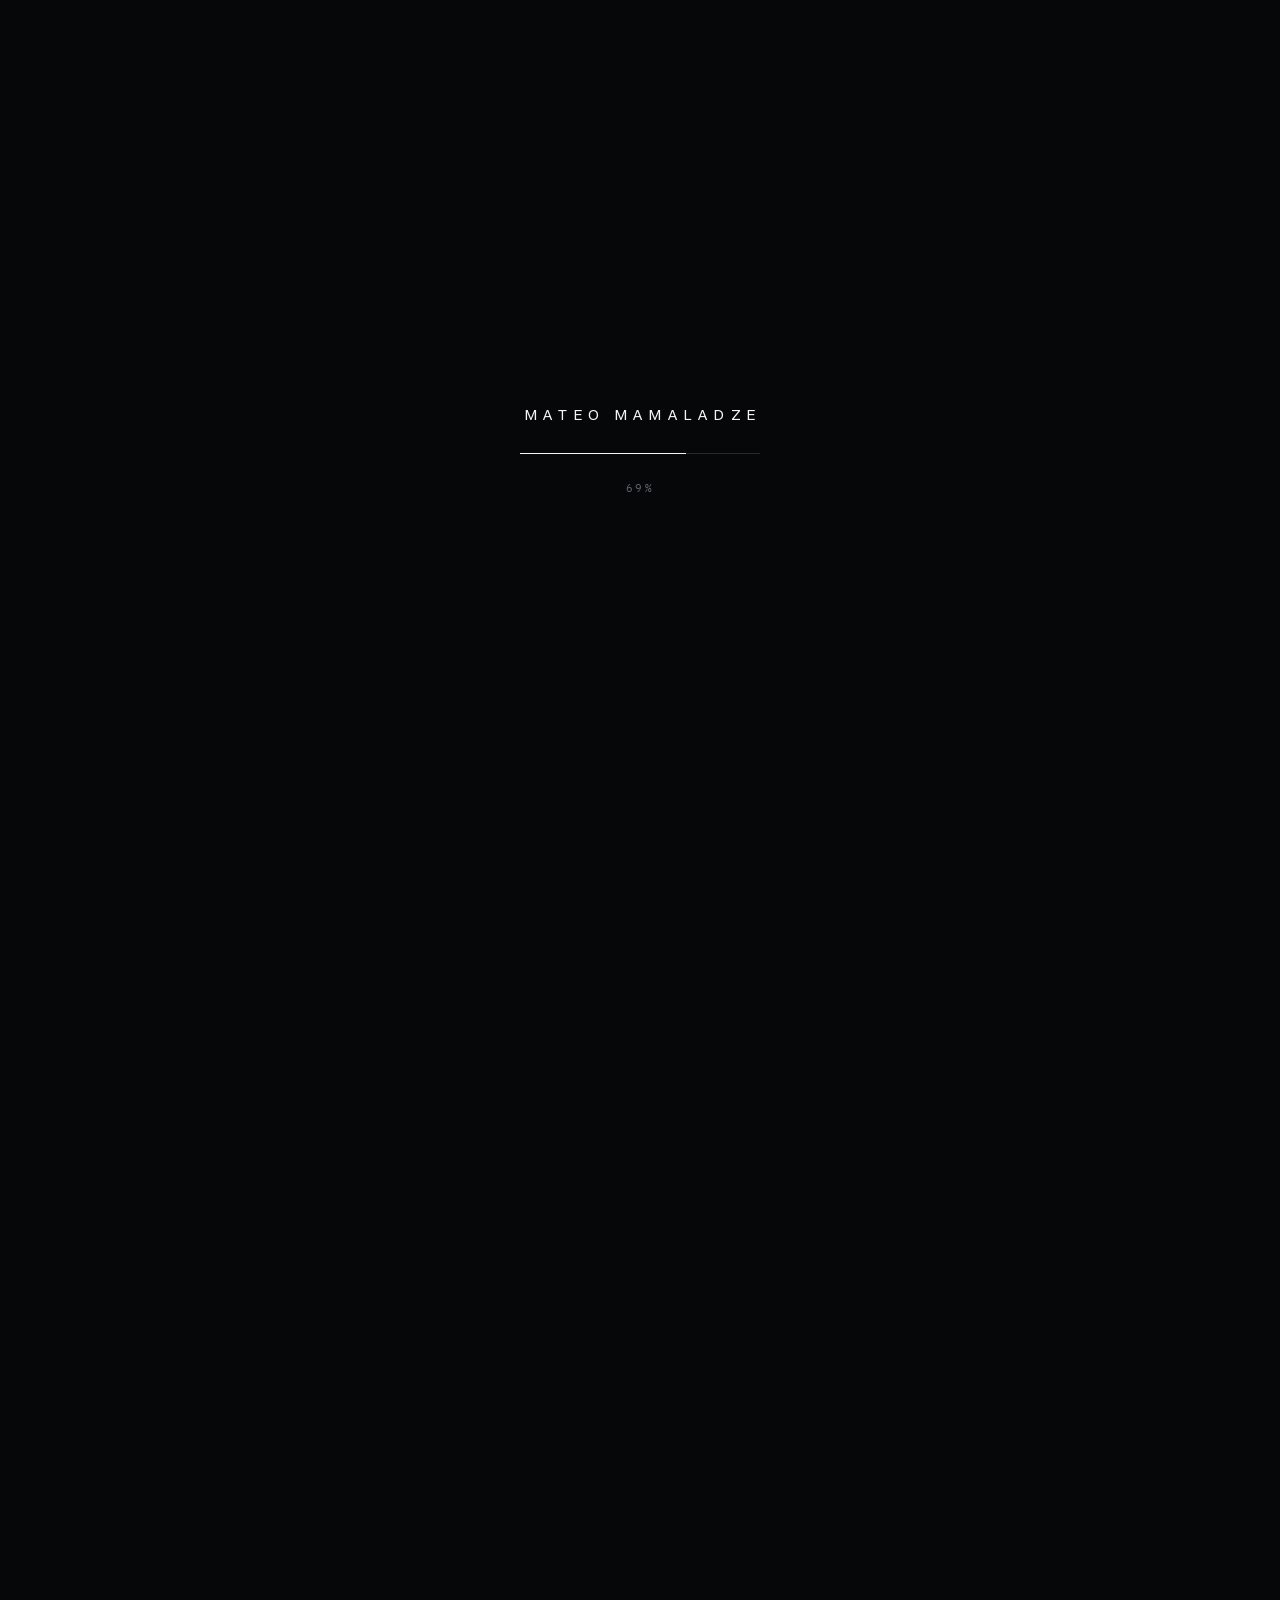
==== commit 82f6cf6c: "Optimize the portfolio for mobile" ====
--- a/index.html
+++ b/index.html
@@ -69,7 +69,7 @@
     <section class="hero" id="hero">
       <div class="hero__pin">
         <div class="hero__media">
-          <video class="hero__video" id="heroVideo" playsinline muted preload="auto"
+          <video class="hero__video" id="heroVideo" playsinline muted preload="none"
                  poster="assets/hero-poster.jpg">
             <source src="assets/hero-scrub.mp4" type='video/mp4; codecs="avc1.64001F"' />
             <source src="assets/hero-scrub.webm" type='video/webm; codecs="vp9"' />
--- a/css/style.css
+++ b/css/style.css
@@ -48,6 +48,7 @@
 html {
   -webkit-font-smoothing: antialiased; text-rendering: optimizeLegibility;
   overflow-x: clip; /* clip (not hidden) — avoids creating a scroll container that breaks pinning */
+  scroll-padding-top: 76px;
 }
 body {
   background: var(--bg);
@@ -58,6 +59,14 @@
 }
 img,video { display: block; max-width: 100%; }
 a { color: inherit; text-decoration: none; }
+a:focus-visible,
+button:focus-visible,
+input:focus-visible,
+select:focus-visible,
+textarea:focus-visible {
+  outline: 2px solid var(--white);
+  outline-offset: 4px;
+}
 [hidden] { display: none !important; }
 sup { font-size: 0.5em; vertical-align: super; font-weight: 300; margin-left: 0.05em; }
 ::selection { background: var(--white); color: var(--bg); }
@@ -125,7 +134,7 @@
 .hero { position: relative; height: 100vh; overflow: hidden; background: var(--bg); }
 .hero__pin { position: relative; height: 100%; width: 100%; }
 @supports (height: 100svh) {
-  .hero, .wheelstage, .seqstage { height: 100svh; }
+  .hero { height: 100svh; }
   body.is-loading { height: 100svh; }
 }
 .hero__media { position: absolute; inset: 0; }
@@ -179,6 +188,7 @@
   .scene--left { align-items: center; justify-content: flex-end; text-align: center; padding-bottom: 16vh; }
   .scene--left .scene__inner { max-width: 100%; }
   .scene__statement { font-size: clamp(30px, 8vw, 48px); }
+  .hero__video { will-change: auto; }
 }
 
 .hero__cue {
@@ -391,9 +401,15 @@
 }
 
 /* ---- wheel stage (pinned scrub: plate left, scene column right) ---- */
-.wheelstage { position: relative; height: 100vh; z-index: 30; background: var(--bg); }
+.wheelstage {
+  position: relative;
+  height: auto;
+  min-height: 100vh;
+  z-index: 30;
+  background: var(--bg);
+}
 .wheelstage__pin {
-  position: relative; height: 100%; overflow: hidden; background: var(--bg);
+  position: relative; height: 100vh; overflow: hidden; background: var(--bg);
   display: grid; grid-template-columns: 1.35fr 1fr;
   gap: clamp(24px, 4vw, 72px); align-items: center;
   padding: 0 var(--edge);
@@ -423,8 +439,20 @@
 }
 
 /* ---- sequence stage (canvas scrub) ---- */
-.seqstage { position: relative; height: 100vh; z-index: 30; background: var(--bg-2); }
-.seqstage__pin { position: relative; height: 100%; overflow: hidden; background: var(--bg-2); }
+.seqstage {
+  position: relative;
+  height: auto;
+  min-height: 100vh;
+  z-index: 30;
+  background: var(--bg-2);
+}
+.seqstage__pin { position: relative; height: 100vh; overflow: hidden; background: var(--bg-2); }
+@supports (height: 100svh) {
+  .wheelstage,
+  .seqstage { min-height: 100svh; }
+  .wheelstage__pin,
+  .seqstage__pin { height: 100svh; }
+}
 .seqstage__canvas {
   position: absolute; inset: 0; width: 100%; height: 100%; display: block;
 }
@@ -476,8 +504,24 @@
 }
 .lgroup__foot { display: inline-block; margin-top: 18px; font-size: 12px; letter-spacing: 0.06em; }
 @media (max-width: 720px){
-  .lrow { grid-template-columns: 56px 1fr; }
-  .lrow em { grid-column: 2; text-align: left; }
+  .lrow { grid-template-columns: 76px minmax(0, 1fr); }
+  .lrow i { overflow-wrap: anywhere; }
+  .lrow em {
+    grid-column: 2;
+    text-align: left;
+    white-space: normal;
+    overflow-wrap: anywhere;
+  }
+  .lrow em a {
+    min-height: 44px;
+    display: inline-flex;
+    align-items: center;
+  }
+  .lgroup__foot {
+    min-height: 44px;
+    display: inline-flex;
+    align-items: center;
+  }
 }
 
 /* ---- chapter intro paragraph ---- */
@@ -577,13 +621,19 @@
 /* ======================================================================== */
 /*  REVEAL DEFAULTS (JS-driven)                                             */
 /* ======================================================================== */
-[data-reveal] { opacity: 0; transform: translateY(24px); filter: blur(6px);
-  will-change: transform, opacity, filter; }
+[data-reveal] { opacity: 0; transform: translateY(24px); filter: blur(6px); }
 [data-line] > * { transform: translateY(110%); }
+
+@media (max-width: 760px), (pointer: coarse) {
+  [data-reveal] { transform: translateY(12px); filter: none; }
+  .foot { padding-bottom: max(28px, env(safe-area-inset-bottom)); }
+}
 
 @media (prefers-reduced-motion: reduce) {
   *{ animation-duration:0.001ms !important; transition-duration:0.001ms !important; }
   [data-reveal]{ opacity:1 !important; transform:none !important; filter:none !important; }
-  .scene{ opacity:1 !important; }
+  .scene{ opacity:0 !important; transform:none !important; filter:none !important; }
+  .scene[data-scene="c"]{ opacity:1 !important; }
+  .hero__cue{ display:none !important; }
   [data-line] > *{ transform:none !important; }
 }
--- a/css/page.css
+++ b/css/page.css
@@ -19,6 +19,7 @@
   transition: color .3s var(--ease-out);
 }
 .pnav__back:hover { color: var(--white); }
+.pnav__back:focus-visible { color: var(--white); }
 .pnav__back i { font-style: normal; transition: transform .3s var(--ease-out); }
 .pnav__back:hover i { transform: translateX(-4px); }
 .pnav__name { font-size: 12px; font-weight: 500; color: var(--white); }
@@ -243,7 +244,11 @@
   background: var(--bg-2); border: 1px solid var(--line); color: var(--white);
   font-family: var(--mono); font-size: 13px; padding: 11px 13px; min-width: 150px;
 }
-.dial__f input:focus, .dial__f select:focus { outline: none; border-color: var(--white); }
+.dial__f input:focus, .dial__f select:focus {
+  outline: 2px solid var(--white);
+  outline-offset: 2px;
+  border-color: var(--white);
+}
 .dial__out {
   margin-top: 30px; padding-top: 26px; border-top: 1px solid var(--line);
   display: flex; flex-wrap: wrap; gap: 30px 44px; align-items: flex-end;
@@ -285,9 +290,23 @@
 .pbody .row { padding-right: 0; padding-left: 0; }
 
 @media (max-width: 700px) {
+  .pnav {
+    min-height: calc(54px + env(safe-area-inset-top));
+    padding-top: max(5px, env(safe-area-inset-top));
+    padding-bottom: 5px;
+    -webkit-backdrop-filter: none;
+    backdrop-filter: none;
+  }
+  .pnav__back,
+  .pnav__name {
+    min-height: 44px;
+    display: inline-flex;
+    align-items: center;
+  }
+
   .phead {
-    padding-top: 128px;
-    padding-bottom: 54px;
+    padding-top: calc(112px + env(safe-area-inset-top));
+    padding-bottom: 48px;
   }
   .phead__facts {
     grid-template-columns: 1fr;
@@ -295,7 +314,7 @@
   }
   .phead__facts div {
     display: grid;
-    grid-template-columns: minmax(78px, .32fr) 1fr;
+    grid-template-columns: 88px minmax(0, 1fr);
     gap: 14px;
     align-items: start;
     padding: 12px 0;
@@ -304,34 +323,156 @@
   .phead__facts dt,
   .phead__facts b { padding-top: 3px; }
 
+  .pbody { padding-bottom: 80px; }
+  .psec { margin-bottom: 64px; }
+  .pbody .row { padding-top: 32px; }
+  .plate__head {
+    font-size: 9px;
+    line-height: 1.45;
+    letter-spacing: .1em;
+  }
+
   .spec {
     display: block;
     width: 100%;
-    overflow-x: auto;
-    -webkit-overflow-scrolling: touch;
-    scrollbar-width: thin;
-    padding-bottom: 8px;
-  }
-  .spec thead,
-  .spec tbody {
-    display: table;
-    width: 680px;
-    table-layout: fixed;
-  }
-  .spec td:first-child { white-space: normal; }
+    max-width: none;
+    border-top: 1px solid var(--line);
+    overflow: visible;
+  }
+  .spec thead {
+    position: absolute;
+    width: 1px;
+    height: 1px;
+    padding: 0;
+    margin: -1px;
+    overflow: hidden;
+    clip: rect(0, 0, 0, 0);
+    white-space: nowrap;
+    border: 0;
+  }
+  .spec tbody,
+  .spec tr,
+  .spec td {
+    display: block;
+    width: 100%;
+  }
+  .spec tr {
+    padding: 15px 0 16px;
+    border-bottom: 1px solid var(--line);
+  }
+  .spec td,
+  .spec td:first-child {
+    display: grid;
+    grid-template-columns: 82px minmax(0, 1fr);
+    gap: 12px;
+    padding: 3px 0;
+    border: 0;
+    white-space: normal;
+    line-height: 1.55;
+  }
+  .spec td::before {
+    content: attr(data-label);
+    padding-top: 2px;
+    font-family: var(--mono);
+    font-size: 9px;
+    font-weight: 400;
+    line-height: 1.45;
+    letter-spacing: .12em;
+    text-transform: uppercase;
+    color: var(--grey-meta);
+  }
+  .spec .num { white-space: normal; }
 
   .dial__f { flex: 1 1 145px; }
   .dial__f input,
   .dial__f select {
     width: 100%;
     min-width: 0;
+    min-height: 44px;
+    font-size: 16px;
   }
   .dial__part {
     width: 100%;
     min-width: 0;
   }
   .eot text {
-    font-size: 22px;
+    font-size: 34px;
     letter-spacing: .04em;
   }
-}
+  .eot .ax,
+  .eot .curve { vector-effect: non-scaling-stroke; }
+
+  .plinks a {
+    min-height: 44px;
+    display: inline-flex;
+    align-items: center;
+  }
+  .pnext {
+    display: grid;
+    grid-template-columns: minmax(0, 1fr) auto;
+    align-items: end;
+    padding-top: 44px;
+    padding-bottom: 46px;
+    gap: 18px;
+  }
+  .pnext > div { min-width: 0; }
+  .pnext__t {
+    font-size: clamp(28px, 9vw, 46px);
+    line-height: 1.06;
+  }
+  .pfoot {
+    padding-bottom: max(34px, env(safe-area-inset-bottom));
+  }
+  .pfoot a {
+    min-height: 44px;
+    display: inline-flex;
+    align-items: center;
+  }
+}
+
+@media (max-width: 340px) {
+  .phead__facts div {
+    grid-template-columns: 1fr;
+    gap: 4px;
+  }
+  .phead__facts dt,
+  .phead__facts b { padding-top: 0; }
+  .pnext {
+    padding-top: 38px;
+    padding-bottom: 40px;
+  }
+  .pnext__t { font-size: 28px; }
+  .pfoot { flex-direction: column; }
+}
+
+@media (max-height: 520px) and (max-width: 900px) and (orientation: landscape) {
+  .wheelstage__pin {
+    grid-template-columns: minmax(0, 1.1fr) minmax(0, 1fr);
+    align-content: center;
+    gap: 20px;
+  }
+  .wheelstage__scenes { height: 72vh; }
+  .wheelstage__scene h3 { font-size: 28px; }
+  .wheelstage__scene p {
+    font-size: 14px;
+    line-height: 1.5;
+  }
+  .seqstage__scene,
+  .seqstage__scene:nth-of-type(odd) {
+    top: 50%;
+    bottom: auto;
+    left: var(--edge);
+    right: auto;
+    max-width: 28%;
+    transform: translateY(-50%);
+  }
+  .seqstage__scene:nth-of-type(odd) {
+    left: auto;
+    right: var(--edge);
+  }
+  .seqstage__scene h3 { font-size: 30px; }
+  .seqstage__scene p {
+    font-size: 14px;
+    line-height: 1.5;
+  }
+}
--- a/css/home.css
+++ b/css/home.css
@@ -463,28 +463,67 @@
 
 @media (max-width: 760px) {
   .topbar {
-    padding-top: 16px;
-    padding-bottom: 28px;
-  }
-  .topbar__nav { gap: 18px; }
-  .topbar__nav a:nth-child(2),
-  .topbar__nav a:nth-child(3) { display: none; }
-
-  .intro { padding-top: 100px; }
-  .figs { grid-template-columns: 1fr 1fr; }
+    min-height: calc(54px + env(safe-area-inset-top));
+    padding-top: max(5px, env(safe-area-inset-top));
+    padding-bottom: 5px;
+    -webkit-backdrop-filter: none;
+    backdrop-filter: none;
+  }
+  .topbar__brand,
+  .topbar__nav a {
+    min-height: 44px;
+    display: inline-flex;
+    align-items: center;
+  }
+  .topbar__nav a {
+    min-width: 44px;
+    justify-content: center;
+  }
+  .topbar__nav { gap: 14px; }
+  .topbar__nav a:nth-child(2) { display: none; }
+  .hero__cue { bottom: max(20px, env(safe-area-inset-bottom)); }
+  .scene--left { padding-bottom: calc(14vh + env(safe-area-inset-bottom)); }
+
+  .intro {
+    padding-top: 76px;
+    padding-bottom: 86px;
+  }
+  .intro__grid { gap: 26px; }
+  .intro__p {
+    max-width: none;
+    font-size: clamp(21px, 6vw, 24px);
+    line-height: 1.34;
+    letter-spacing: -.015em;
+  }
+  .intro__p--sec {
+    max-width: 42ch;
+    padding-bottom: 0;
+    font-size: 15px;
+    line-height: 1.65;
+    letter-spacing: 0;
+  }
+  .figs {
+    grid-template-columns: repeat(2, minmax(0, 1fr));
+    margin-top: 54px;
+  }
+  .fig { min-width: 0; }
   .fig { border-bottom: 1px solid var(--line); }
   .fig:nth-child(2) { border-right: 0; }
   .fig:nth-last-child(-n+2) { border-bottom: 0; }
 
   .feat { padding-right: 0; padding-left: 0; }
   .feat__link { border-right: 0; border-left: 0; }
-  .feat__body { min-height: 0; padding: 54px var(--edge) 70px; }
+  .feat__body { min-height: 0; padding: 46px var(--edge) 60px; }
   .feat__media {
     height: auto;
     min-height: 0;
     aspect-ratio: 3 / 4;
   }
   .feat__media img { object-position: center 48%; }
+  .feat__tag { margin-bottom: 24px; }
+  .feat__d { margin-top: 24px; }
+  .feat__wins { margin-top: 30px; }
+  .feat__go { margin-top: 32px; min-height: 44px; }
   .feat__wins span {
     display: grid;
     justify-content: start;
@@ -492,14 +531,18 @@
   }
 
   .work {
-    padding-top: 80px;
-    padding-bottom: 90px;
-  }
-  .work__head { grid-template-columns: 1fr; gap: 22px; }
+    padding-top: 76px;
+    padding-bottom: 82px;
+  }
+  .work__head {
+    grid-template-columns: 1fr;
+    gap: 18px;
+    margin-bottom: 44px;
+  }
   .wrow {
-    grid-template-columns: 28px minmax(0, 1fr) 28px;
-    gap: 16px;
-    padding: 34px 0 42px;
+    grid-template-columns: 24px minmax(0, 1fr) 22px;
+    gap: 14px;
+    padding: 30px 0 36px;
   }
   .wrow__n { grid-column: 1; grid-row: 1; }
   .wrow__media { grid-column: 2 / -1; grid-row: 1; }
@@ -510,21 +553,44 @@
     justify-self: end;
   }
   .wrow__m { max-width: 34ch; }
+  .wrow__go {
+    min-width: 44px;
+    min-height: 44px;
+    display: flex;
+    align-items: center;
+    justify-content: flex-end;
+  }
   .wlist:has(.wrow:hover) .wrow:not(:hover) { opacity: 1; }
 
-  .common { padding-top: 90px; padding-bottom: 100px; }
+  .common { padding-top: 78px; padding-bottom: 86px; }
   .common__in { display: block; }
-  .common__in .sec-tag { margin-bottom: 48px; }
-  .common__in p { max-width: 28ch; }
+  .common__in .sec-tag { margin-bottom: 38px; }
+  .common__in p {
+    max-width: none;
+    font-size: clamp(22px, 6.2vw, 26px);
+    line-height: 1.36;
+    letter-spacing: -.015em;
+  }
 
   .strip {
-    padding: 80px var(--edge) 90px;
+    padding: 76px var(--edge) 82px;
+  }
+  .strip > .sec-tag { margin-bottom: 40px; }
+  .strip__row,
+  .strip__row--rev { gap: 38px; }
+  .strip__copy .link,
+  .finale__mail,
+  .finale__links .link {
+    min-height: 44px;
+    display: inline-flex;
+    align-items: center;
   }
   #research .plate__frame--169 { aspect-ratio: 4 / 3; }
-  .onward { padding-top: 80px; padding-bottom: 90px; }
+  .onward { padding-top: 74px; padding-bottom: 80px; }
   .onward { grid-template-columns: 1fr; }
   .ocard {
-    min-height: 230px;
+    min-height: 198px;
+    padding: 26px;
     border-right: 1px solid var(--line);
     border-bottom: 0;
   }
@@ -540,8 +606,8 @@
     letter-spacing: .025em;
   }
   .topbar__nav {
-    gap: 12px;
-    font-size: 9px;
+    gap: 10px;
+    font-size: 9.5px;
     letter-spacing: .11em;
   }
   .scene__role {
@@ -550,8 +616,29 @@
     line-height: 1.55;
   }
   .scene__role i { margin: 0 .35em; }
-  .fig { min-height: 140px; padding: 20px 16px; }
+  .fig { min-height: 132px; padding: 18px 14px; }
+  .fig b { font-size: 31px; }
   .fig span { font-size: 9px; }
-  .wrow__media { aspect-ratio: 1 / 1; }
-  .wrow__t { font-size: 34px; }
-}
+  .wrow__media { aspect-ratio: 4 / 3; }
+  .wrow__t { font-size: 32px; }
+  .finale {
+    min-height: 82svh;
+    padding-top: 82px;
+  }
+}
+
+@media (max-width: 340px) {
+  .topbar__nav { gap: 8px; }
+  .topbar__brand { font-size: 11px; }
+  .intro {
+    padding-top: 68px;
+    padding-bottom: 76px;
+  }
+  .fig b { font-size: 28px; }
+  .feat__body { padding-top: 42px; padding-bottom: 54px; }
+  .foot {
+    flex-direction: column;
+    align-items: flex-start;
+    gap: 8px;
+  }
+}
